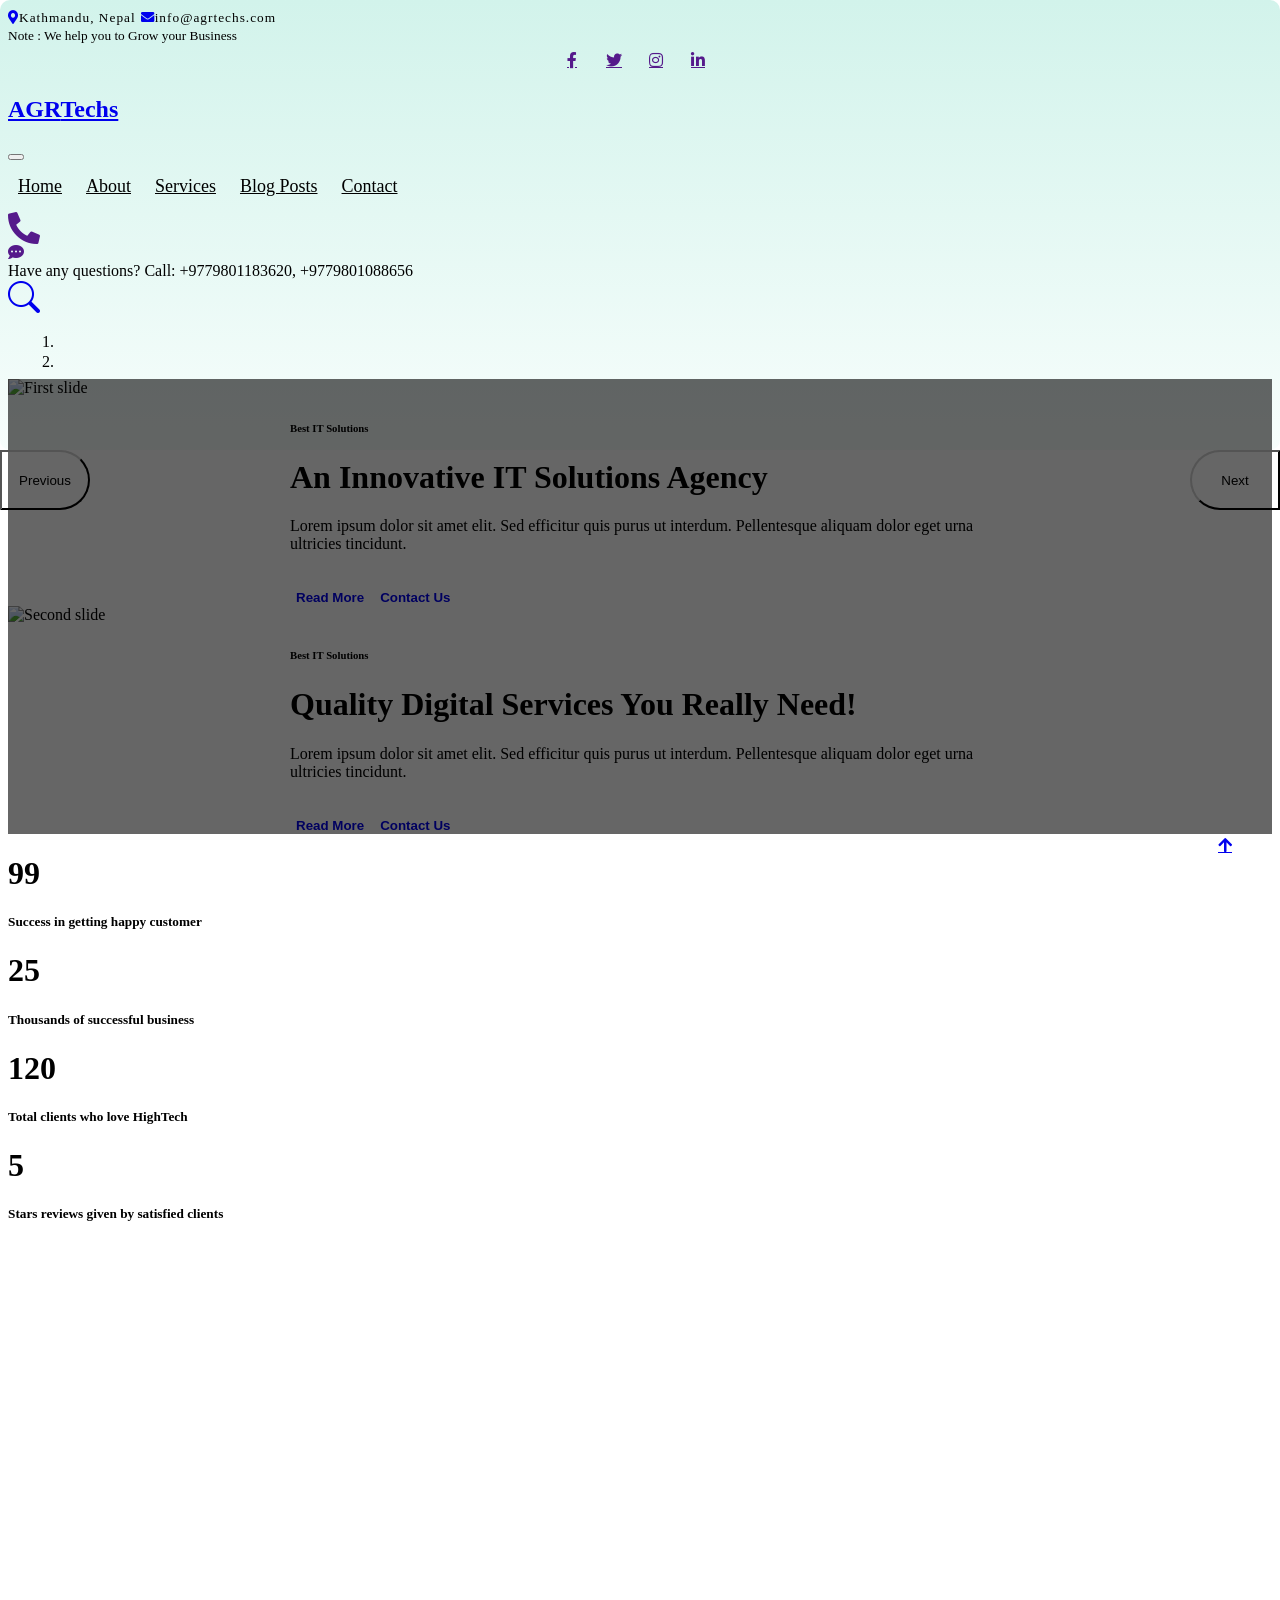
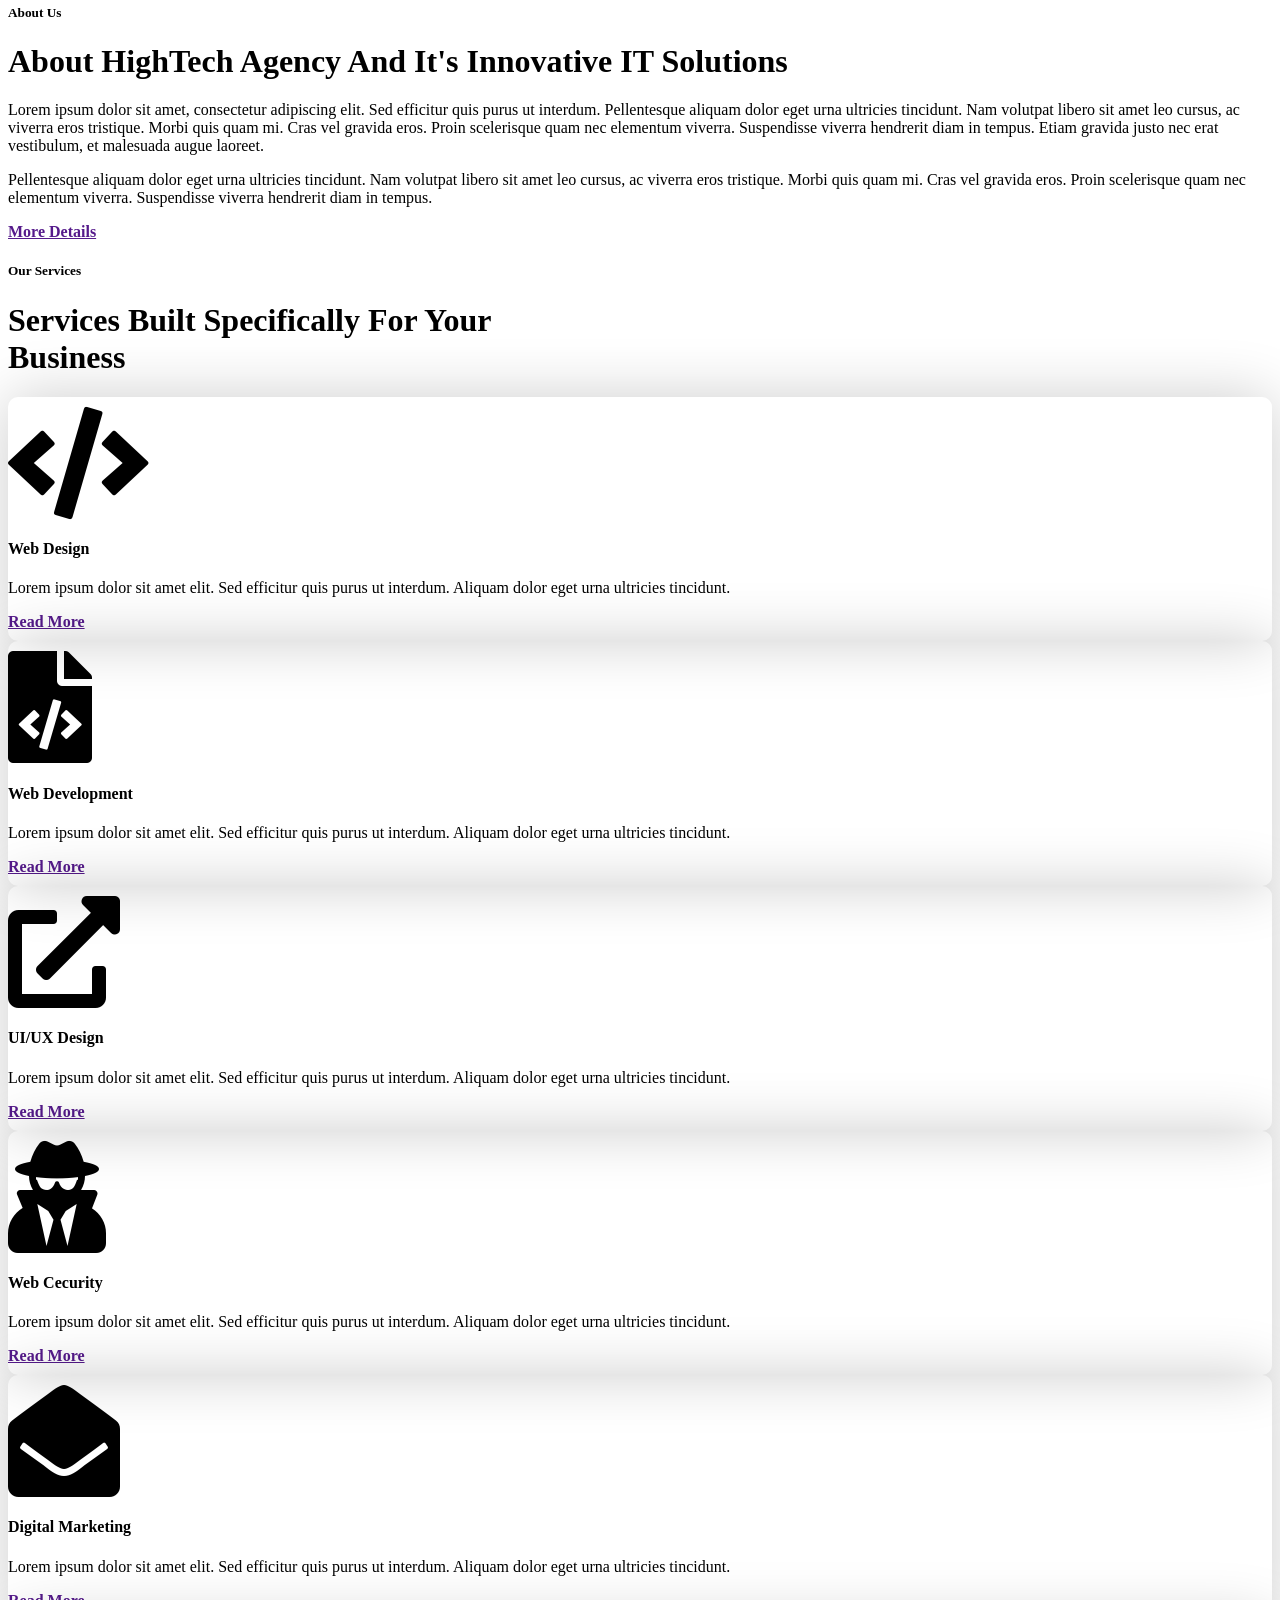
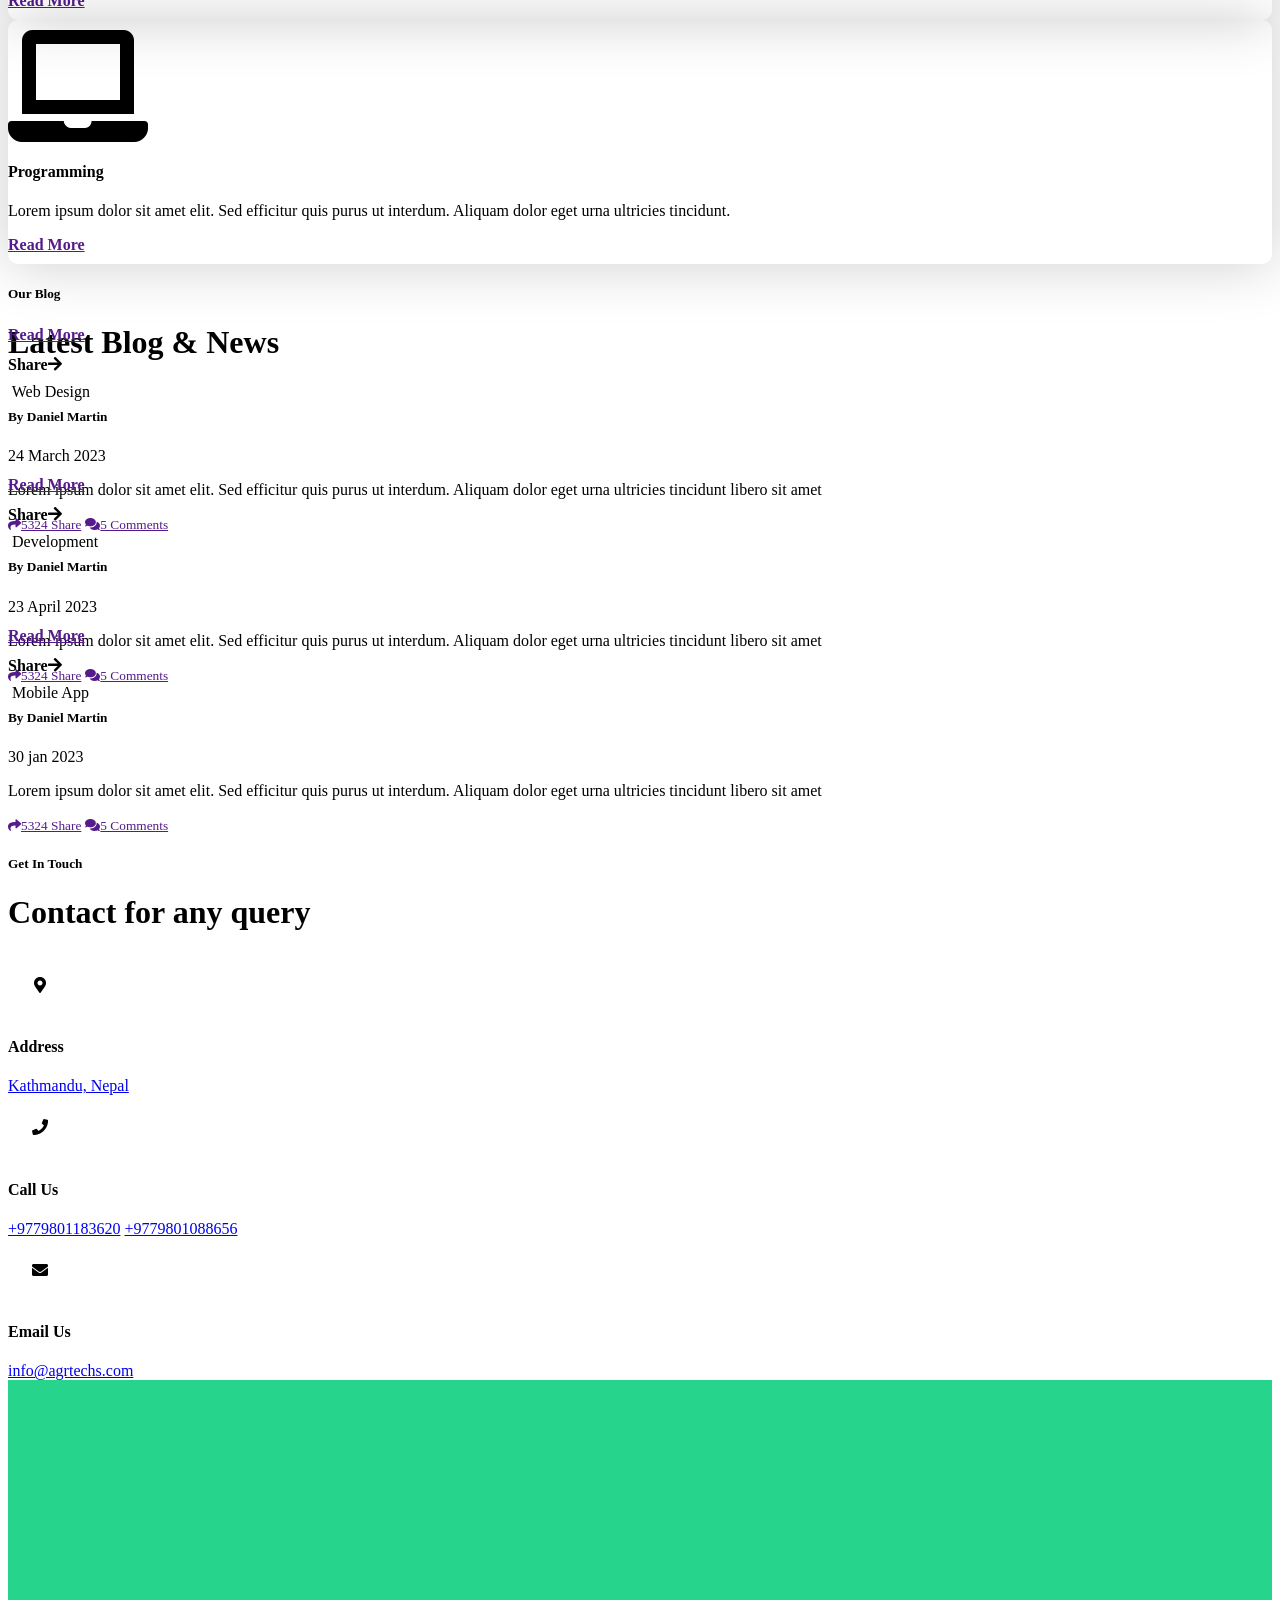
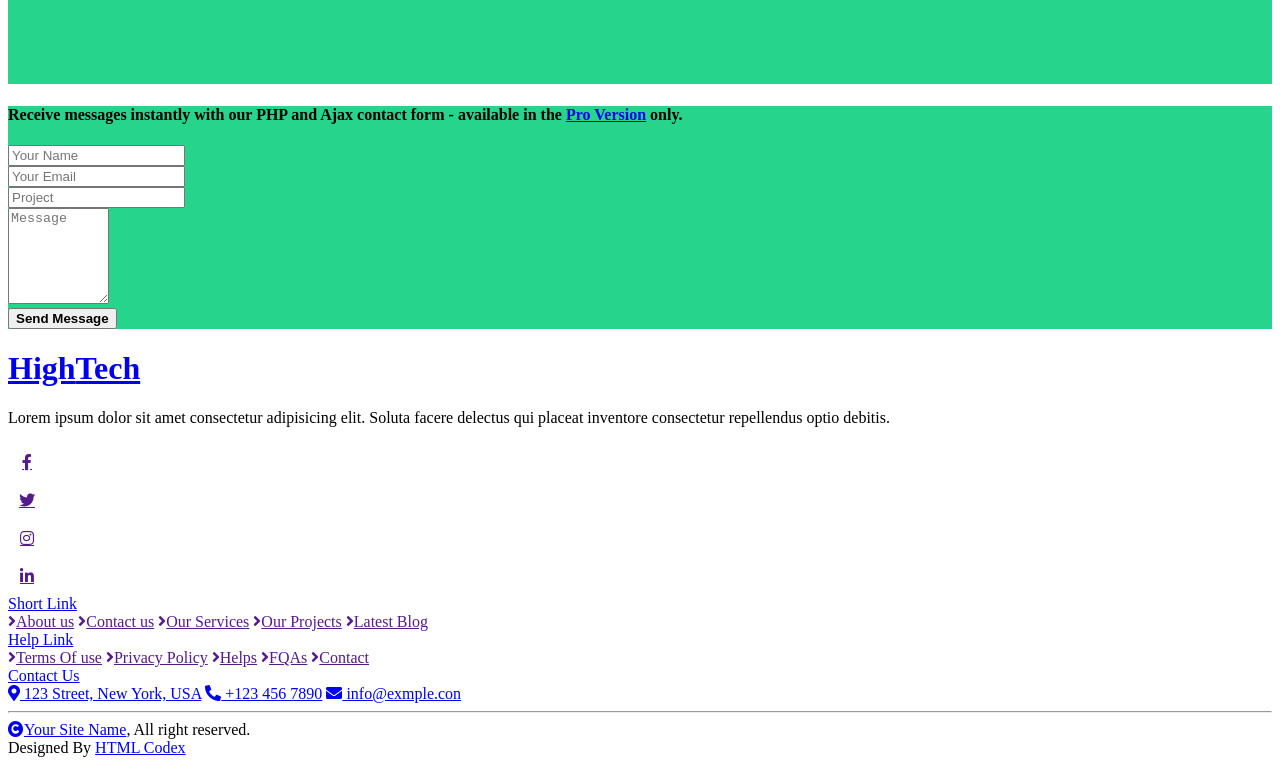
==== index.html @ 9f319d0f "Update index.html" ====
<!DOCTYPE html>
<html lang="en">

    <head>
        <meta charset="utf-8">
        <title>AGR Techs - IT Solutions</title>
        <meta content="width=device-width, initial-scale=1.0" name="viewport">
        <meta content="" name="keywords">
        <meta content="" name="description">

        <!-- Google Web Fonts -->
        <link rel="preconnect" href="https://fonts.googleapis.com">
        <link rel="preconnect" href="https://fonts.gstatic.com" crossorigin>
        <link href="https://fonts.googleapis.com/css2?family=Inter:wght@400;500;600&family=Saira:wght@500;600;700&display=swap" rel="stylesheet"> 

        <!-- Icon Font Stylesheet -->
        <link href="https://cdnjs.cloudflare.com/ajax/libs/font-awesome/5.10.0/css/all.min.css" rel="stylesheet">
        <link href="https://cdn.jsdelivr.net/npm/bootstrap-icons@1.4.1/font/bootstrap-icons.css" rel="stylesheet">

        <!-- Libraries Stylesheet -->
        <link href="lib/animate/animate.min.css" rel="stylesheet">

        <!-- Customized Bootstrap Stylesheet -->
        <link href="css/bootstrap.min.css" rel="stylesheet">

        <!-- Template Stylesheet -->
        <link href="css/style.css" rel="stylesheet">
    </head>

    <body>
        <!-- Spinner Start -->
        <div id="spinner" class="show position-fixed translate-middle w-100 vh-100 top-50 start-50 d-flex align-items-center justify-content-center">
            <div class="spinner-grow text-primary" role="status"></div>
        </div>
        <!-- Spinner End -->

        <!-- Topbar Start -->
        <div class="container-fluid bg-dark py-2 d-none d-md-flex">
            <div class="container">
                <div class="d-flex justify-content-between topbar">
                    <div class="top-info">
                        <small class="me-3 text-white-50"><a href="#"><i class="fas fa-map-marker-alt me-2 text-secondary"></i></a>Kathmandu, Nepal</small>
                        <small class="me-3 text-white-50"><a href="#"><i class="fas fa-envelope me-2 text-secondary"></i></a>info@agrtechs.com</small>
                    </div>
                    <div id="note" class="text-secondary d-none d-xl-flex"><small>Note : We help you to Grow your Business</small></div>
                    <div class="top-link">
                        <a href="" class="bg-light nav-fill btn btn-sm-square rounded-circle"><i class="fab fa-facebook-f text-primary"></i></a>
                        <a href="" class="bg-light nav-fill btn btn-sm-square rounded-circle"><i class="fab fa-twitter text-primary"></i></a>
                        <a href="" class="bg-light nav-fill btn btn-sm-square rounded-circle"><i class="fab fa-instagram text-primary"></i></a>
                        <a href="" class="bg-light nav-fill btn btn-sm-square rounded-circle me-0"><i class="fab fa-linkedin-in text-primary"></i></a>
                    </div>
                </div>
            </div>
        </div>
        <!-- Topbar End -->

        <!-- Navbar Start -->
        <div class="container-fluid bg-primary">
            <div class="container">
                <nav class="navbar navbar-dark navbar-expand-lg py-0">
                    <a href="index.html" class="navbar-brand">
                        <h1 class="text-white fw-bold d-block">AGR<span class="text-secondary">Techs</span> </h1>
                    </a>
                    <button type="button" class="navbar-toggler me-0" data-bs-toggle="collapse" data-bs-target="#navbarCollapse">
                        <span class="navbar-toggler-icon"></span>
                    </button>
                    <div class="collapse navbar-collapse bg-transparent" id="navbarCollapse">
                        <div class="navbar-nav ms-auto mx-xl-auto p-0">
                            <a href="index.html" class="nav-item nav-link active text-secondary">Home</a>
                            <a href="about.html" class="nav-item nav-link">About</a>
                            <a href="service.html" class="nav-item nav-link">Services</a>
                            <a href="blog.html" class="nav-item nav-link">Blog Posts</a>
                            <a href="contact.html" class="nav-item nav-link">Contact</a>
                        </div>
                    </div>
                    <div class="d-none d-xl-flex flex-shirink-0">
                        <div id="phone-tada" class="d-flex align-items-center justify-content-center me-4">
                            <a href="" class="position-relative animated tada infinite">
                                <i class="fa fa-phone-alt text-white fa-2x"></i>
                                <div class="position-absolute" style="top: -7px; left: 20px;">
                                    <span><i class="fa fa-comment-dots text-secondary"></i></span>
                                </div>
                            </a>
                        </div>
                        <div class="d-flex flex-column pe-4 border-end">
                            <span class="text-white-50">Have any questions?</span>
                            <span class="text-secondary">Call: +9779801183620, +9779801088656</span>
                        </div>
                        <div class="d-flex align-items-center justify-content-center ms-4 ">
                            <a href="#"><i class="bi bi-search text-white fa-2x"></i> </a>
                        </div>
                    </div>
                </nav>
            </div>
        </div>
        <!-- Navbar End -->

        <!-- Carousel Start -->
        <div class="container-fluid px-0">
            <div id="carouselId" class="carousel slide" data-bs-ride="carousel">
                <ol class="carousel-indicators">
                    <li data-bs-target="#carouselId" data-bs-slide-to="0" class="active" aria-current="true" aria-label="First slide"></li>
                    <li data-bs-target="#carouselId" data-bs-slide-to="1" aria-label="Second slide"></li>
                </ol>
                <div class="carousel-inner" role="listbox">
                    <div class="carousel-item active">
                        <img src="img/carousel-1.jpg" class="img-fluid" alt="First slide">
                        <div class="carousel-caption">
                            <div class="container carousel-content">
                                <h6 class="text-secondary h4 animated fadeInUp">Best IT Solutions</h6>
                                <h1 class="text-white display-1 mb-4 animated fadeInRight">An Innovative IT Solutions Agency</h1>
                                <p class="mb-4 text-white fs-5 animated fadeInDown">Lorem ipsum dolor sit amet elit. Sed efficitur quis purus ut interdum. Pellentesque aliquam dolor eget urna ultricies tincidunt.</p>
                                <a href="" class="me-2"><button type="button" class="px-4 py-sm-3 px-sm-5 btn btn-primary rounded-pill carousel-content-btn1 animated fadeInLeft">Read More</button></a>
                                <a href="" class="ms-2"><button type="button" class="px-4 py-sm-3 px-sm-5 btn btn-primary rounded-pill carousel-content-btn2 animated fadeInRight">Contact Us</button></a>
                            </div>
                        </div>
                    </div>
                    <div class="carousel-item">
                        <img src="img/carousel-2.jpg" class="img-fluid" alt="Second slide">
                        <div class="carousel-caption">
                            <div class="container carousel-content">
                                <h6 class="text-secondary h4 animated fadeInUp">Best IT Solutions</h6>
                                <h1 class="text-white display-1 mb-4 animated fadeInLeft">Quality Digital Services You Really Need!</h1>
                                <p class="mb-4 text-white fs-5 animated fadeInDown">Lorem ipsum dolor sit amet elit. Sed efficitur quis purus ut interdum. Pellentesque aliquam dolor eget urna ultricies tincidunt.</p>
                                <a href="" class="me-2"><button type="button" class="px-4 py-sm-3 px-sm-5 btn btn-primary rounded-pill carousel-content-btn1 animated fadeInLeft">Read More</button></a>
                                <a href="" class="ms-2"><button type="button" class="px-4 py-sm-3 px-sm-5 btn btn-primary rounded-pill carousel-content-btn2 animated fadeInRight">Contact Us</button></a>
                            </div>
                        </div>
                    </div>
                </div>
                <button class="carousel-control-prev" type="button" data-bs-target="#carouselId" data-bs-slide="prev">
                    <span class="carousel-control-prev-icon" aria-hidden="true"></span>
                    <span class="visually-hidden">Previous</span>
                </button>
                <button class="carousel-control-next" type="button" data-bs-target="#carouselId" data-bs-slide="next">
                    <span class="carousel-control-next-icon" aria-hidden="true"></span>
                    <span class="visually-hidden">Next</span>
                </button>
            </div>
        </div>
        <!-- Carousel End -->


        <!-- Fact Start -->
        <div class="container-fluid bg-secondary py-5">
            <div class="container">
                <div class="row">
                    <div class="col-lg-3 wow fadeIn" data-wow-delay=".1s">
                        <div class="d-flex counter">
                            <h1 class="me-3 text-primary counter-value">99</h1>
                            <h5 class="text-white mt-1">Success in getting happy customer</h5>
                        </div>
                    </div>
                    <div class="col-lg-3 wow fadeIn" data-wow-delay=".3s">
                        <div class="d-flex counter">
                            <h1 class="me-3 text-primary counter-value">25</h1>
                            <h5 class="text-white mt-1">Thousands of successful business</h5>
                        </div>
                    </div>
                    <div class="col-lg-3 wow fadeIn" data-wow-delay=".5s">
                        <div class="d-flex counter">
                            <h1 class="me-3 text-primary counter-value">120</h1>
                            <h5 class="text-white mt-1">Total clients who love HighTech</h5>
                        </div>
                    </div>
                    <div class="col-lg-3 wow fadeIn" data-wow-delay=".7s">
                        <div class="d-flex counter">
                            <h1 class="me-3 text-primary counter-value">5</h1>
                            <h5 class="text-white mt-1">Stars reviews given by satisfied clients</h5>
                        </div>
                    </div>
                </div>
            </div>
        </div>
        <!-- Fact End -->


        <!-- About Start -->
        <div class="container-fluid py-5 my-5">
            <div class="container pt-5">
                <div class="row g-5">
                    <div class="col-lg-5 col-md-6 col-sm-12 wow fadeIn" data-wow-delay=".3s">
                        <div class="h-100 position-relative">
                            <img src="img/about-1.jpg" class="img-fluid w-75 rounded" alt="" style="margin-bottom: 25%;">
                            <div class="position-absolute w-75" style="top: 25%; left: 25%;">
                                <img src="img/about-2.jpg" class="img-fluid w-100 rounded" alt="">
                            </div>
                        </div>
                    </div>
                    <div class="col-lg-7 col-md-6 col-sm-12 wow fadeIn" data-wow-delay=".5s">
                        <h5 class="text-primary">About Us</h5>
                        <h1 class="mb-4">About HighTech Agency And It's Innovative IT Solutions</h1>
                        <p>Lorem ipsum dolor sit amet, consectetur adipiscing elit. Sed efficitur quis purus ut interdum. Pellentesque aliquam dolor eget urna ultricies tincidunt. Nam volutpat libero sit amet leo cursus, ac viverra eros tristique. Morbi quis quam mi. Cras vel gravida eros. Proin scelerisque quam nec elementum viverra. Suspendisse viverra hendrerit diam in tempus. Etiam gravida justo nec erat vestibulum, et malesuada augue laoreet.</p>
                        <p class="mb-4">Pellentesque aliquam dolor eget urna ultricies tincidunt. Nam volutpat libero sit amet leo cursus, ac viverra eros tristique. Morbi quis quam mi. Cras vel gravida eros. Proin scelerisque quam nec elementum viverra. Suspendisse viverra hendrerit diam in tempus.</p>
                        <a href="" class="btn btn-secondary rounded-pill px-5 py-3 text-white">More Details</a>
                    </div>
                </div>
            </div>
        </div>
        <!-- About End -->


        <!-- Services Start -->
        <div class="container-fluid services py-5 mb-5">
            <div class="container">
                <div class="text-center mx-auto pb-5 wow fadeIn" data-wow-delay=".3s" style="max-width: 600px;">
                    <h5 class="text-primary">Our Services</h5>
                    <h1>Services Built Specifically For Your Business</h1>
                </div>
                <div class="row g-5 services-inner">
                    <div class="col-md-6 col-lg-4 wow fadeIn" data-wow-delay=".3s">
                        <div class="services-item bg-light">
                            <div class="p-4 text-center services-content">
                                <div class="services-content-icon">
                                    <i class="fa fa-code fa-7x mb-4 text-primary"></i>
                                    <h4 class="mb-3">Web Design</h4>
                                    <p class="mb-4">Lorem ipsum dolor sit amet elit. Sed efficitur quis purus ut interdum. Aliquam dolor eget urna ultricies tincidunt.</p>
                                    <a href="" class="btn btn-secondary text-white px-5 py-3 rounded-pill">Read More</a>
                                </div>
                            </div>
                        </div>
                    </div>
                    <div class="col-md-6 col-lg-4 wow fadeIn" data-wow-delay=".5s">
                        <div class="services-item bg-light">
                            <div class="p-4 text-center services-content">
                                <div class="services-content-icon">
                                    <i class="fa fa-file-code fa-7x mb-4 text-primary"></i>
                                    <h4 class="mb-3">Web Development</h4>
                                    <p class="mb-4">Lorem ipsum dolor sit amet elit. Sed efficitur quis purus ut interdum. Aliquam dolor eget urna ultricies tincidunt.</p>
                                    <a href="" class="btn btn-secondary text-white px-5 py-3 rounded-pill">Read More</a>
                                </div>
                            </div>
                        </div>
                    </div>
                    <div class="col-md-6 col-lg-4 wow fadeIn" data-wow-delay=".7s">
                        <div class="services-item bg-light">
                            <div class="p-4 text-center services-content">
                                <div class="services-content-icon">
                                    <i class="fa fa-external-link-alt fa-7x mb-4 text-primary"></i>
                                    <h4 class="mb-3">UI/UX Design</h4>
                                    <p class="mb-4">Lorem ipsum dolor sit amet elit. Sed efficitur quis purus ut interdum. Aliquam dolor eget urna ultricies tincidunt.</p>
                                    <a href="" class="btn btn-secondary text-white px-5 py-3 rounded-pill">Read More</a>
                                </div>
                            </div>
                        </div>
                    </div>
                    <div class="col-md-6 col-lg-4 wow fadeIn" data-wow-delay=".3s">
                        <div class="services-item bg-light">
                            <div class="p-4 text-center services-content">
                                <div class="services-content-icon">
                                    <i class="fas fa-user-secret fa-7x mb-4 text-primary"></i>
                                    <h4 class="mb-3">Web Cecurity</h4>
                                    <p class="mb-4">Lorem ipsum dolor sit amet elit. Sed efficitur quis purus ut interdum. Aliquam dolor eget urna ultricies tincidunt.</p>
                                    <a href="" class="btn btn-secondary text-white px-5 py-3 rounded-pill">Read More</a>
                                </div>
                                
                            </div>
                        </div>
                    </div>
                    <div class="col-md-6 col-lg-4 wow fadeIn" data-wow-delay=".5s">
                        <div class="services-item bg-light">
                            <div class="p-4 text-center services-content">
                                <div class="services-content-icon">
                                    <i class="fa fa-envelope-open fa-7x mb-4 text-primary"></i>
                                    <h4 class="mb-3">Digital Marketing</h4>
                                    <p class="mb-4">Lorem ipsum dolor sit amet elit. Sed efficitur quis purus ut interdum. Aliquam dolor eget urna ultricies tincidunt.</p>
                                    <a href="" class="btn btn-secondary text-white px-5 py-3 rounded-pill">Read More</a>
                                </div>
                            </div>
                        </div>
                    </div>
                    <div class="col-md-6 col-lg-4 wow fadeIn" data-wow-delay=".7s">
                        <div class="services-item bg-light">
                            <div class="p-4 text-center services-content">
                                <div class="services-content-icon">
                                    <i class="fas fa-laptop fa-7x mb-4 text-primary"></i>
                                    <h4 class="mb-3">Programming</h4>
                                    <p class="mb-4">Lorem ipsum dolor sit amet elit. Sed efficitur quis purus ut interdum. Aliquam dolor eget urna ultricies tincidunt.</p>
                                    <a href="" class="btn btn-secondary text-white px-5 py-3 rounded-pill">Read More</a>
                                </div>
                            </div>
                        </div>
                    </div>
                </div>
            </div>
        </div>
        <!-- Services End -->


        <!-- Blog Start -->
        <div class="container-fluid blog py-5 mb-5">
            <div class="container">
                <div class="text-center mx-auto pb-5 wow fadeIn" data-wow-delay=".3s" style="max-width: 600px;">
                    <h5 class="text-primary">Our Blog</h5>
                    <h1>Latest Blog & News</h1>
                </div>
                <div class="row g-5 justify-content-center">
                    <div class="col-lg-6 col-xl-4 wow fadeIn" data-wow-delay=".3s">
                        <div class="blog-item position-relative bg-light rounded">
                            <img src="img/blog-1.jpg" class="img-fluid w-100 rounded-top" alt="">
                            <span class="position-absolute px-4 py-3 bg-primary text-white rounded" style="top: -28px; right: 20px;">Web Design</span>
                            <div class="blog-btn d-flex justify-content-between position-relative px-3" style="margin-top: -75px;">
                                <div class="blog-icon btn btn-secondary px-3 rounded-pill my-auto">
                                    <a href="" class="btn text-white">Read More</a>
                                </div>
                                <div class="blog-btn-icon btn btn-secondary px-4 py-3 rounded-pill ">
                                    <div class="blog-icon-1">
                                        <p class="text-white px-2">Share<i class="fa fa-arrow-right ms-3"></i></p>
                                    </div>
                                    <div class="blog-icon-2">
                                        <a href="" class="btn me-1"><i class="fab fa-facebook-f text-white"></i></a>
                                        <a href="" class="btn me-1"><i class="fab fa-twitter text-white"></i></a>
                                        <a href="" class="btn me-1"><i class="fab fa-instagram text-white"></i></a>
                                    </div>
                                </div>
                            </div>
                            <div class="blog-content text-center position-relative px-3" style="margin-top: -25px;">
                                <img src="img/admin.jpg" class="img-fluid rounded-circle border border-4 border-white mb-3" alt="">
                                <h5 class="">By Daniel Martin</h5>
                                <span class="text-secondary">24 March 2023</span>
                                <p class="py-2">Lorem ipsum dolor sit amet elit. Sed efficitur quis purus ut interdum. Aliquam dolor eget urna ultricies tincidunt libero sit amet</p>
                            </div>
                            <div class="blog-coment d-flex justify-content-between px-4 py-2 border bg-primary rounded-bottom">
                                <a href="" class="text-white"><small><i class="fas fa-share me-2 text-secondary"></i>5324 Share</small></a>
                                <a href="" class="text-white"><small><i class="fa fa-comments me-2 text-secondary"></i>5 Comments</small></a>
                            </div>
                        </div>
                    </div>
                    <div class="col-lg-6 col-xl-4 wow fadeIn" data-wow-delay=".5s">
                        <div class="blog-item position-relative bg-light rounded">
                            <img src="img/blog-2.jpg" class="img-fluid w-100 rounded-top" alt="">
                            <span class="position-absolute px-4 py-3 bg-primary text-white rounded" style="top: -28px; right: 20px;">Development</span>
                            <div class="blog-btn d-flex justify-content-between position-relative px-3" style="margin-top: -75px;">
                                <div class="blog-icon btn btn-secondary px-3 rounded-pill my-auto">
                                    <a href="" class="btn text-white ">Read More</a>
                                </div>
                                <div class="blog-btn-icon btn btn-secondary px-4 py-3 rounded-pill ">
                                    <div class="blog-icon-1">
                                        <p class="text-white px-2">Share<i class="fa fa-arrow-right ms-3"></i></p>
                                    </div>
                                    <div class="blog-icon-2">
                                        <a href="" class="btn me-1"><i class="fab fa-facebook-f text-white"></i></a>
                                        <a href="" class="btn me-1"><i class="fab fa-twitter text-white"></i></a>
                                        <a href="" class="btn me-1"><i class="fab fa-instagram text-white"></i></a>
                                    </div>
                                </div>
                            </div>
                            <div class="blog-content text-center position-relative px-3" style="margin-top: -25px;">
                                <img src="img/admin.jpg" class="img-fluid rounded-circle border border-4 border-white mb-3" alt="">
                                <h5 class="">By Daniel Martin</h5>
                                <span class="text-secondary">23 April 2023</span>
                                <p class="py-2">Lorem ipsum dolor sit amet elit. Sed efficitur quis purus ut interdum. Aliquam dolor eget urna ultricies tincidunt libero sit amet</p>
                            </div>
                            <div class="blog-coment d-flex justify-content-between px-4 py-2 border bg-primary rounded-bottom">
                                <a href="" class="text-white"><small><i class="fas fa-share me-2 text-secondary"></i>5324 Share</small></a>
                                <a href="" class="text-white"><small><i class="fa fa-comments me-2 text-secondary"></i>5 Comments</small></a>
                            </div>
                        </div>
                    </div>
                    <div class="col-lg-6 col-xl-4 wow fadeIn" data-wow-delay=".7s">
                        <div class="blog-item position-relative bg-light rounded">
                            <img src="img/blog-3.jpg" class="img-fluid w-100 rounded-top" alt="">
                            <span class="position-absolute px-4 py-3 bg-primary text-white rounded" style="top: -28px; right: 20px;">Mobile App</span>
                            <div class="blog-btn d-flex justify-content-between position-relative px-3" style="margin-top: -75px;">
                                <div class="blog-icon btn btn-secondary px-3 rounded-pill my-auto">
                                    <a href="" class="btn text-white ">Read More</a>
                                </div>
                                <div class="blog-btn-icon btn btn-secondary px-4 py-3 rounded-pill ">
                                    <div class="blog-icon-1">
                                        <p class="text-white px-2">Share<i class="fa fa-arrow-right ms-3"></i></p>
                                    </div>
                                    <div class="blog-icon-2">
                                        <a href="" class="btn me-1"><i class="fab fa-facebook-f text-white"></i></a>
                                        <a href="" class="btn me-1"><i class="fab fa-twitter text-white"></i></a>
                                        <a href="" class="btn me-1"><i class="fab fa-instagram text-white"></i></a>
                                    </div>
                                </div>
                            </div>
                            <div class="blog-content text-center position-relative px-3" style="margin-top: -25px;">
                                <img src="img/admin.jpg" class="img-fluid rounded-circle border border-4 border-white mb-3" alt="">
                                <h5 class="">By Daniel Martin</h5>
                                <span class="text-secondary">30 jan 2023</span>
                                <p class="py-2">Lorem ipsum dolor sit amet elit. Sed efficitur quis purus ut interdum. Aliquam dolor eget urna ultricies tincidunt libero sit amet</p>
                            </div>
                            <div class="blog-coments d-flex justify-content-between px-4 py-2 border bg-primary rounded-bottom">
                                <a href="" class="text-white"><small><i class="fas fa-share me-2 text-secondary"></i>5324 Share</small></a>
                                <a href="" class="text-white"><small><i class="fa fa-comments me-2 text-secondary"></i>5 Comments</small></a>
                            </div>
                        </div>
                    </div>
                </div>
            </div>
        </div>
        <!-- Blog End -->


        <!-- Contact Start -->
        <div class="container-fluid py-5 mb-5">
            <div class="container">
                <div class="text-center mx-auto pb-5 wow fadeIn" data-wow-delay=".3s" style="max-width: 600px;">
                    <h5 class="text-primary">Get In Touch</h5>
                    <h1 class="mb-3">Contact for any query</h1>
                </div>
                <div class="contact-detail position-relative p-4 p-md-5">
                    <div class="row g-5 mb-5 justify-content-center">
                        <div class="col-xl-4 col-lg-6 wow fadeIn" data-wow-delay=".3s">
                            <div class="d-flex bg-light p-3 rounded">
                                <div class="flex-shrink-0 btn-square bg-secondary rounded-circle" style="width: 64px; height: 64px;">
                                    <i class="fas fa-map-marker-alt text-white"></i>
                                </div>
                                <div class="ms-3">
                                    <h4 class="text-primary">Address</h4>
                                    <a href="https://goo.gl/maps/Zd4BCynmTb98ivUJ6" target="_blank" class="h5">Kathmandu, Nepal</a>
                                </div>
                            </div>
                        </div>
                        <div class="col-xl-4 col-lg-6 wow fadeIn" data-wow-delay=".5s">
                            <div class="d-flex bg-light p-3 rounded">
                                <div class="flex-shrink-0 btn-square bg-secondary rounded-circle" style="width: 64px; height: 64px;">
                                    <i class="fa fa-phone text-white"></i>
                                </div>
                                <div class="ms-3">
                                    <h4 class="text-primary">Call Us</h4>
                                    <a class="h5" href="tel:+9779801183620" target="_blank">+9779801183620</a>
                                    <a class="h5" href="tel:+9779801088656" target="_blank">+9779801088656</a>
                                </div>
                            </div>
                        </div>
                        <div class="col-xl-4 col-lg-6 wow fadeIn" data-wow-delay=".7s">
                            <div class="d-flex bg-light p-3 rounded">
                                <div class="flex-shrink-0 btn-square bg-secondary rounded-circle" style="width: 64px; height: 64px;">
                                    <i class="fa fa-envelope text-white"></i>
                                </div>
                                <div class="ms-3">
                                    <h4 class="text-primary">Email Us</h4>
                                    <a class="h5" href="mailto:info@agrtechs.com" target="_blank">info@agrtechs.com</a>
                                </div>
                            </div>
                        </div>
                    </div>
                    <div class="row g-5">
                        <div class="col-lg-6 wow fadeIn" data-wow-delay=".3s">
                            <div class="p-4 p-md-5 h-100 rounded contact-map">
                                <iframe class="rounded w-100 h-100" src="https://www.google.com/maps/embed?pb=!1m18!1m12!1m3!1d3025.4710403339755!2d-73.82241512404069!3d40.685622471397615!2m3!1f0!2f0!3f0!3m2!1i1024!2i768!4f13.1!3m3!1m2!1s0x89c26749046ee14f%3A0xea672968476d962c!2s123rd%20St%2C%20Queens%2C%20NY%2C%20USA!5e0!3m2!1sen!2sbd!4v1686493221834!5m2!1sen!2sbd" style="border:0; min-height:300px;" allowfullscreen="" loading="lazy" referrerpolicy="no-referrer-when-downgrade"></iframe>
                            </div>
                        </div>
                        <div class="col-lg-6 wow fadeIn" data-wow-delay=".5s">
                            <div class="p-4 p-md-5 rounded contact-form">
                                <h4 class="mb-4">Receive messages instantly with our PHP and Ajax contact form - available in the <a href="https://htmlcodex.com/downloading/?item=2737">Pro Version</a> only.</h4>
                                <div class="mb-4">
                                    <input type="text" class="form-control border-0 py-3" placeholder="Your Name">
                                </div>
                                <div class="mb-4">
                                    <input type="email" class="form-control border-0 py-3" placeholder="Your Email">
                                </div>
                                <div class="mb-4">
                                    <input type="text" class="form-control border-0 py-3" placeholder="Project">
                                </div>
                                <div class="mb-4">
                                    <textarea class="w-100 form-control border-0 py-3" rows="6" cols="10" placeholder="Message"></textarea>
                                </div>
                                <div class="text-start">
                                    <button class="btn bg-primary text-white py-3 px-5" type="button">Send Message</button>
                                </div>
                            </div>
                        </div>
                    </div>
                </div>
            </div> 
        </div>
        <!-- Contact End -->


        <!-- Footer Start -->
         <div class="container-fluid footer bg-dark wow fadeIn" data-wow-delay=".3s">
            <div class="container pt-5 pb-4">
                <div class="row g-5">
                    <div class="col-lg-3 col-md-6">
                        <a href="index.html">
                            <h1 class="text-white fw-bold d-block">High<span class="text-secondary">Tech</span> </h1>
                        </a>
                        <p class="mt-4 text-light">Lorem ipsum dolor sit amet consectetur adipisicing elit. Soluta facere delectus qui placeat inventore consectetur repellendus optio debitis.</p>
                        <div class="d-flex hightech-link">
                            <a href="" class="btn-light nav-fill btn btn-square rounded-circle me-2"><i class="fab fa-facebook-f text-primary"></i></a>
                            <a href="" class="btn-light nav-fill btn btn-square rounded-circle me-2"><i class="fab fa-twitter text-primary"></i></a>
                            <a href="" class="btn-light nav-fill btn btn-square rounded-circle me-2"><i class="fab fa-instagram text-primary"></i></a>
                            <a href="" class="btn-light nav-fill btn btn-square rounded-circle me-0"><i class="fab fa-linkedin-in text-primary"></i></a>
                        </div>
                    </div>
                    <div class="col-lg-3 col-md-6">
                        <a href="#" class="h3 text-secondary">Short Link</a>
                        <div class="mt-4 d-flex flex-column short-link">
                            <a href="" class="mb-2 text-white"><i class="fas fa-angle-right text-secondary me-2"></i>About us</a>
                            <a href="" class="mb-2 text-white"><i class="fas fa-angle-right text-secondary me-2"></i>Contact us</a>
                            <a href="" class="mb-2 text-white"><i class="fas fa-angle-right text-secondary me-2"></i>Our Services</a>
                            <a href="" class="mb-2 text-white"><i class="fas fa-angle-right text-secondary me-2"></i>Our Projects</a>
                            <a href="" class="mb-2 text-white"><i class="fas fa-angle-right text-secondary me-2"></i>Latest Blog</a>
                        </div>
                    </div>
                    <div class="col-lg-3 col-md-6">
                        <a href="#" class="h3 text-secondary">Help Link</a>
                        <div class="mt-4 d-flex flex-column help-link">
                            <a href="" class="mb-2 text-white"><i class="fas fa-angle-right text-secondary me-2"></i>Terms Of use</a>
                            <a href="" class="mb-2 text-white"><i class="fas fa-angle-right text-secondary me-2"></i>Privacy Policy</a>
                            <a href="" class="mb-2 text-white"><i class="fas fa-angle-right text-secondary me-2"></i>Helps</a>
                            <a href="" class="mb-2 text-white"><i class="fas fa-angle-right text-secondary me-2"></i>FQAs</a>
                            <a href="" class="mb-2 text-white"><i class="fas fa-angle-right text-secondary me-2"></i>Contact</a>
                        </div>
                    </div>
                    <div class="col-lg-3 col-md-6">
                        <a href="#" class="h3 text-secondary">Contact Us</a>
                        <div class="text-white mt-4 d-flex flex-column contact-link">
                            <a href="#" class="pb-3 text-light border-bottom border-primary"><i class="fas fa-map-marker-alt text-secondary me-2"></i> 123 Street, New York, USA</a>
                            <a href="#" class="py-3 text-light border-bottom border-primary"><i class="fas fa-phone-alt text-secondary me-2"></i> +123 456 7890</a>
                            <a href="#" class="py-3 text-light border-bottom border-primary"><i class="fas fa-envelope text-secondary me-2"></i> info@exmple.con</a>
                        </div>
                    </div>
                </div>
                <hr class="text-light mt-5 mb-4">
                <div class="row">
                    <div class="col-md-6 text-center text-md-start">
                        <span class="text-light"><a href="#" class="text-secondary"><i class="fas fa-copyright text-secondary me-2"></i>Your Site Name</a>, All right reserved.</span>
                    </div>
                    <div class="col-md-6 text-center text-md-end">
                        <!--/*** The author’s attribution link must remain intact in the template. ***/-->
                        <!--/*** If you wish to remove this credit link, please purchase the Pro Version . ***/-->
                        <span class="text-light">Designed By <a href="https://htmlcodex.com" class="text-secondary">HTML Codex</a></span>
                    </div>
                </div>
            </div>
        </div>
        <!-- Footer End -->


        <!-- Back to Top -->
        <a href="#" class="btn btn-secondary btn-square rounded-circle back-to-top"><i class="fa fa-arrow-up text-white"></i></a>

        
        <!-- JavaScript Libraries -->
        <script src="https://ajax.googleapis.com/ajax/libs/jquery/3.6.4/jquery.min.js"></script>
        <script src="https://cdn.jsdelivr.net/npm/bootstrap@5.0.0/dist/js/bootstrap.bundle.min.js"></script>
        <script src="lib/wow/wow.min.js"></script>
        <script src="lib/easing/easing.min.js"></script>
        <script src="lib/waypoints/waypoints.min.js"></script>

        <!-- Template Javascript -->
        <script src="js/main.js"></script>
    </body>


</html>
---- css/style.css ----
/*** Spinner Start ***/

#spinner {
    opacity: 0;
    visibility: hidden;
    transition: opacity .8s ease-out, visibility 0s linear .5s;
    z-index: 99999;
 }

 #spinner.show {
     transition: opacity .8s ease-out, visibility 0s linear .0s;
     visibility: visible;
     opacity: 1;
 }

/*** Spinner End ***/


/*** Button Start ***/
.btn {
    font-weight: 600;
    transition: .5s;
}

.btn-square {
    width: 38px;
    height: 38px;
}

.btn-sm-square {
    width: 32px;
    height: 32px;
}

.btn-md-square {
    width: 46px;
    height: 46px;
}

.btn-lg-square {
    width: 58px;
    height: 58px;
}

.btn-square,
.btn-sm-square,
.btn-md-square,
.btn-lg-square {
    padding: 0;
    display: flex;
    align-items: center;
    justify-content: center;
    font-weight: normal;
}

.back-to-top {
    position: fixed;
    width: 50px;
    height: 50px;
    right: 30px;
    bottom: 30px;
    z-index: 99;
}

/*** Button End ***/


/*** Topbar Start ***/

.topbar .top-info {
    letter-spacing: 1px;
}

.topbar .top-link {
    display: flex;
    align-items: center;
    justify-content: center;
}

.topbar .top-link a {
    margin-right: 10px;
}

#note {
    width: 500px;
    overflow: hidden;
}

#note small {
    position: relative;
    display: inline-block;
    animation: mymove 5s infinite;
    animation-timing-function: all;
}

@keyframes mymove {
    from {left: -100%;}
    to {left: 100%;}
}

/*** Topbar End ***/


/*** Navbar Start ***/
.navbar .navbar-nav {
    padding: 15px 0;
}

.navbar .navbar-nav .nav-link {
    padding: 10px;
    color: var(--bs-white);
    font-size: 18px;
    outline: none;
    
}

.navbar .navbar-nav .nav-link:hover,
.navbar .navbar-nav .nav-link.active {
    color: var(--bs-secondary) !important;
}

.navbar .dropdown-toggle::after {
    border: none;
    content: "\f107";
    font-family: "font awesome 5 free";
    font-weight: 900;
    vertical-align: middle;
    margin-left: 8px;
}

@media (min-width: 992px) {
    .navbar .nav-item .dropdown-menu {
        display: block;
        visibility: hidden;
        top: 100%;
        transform: rotateX(-75deg);
        transform-origin: 0% 0%;
        transition: .5s;
        opacity: 0;
    }
}

.navbar .nav-item:hover .dropdown-menu {
    transform: rotateX(0deg);
    visibility: visible;
    transition: .5s;
    opacity: 1;
}

/*** Navbar End ***/


/*** Carousel Start ***/

.carousel-item {
    position: relative;
}

.carousel-item::after {
    content: "";
    width: 100%;
    height: 100%;
    position: absolute;
    top: 0;
    left: 0;
    background: rgba(0, 0, 0, .6);
}

.carousel-caption {
    height: 100%;
    display: flex;
    align-items: center;
    justify-content: center;
    z-index: 1;
}

.carousel-item p {
    max-width: 700px;
    margin: 0 auto 35px auto;
}

.carousel-control-prev {
    width: 90px;
    height: 60px;
    position: absolute;
    top: 50%;
    left: 0;
    background: var(--bs-primary);
    border-radius: 0 50px 50px 0;
    opacity: 1;
}

.carousel-control-prev:hover {
    background: var(--bs-secondary);
    transition: .8s;
}

.carousel-control-next {
    width: 90px;
    height: 60px;
    position: absolute;
    top: 50%;
    right: 0;
    background: var(--bs-primary);
    border-radius: 50px 0 0 50px;
    opacity: 1;
}

.carousel-control-next:hover {
    background: var(--bs-secondary);
    transition: .8s;
}

.carousel-caption .carousel-content a button.carousel-content-btn1 {
    background: var(--bs-secondary);
    color: var(--bs-dark);
    opacity: 1;
    border: 0;
    border-radius: 20px;
}

.carousel-caption .carousel-content a button.carousel-content-btn1:hover {
    background: var(--bs-primary);
    color: #ffffff;
    border: 0;
    opacity: 1;
    transition: 1s;
    border-radius: 20px;
}

.carousel-caption .carousel-content a button.carousel-content-btn2 {
    background: var(--bs-primary);
    color: var(--bs-white);
    opacity: 1;
    border: 0;
    border-radius: 20px;
}

.carousel-caption .carousel-content a button.carousel-content-btn2:hover {
    background: var(--bs-secondary);
    color: var(--bs-dark);
    border: 0;
    opacity: 1;
    transition: 1s;
    border-radius: 20px;
}

#carouselId .carousel-indicators li {
    width: 30px;
    height: 10px;
    background: var(--bs-primary);
    margin: 10px;
    border-radius: 30px;
    opacity: 1;
}

#carouselId .carousel-indicators li:hover {
    background: var(--bs-secondary);
    opacity: 1;
}

@media (max-width: 992px) {
    .carousel-item {
        min-height: 500px;
    }
    
    .carousel-item img {
        min-height: 500px;
        object-fit: cover;
    }

    .carousel-item h1 {
        font-size: 40px !important;
    }

    .carousel-item p {
        font-size: 16px !important;
    }
}

@media (max-width: 768px) {
    .carousel-item {
        min-height: 400px;
    }
    
    .carousel-item img {
        min-height: 400px;
        object-fit: cover;
    }

    .carousel-item h1 {
        font-size: 28px !important;
    }

    .carousel-item p {
        font-size: 14px !important;
    }
}

.page-header {
    background: linear-gradient(rgba(0, 0, 0, .6), rgba(0, 0, 0, .6)), url(../img/carousel-1.jpg) center center no-repeat;
    background-size: cover;
}

.page-header .breadcrumb-item+.breadcrumb-item::before {
    color: var(--bs-white);
}

.page-header .breadcrumb-item,
.page-header .breadcrumb-item a {
    font-size: 18px;
    color: var(--bs-white);
}

/*** Carousel End ***/


/*** Services Start ***/

.services .services-item {
    box-shadow: 0 0 60px rgba(0, 0, 0, .2);
    width: 100%;
    height: 100%;
    border-radius: 10px;
    padding: 10px 0;
    position: relative;
}


.services-content::after {
    position: absolute;
    content: "";
    width: 100%;
    height: 0;
    top: 0;
    left: 0;
    border-radius: 10px 10px 0 0;
    background: rgba(3, 43, 243, 0.8);
    transition: .5s;
}

.services-content::after {
    top: 0;
    bottom: auto;
    border-radius: 10px 10px 10px 10px;
}

.services-item:hover .services-content::after {
    height: 100%;
    opacity: 1;
    transition: .5s;
}

.services-item:hover .services-content-icon {
    position: relative;
    z-index: 2;
}

.services-item .services-content-icon i,
.services-item .services-content-icon p {
    transition: .5s;
}

.services-item:hover .services-content-icon i {
    color: var(--bs-secondary) !important;
}

.services-item:hover .services-content-icon p {
    color: var(--bs-white);
}

/*** Services End ***/


/*** Blog Start ***/
.blog-item .blog-btn {
    z-index: 2;
}

.blog-btn .blog-btn-icon {
    height: 50px;
    position: relative;
    overflow: hidden;
}

.blog-btn-icon .blog-icon-2 {
    display: flex;
    position: absolute;
    top: 6px;
    left: -140px;
    
}

.blog-btn-icon:hover .blog-icon-2 {
    transition: 1s;
    left: 5px;
    top: 6px;
    padding-bottom: 5px;
}
.blog-icon-1 {
    position: relative;
    top: -4px;
}
.blog-btn-icon:hover .blog-icon-1 {
    top: 0;
    right: -140px;
    transition: 1s;
}
/*** Blog End ***/


/*** Contact Start ***/
.contact-detail::before {
    position: absolute;
    content: "";
    height: 50%;
    width: 100%;
    top: 0;
    left: 0;
    background: linear-gradient(rgb(210, 243, 235, 1), rgba(230, 250, 245, .3)), url(../img/background.jpg) center center no-repeat;
    background-size: cover;
    border-radius: 10px;
    z-index: -1;
}

.contact-map {
    background: #26d48c;
}

.contact-form {
    background: #26d48c;
}

/*** Contact End ***/


/*** Footer Start ***/

.footer .short-link a,
.footer .help-link a,
.footer .contact-link a {
    transition: .5s;
}

.footer .short-link a:hover,
.footer .help-link a:hover,
.footer .contact-link a:hover {
    letter-spacing: 1px;
}

.footer .hightech-link a:hover {
    background: var(--bs-secondary);
    border: 0;
}

/*** Footer End ***/
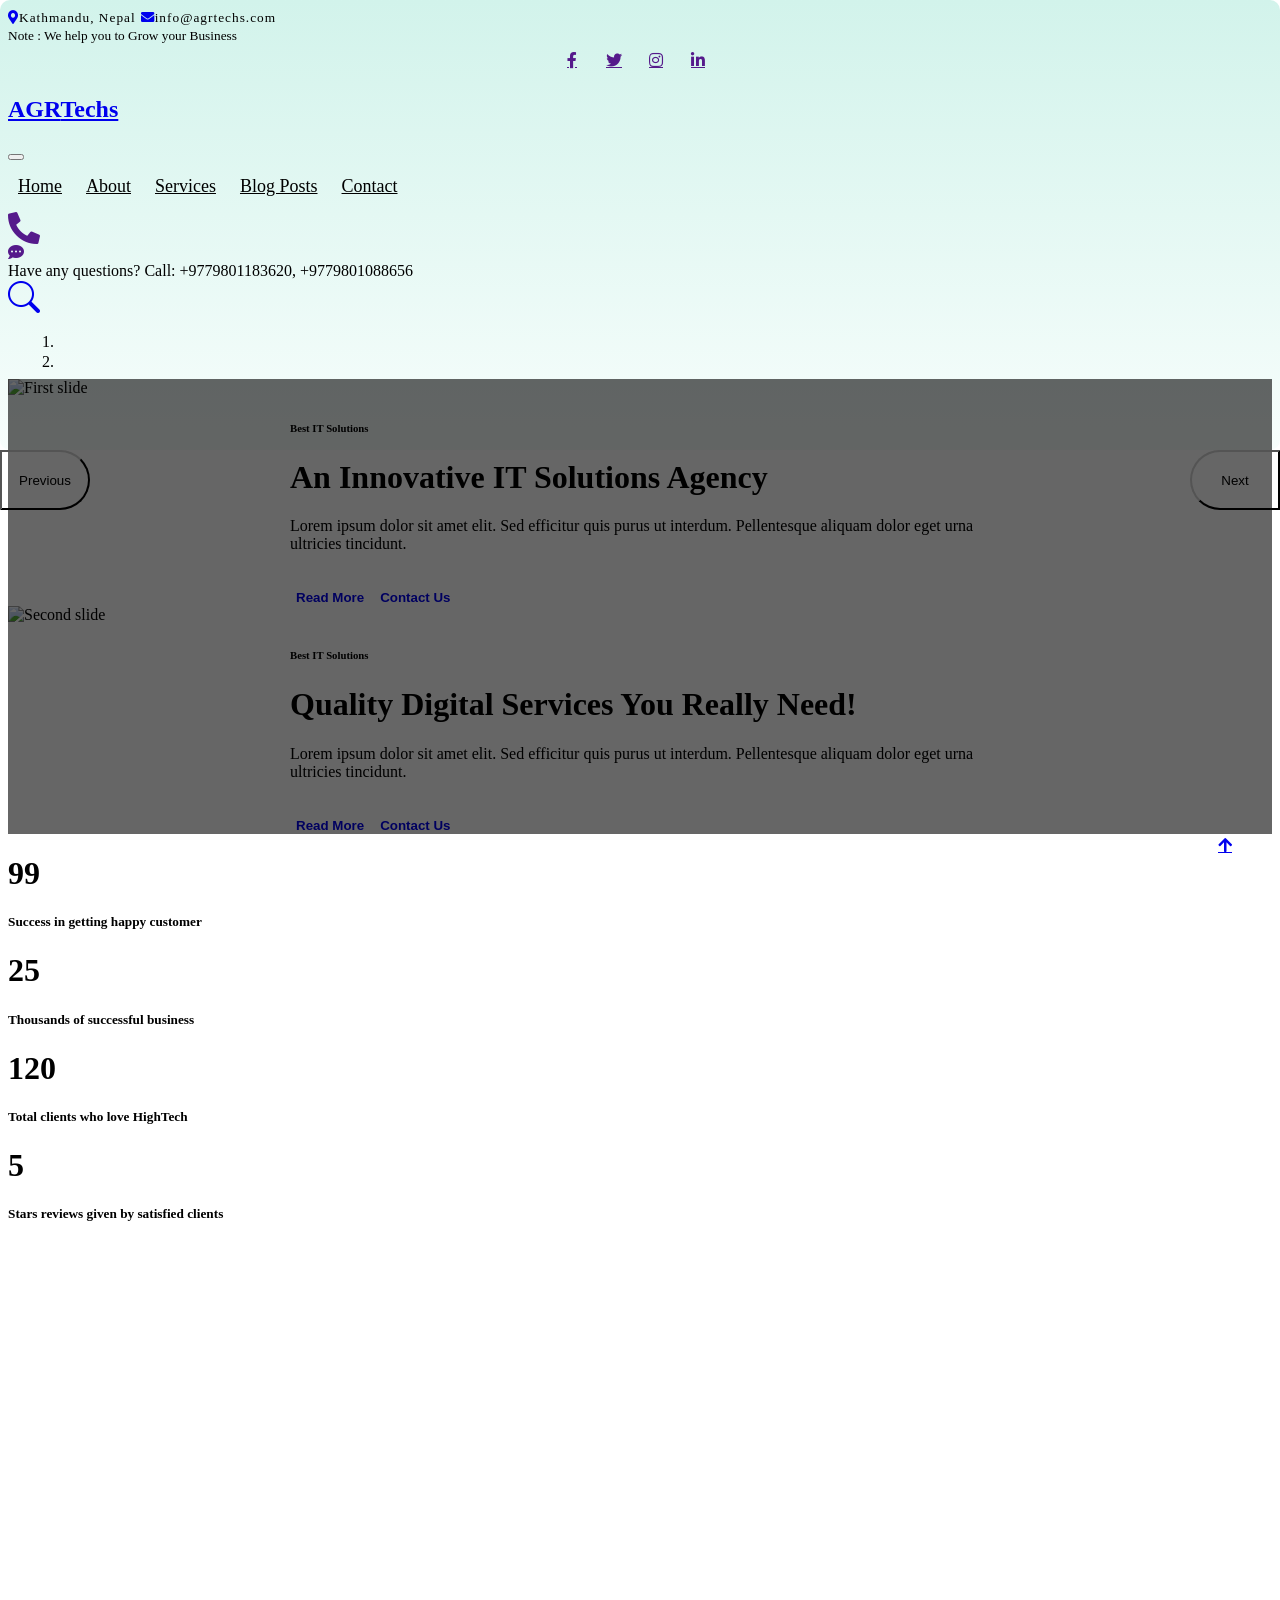
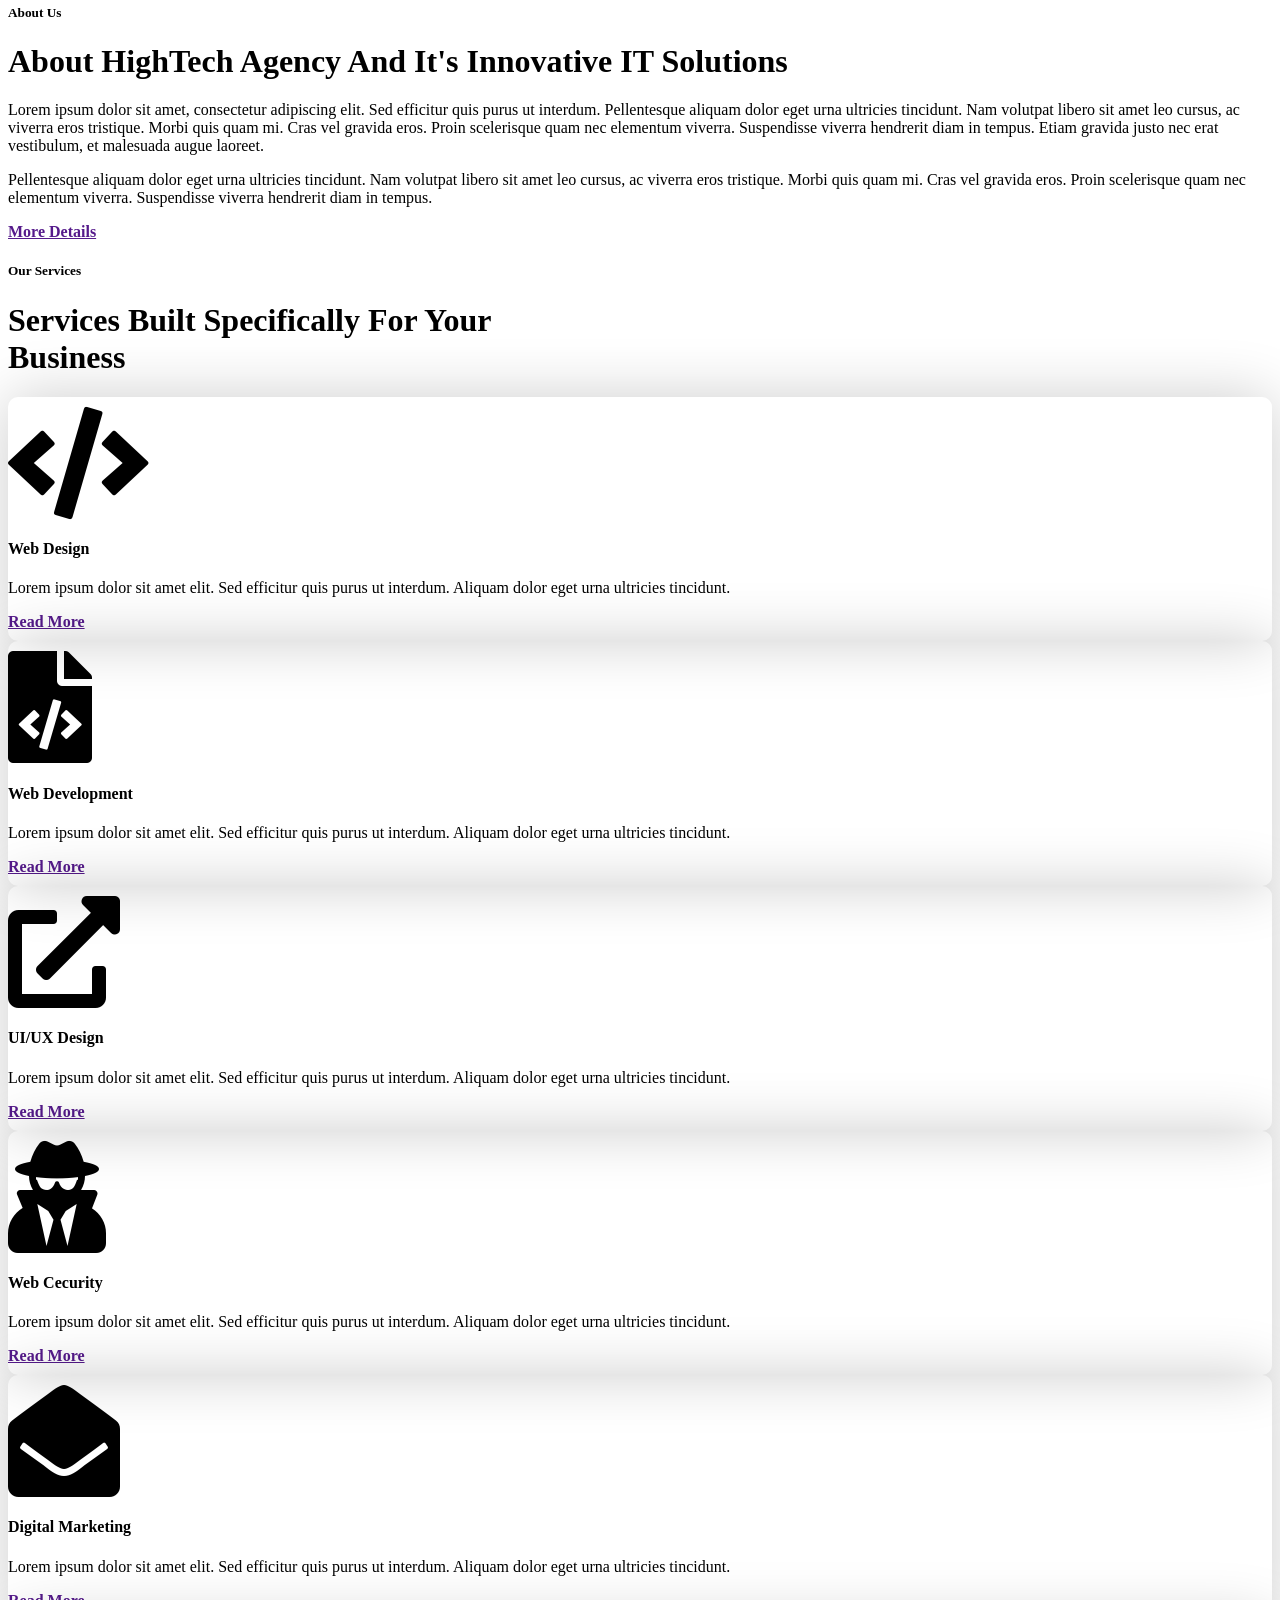
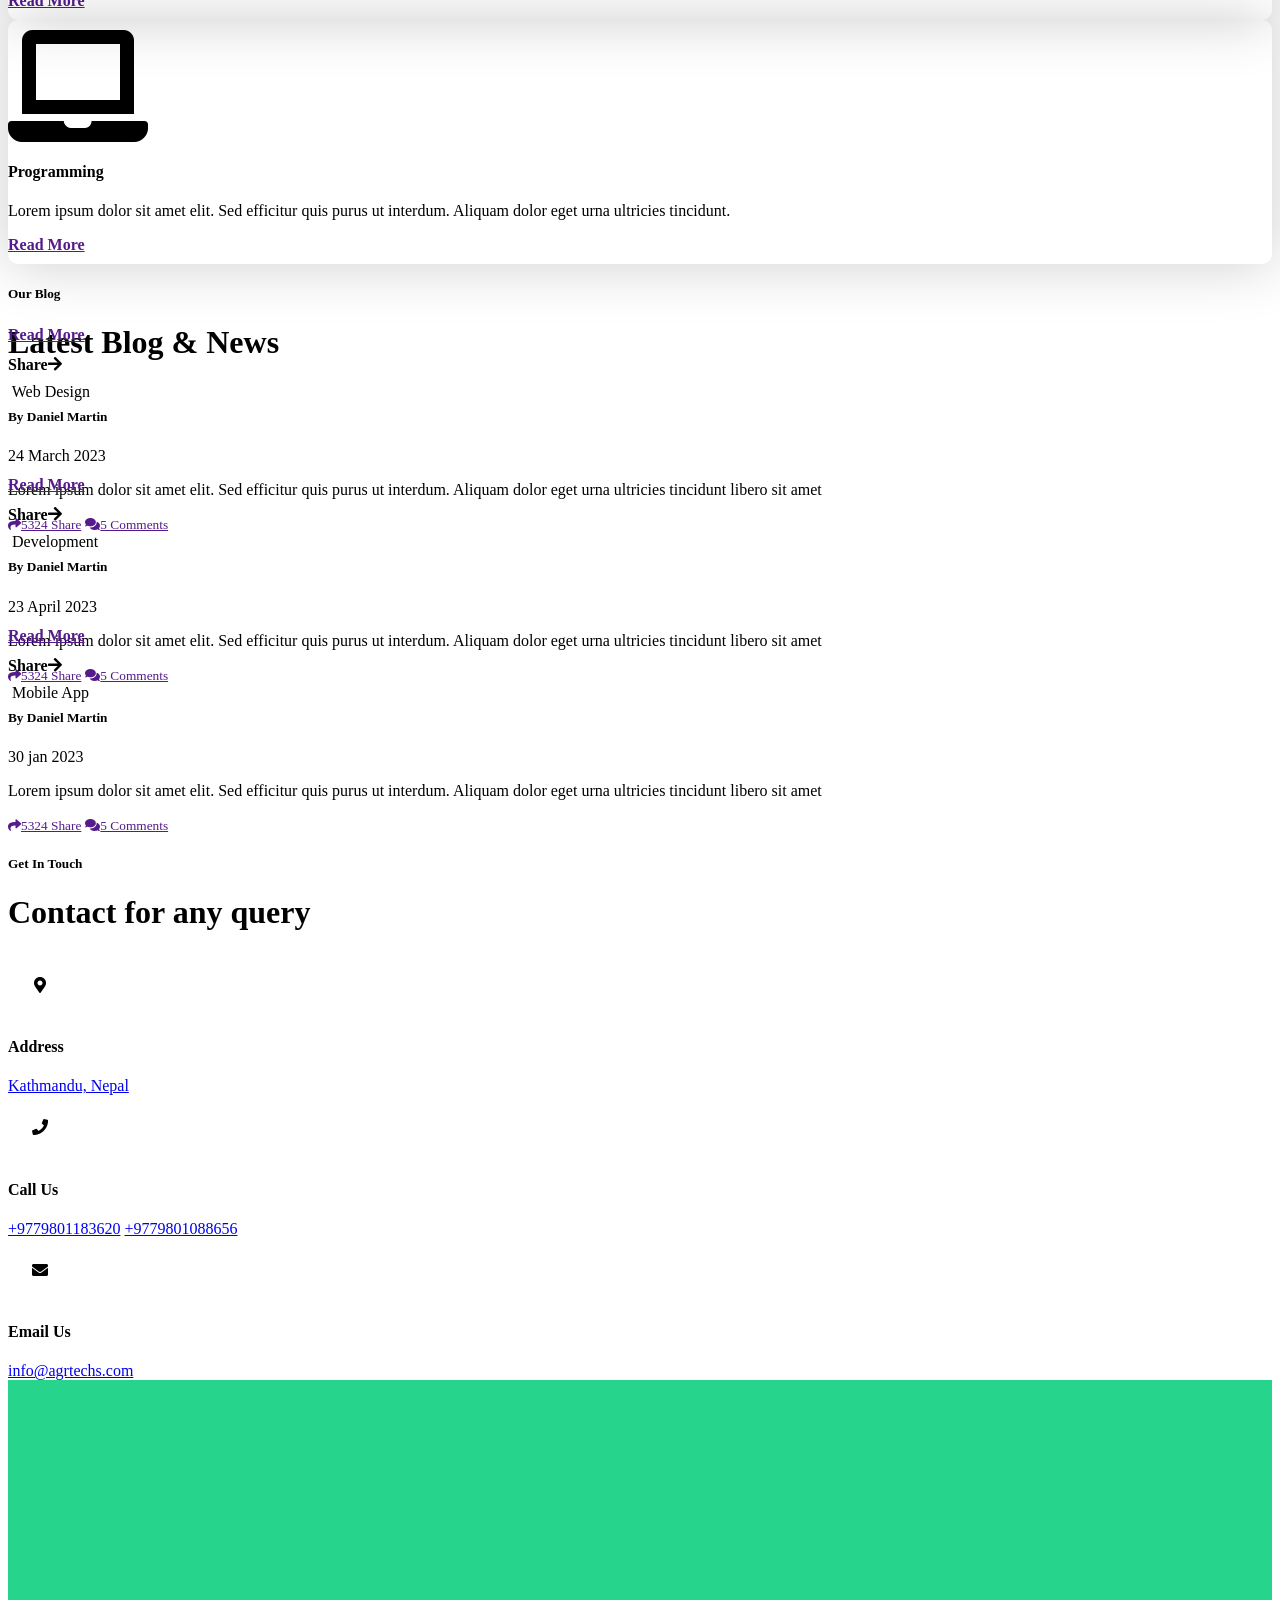
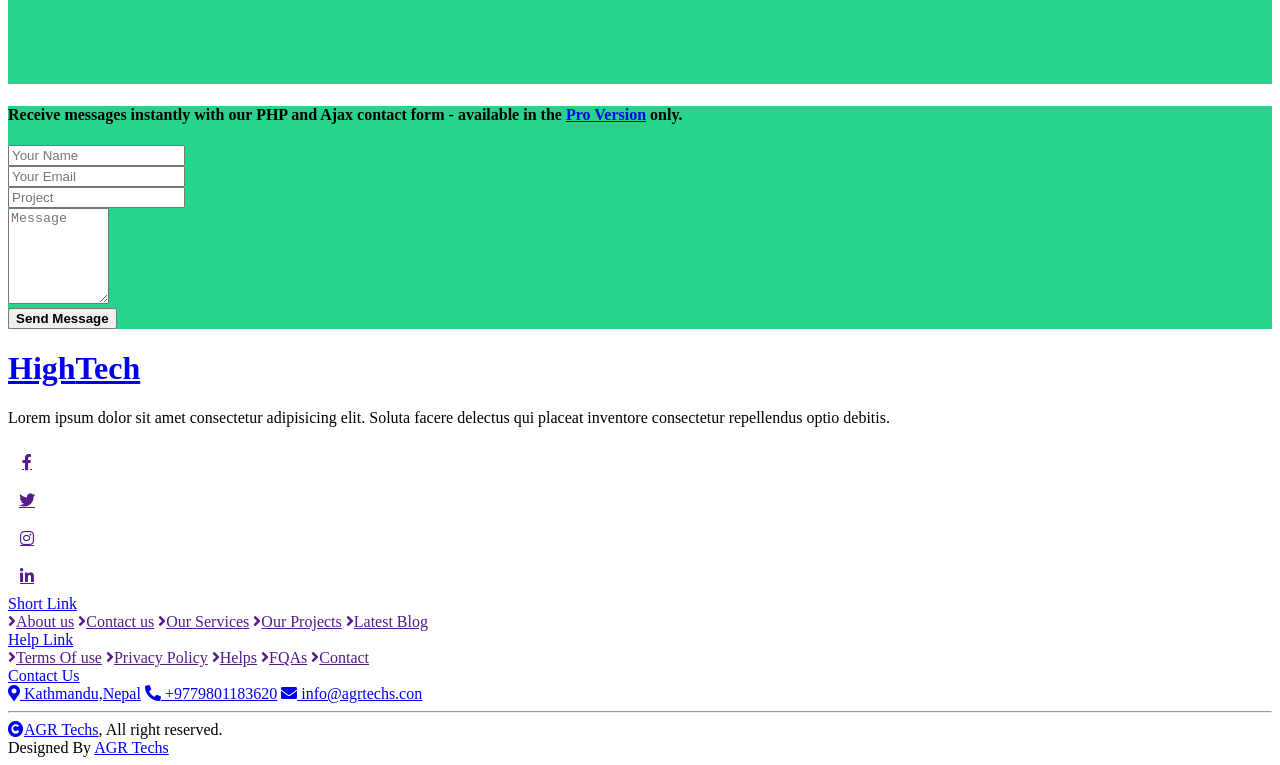
==== commit 5d90b431: "Update index.html" ====
--- a/index.html
+++ b/index.html
@@ -510,21 +510,21 @@
                     <div class="col-lg-3 col-md-6">
                         <a href="#" class="h3 text-secondary">Contact Us</a>
                         <div class="text-white mt-4 d-flex flex-column contact-link">
-                            <a href="#" class="pb-3 text-light border-bottom border-primary"><i class="fas fa-map-marker-alt text-secondary me-2"></i> 123 Street, New York, USA</a>
-                            <a href="#" class="py-3 text-light border-bottom border-primary"><i class="fas fa-phone-alt text-secondary me-2"></i> +123 456 7890</a>
-                            <a href="#" class="py-3 text-light border-bottom border-primary"><i class="fas fa-envelope text-secondary me-2"></i> info@exmple.con</a>
+                            <a href="#" class="pb-3 text-light border-bottom border-primary"><i class="fas fa-map-marker-alt text-secondary me-2"></i> Kathmandu,Nepal</a>
+                            <a href="#" class="py-3 text-light border-bottom border-primary"><i class="fas fa-phone-alt text-secondary me-2"></i> +9779801183620</a>
+                            <a href="#" class="py-3 text-light border-bottom border-primary"><i class="fas fa-envelope text-secondary me-2"></i> info@agrtechs.con</a>
                         </div>
                     </div>
                 </div>
                 <hr class="text-light mt-5 mb-4">
                 <div class="row">
                     <div class="col-md-6 text-center text-md-start">
-                        <span class="text-light"><a href="#" class="text-secondary"><i class="fas fa-copyright text-secondary me-2"></i>Your Site Name</a>, All right reserved.</span>
+                        <span class="text-light"><a href="#" class="text-secondary"><i class="fas fa-copyright text-secondary me-2"></i>AGR Techs</a>, All right reserved.</span>
                     </div>
                     <div class="col-md-6 text-center text-md-end">
                         <!--/*** The author’s attribution link must remain intact in the template. ***/-->
                         <!--/*** If you wish to remove this credit link, please purchase the Pro Version . ***/-->
-                        <span class="text-light">Designed By <a href="https://htmlcodex.com" class="text-secondary">HTML Codex</a></span>
+                        <span class="text-light">Designed By <a href="https://htmlcodex.com" class="text-secondary">AGR Techs</a></span>
                     </div>
                 </div>
             </div>
@@ -549,3 +549,4 @@
 
 
 </html>
+
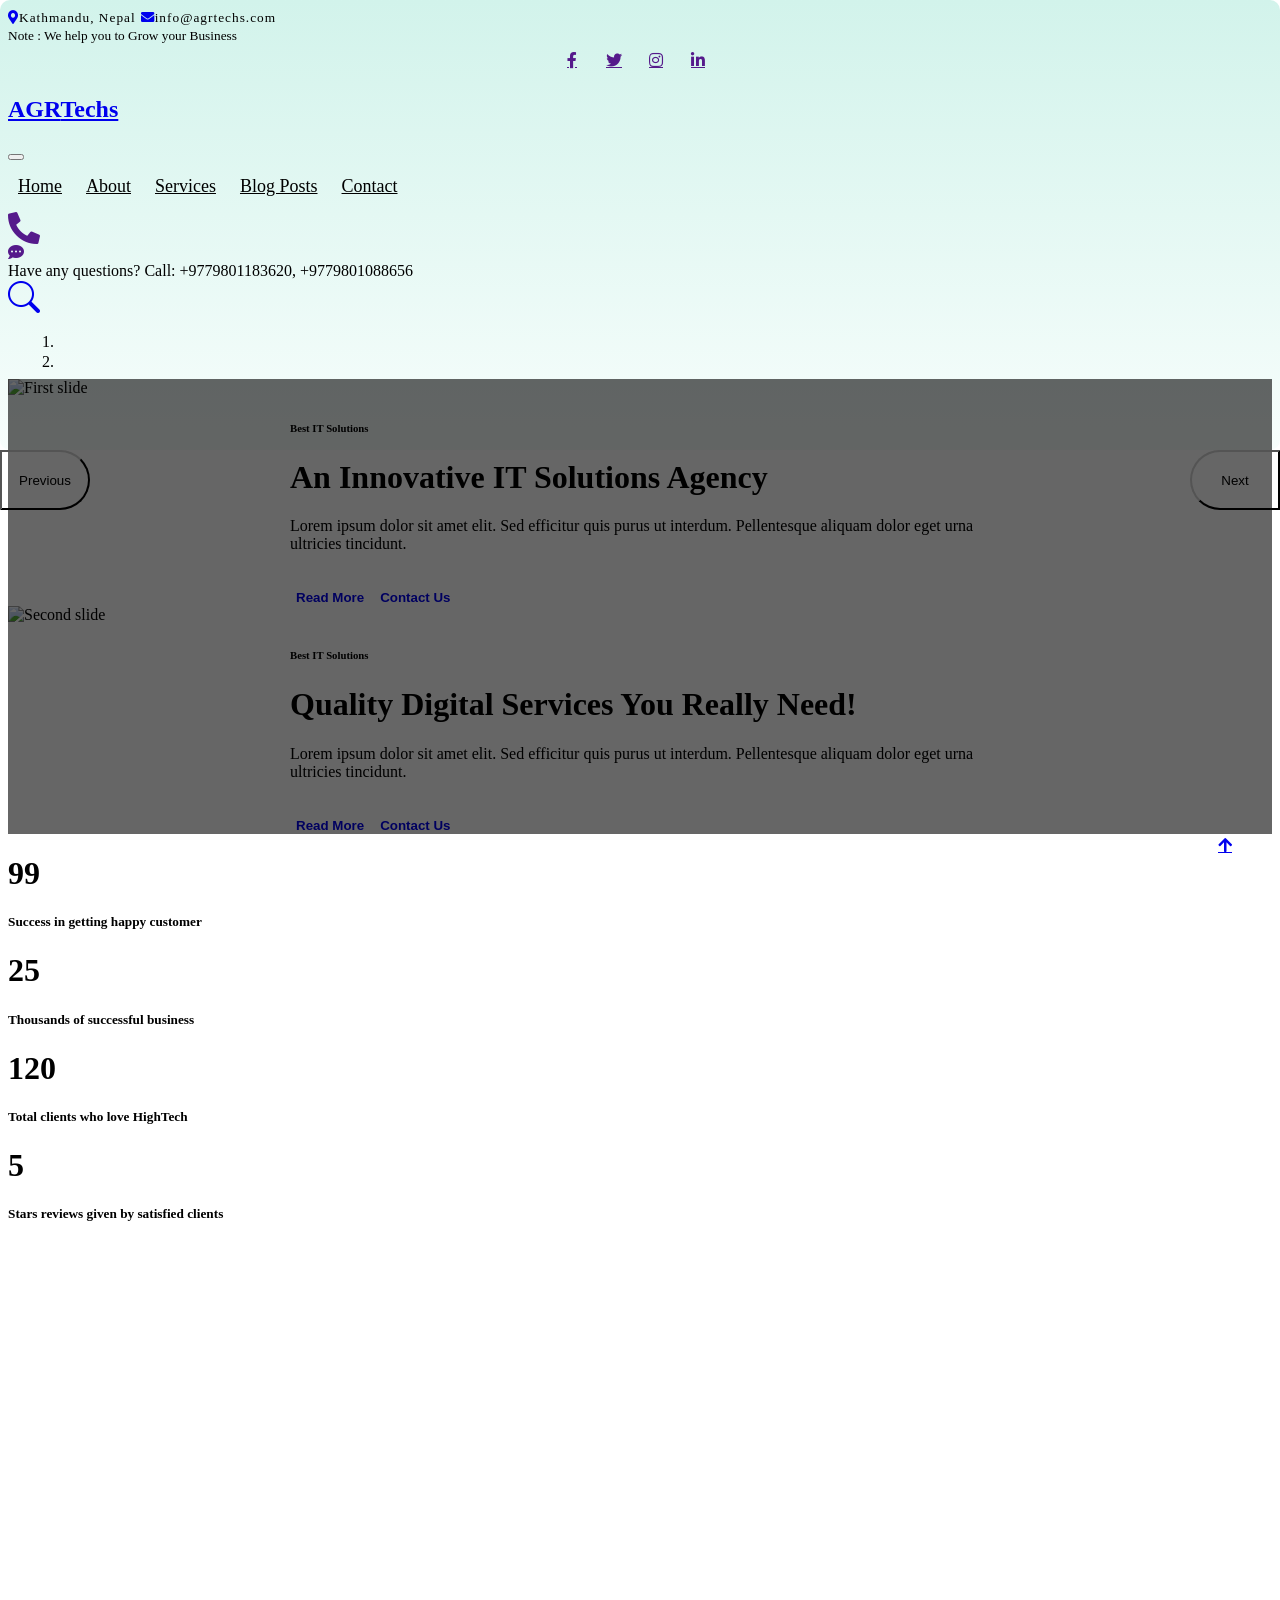
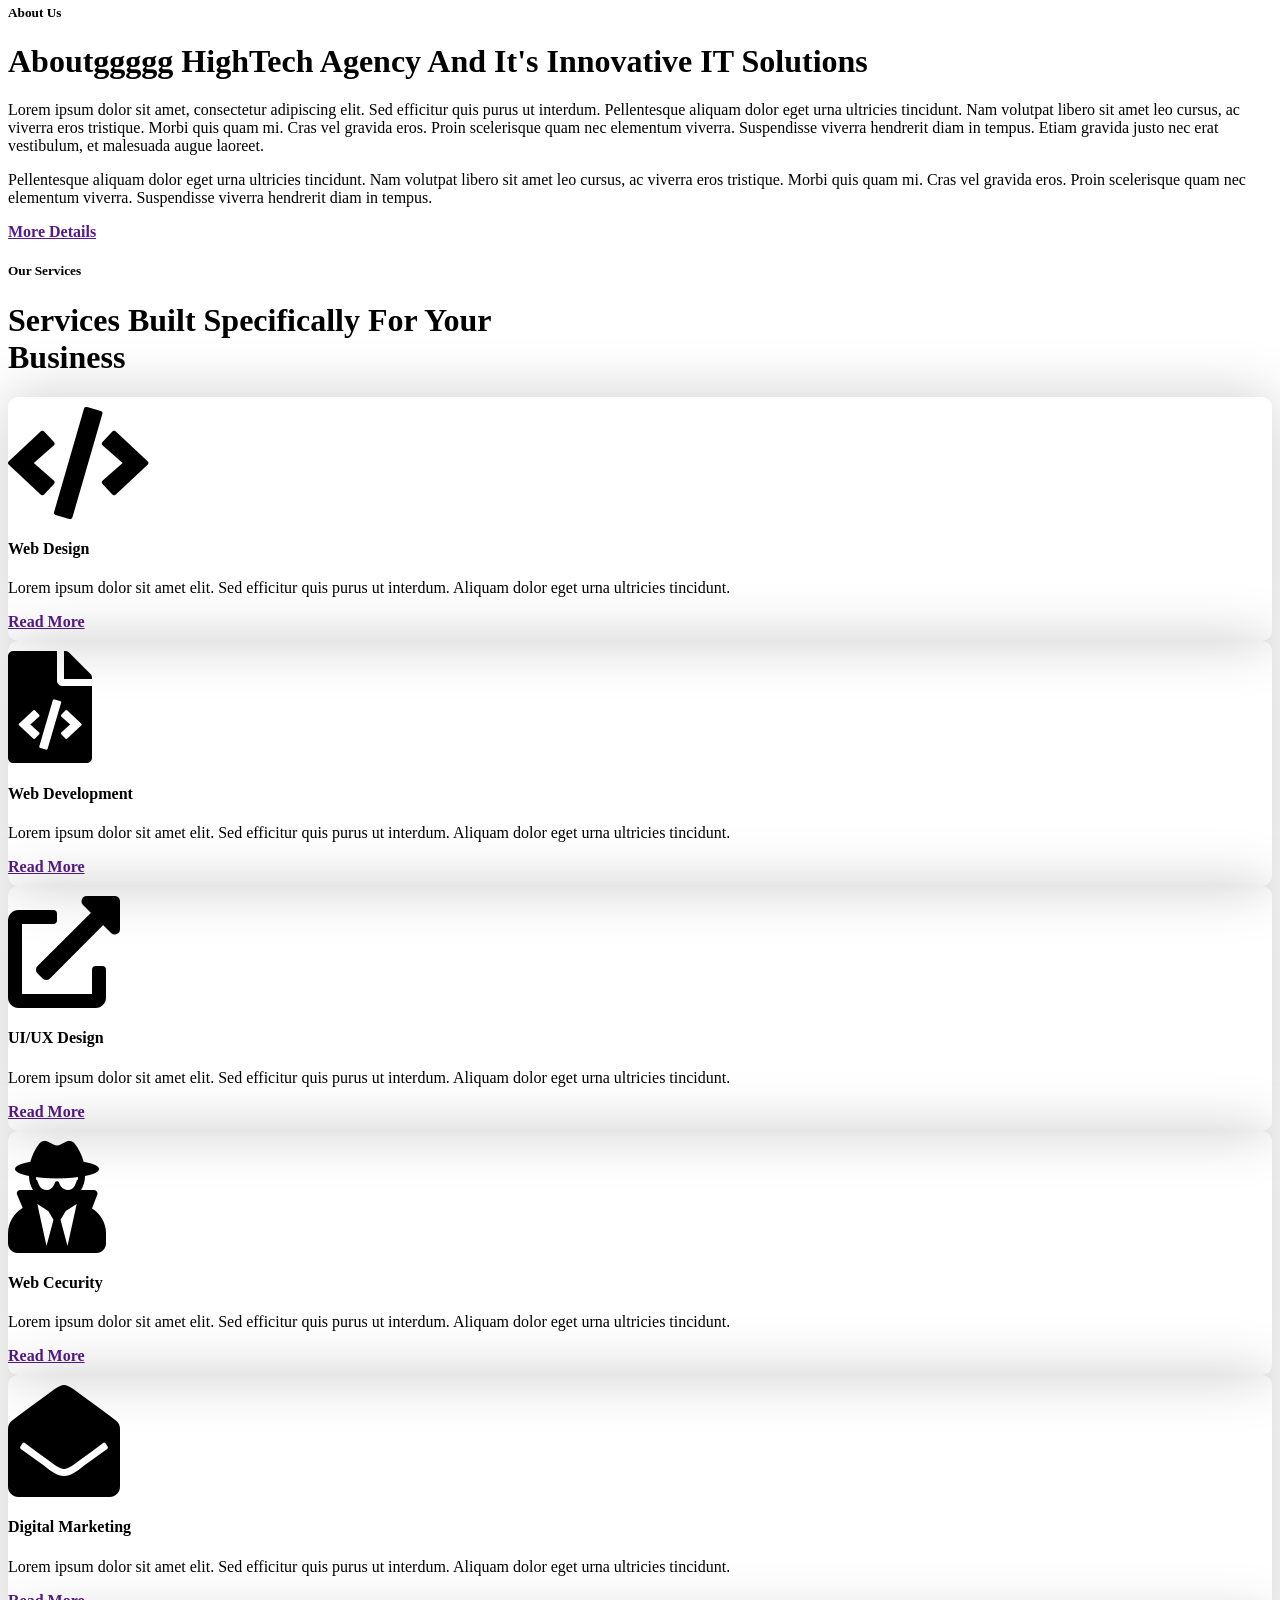
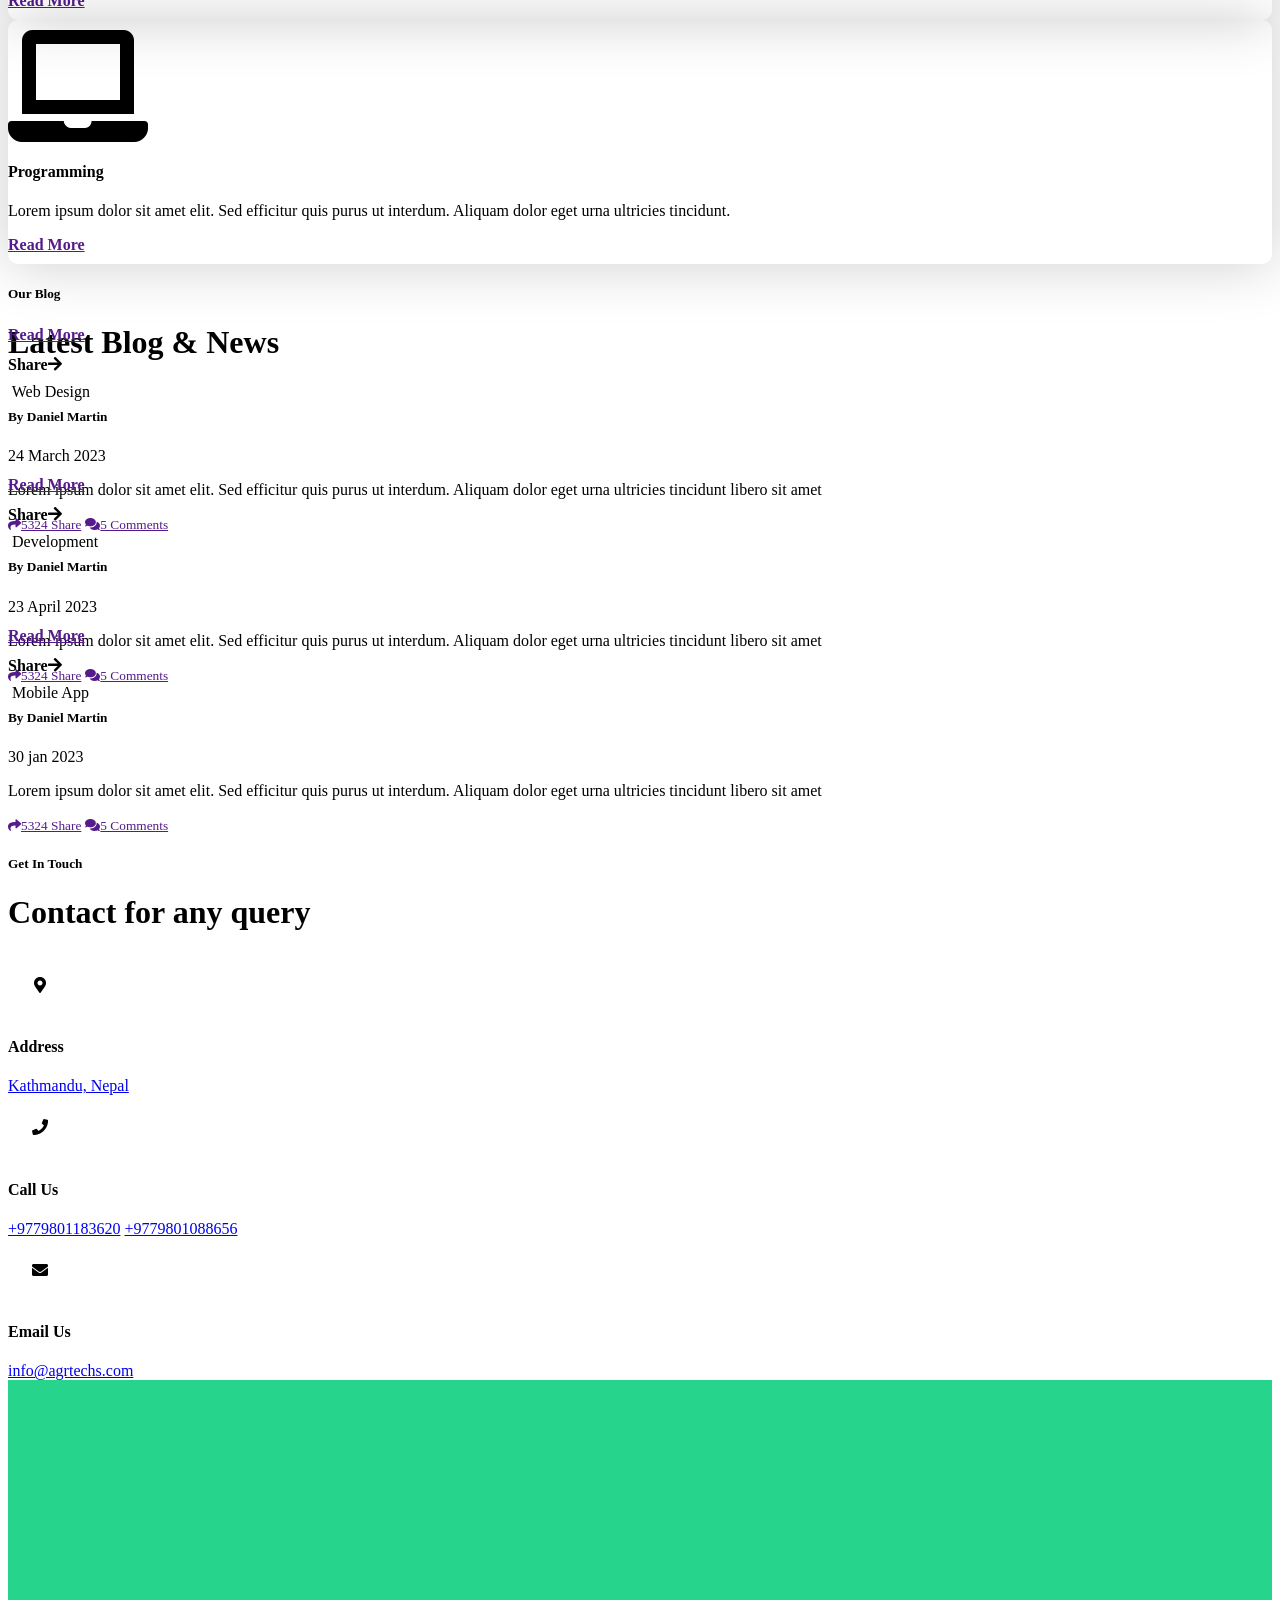
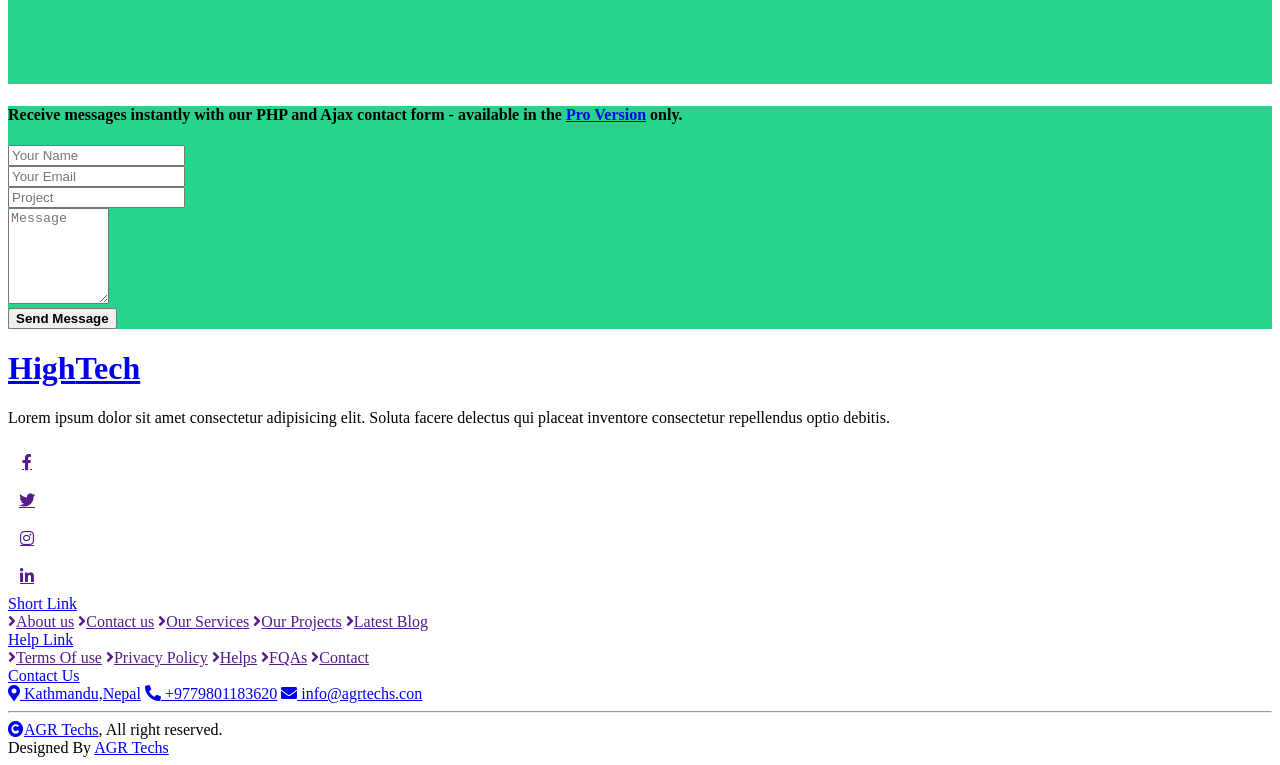
==== commit b2a67f68: "i have modified" ====
--- a/index.html
+++ b/index.html
@@ -4,6 +4,7 @@
     <head>
         <meta charset="utf-8">
         <title>AGR Techs - IT Solutions</title>
+        <link rel="icon" href="img/favicon.ico" type="image/x-icon">
         <meta content="width=device-width, initial-scale=1.0" name="viewport">
         <meta content="" name="keywords">
         <meta content="" name="description">
@@ -189,7 +190,7 @@
                     </div>
                     <div class="col-lg-7 col-md-6 col-sm-12 wow fadeIn" data-wow-delay=".5s">
                         <h5 class="text-primary">About Us</h5>
-                        <h1 class="mb-4">About HighTech Agency And It's Innovative IT Solutions</h1>
+                        <h1 class="mb-4">Aboutggggg HighTech Agency And It's Innovative IT Solutions</h1>
                         <p>Lorem ipsum dolor sit amet, consectetur adipiscing elit. Sed efficitur quis purus ut interdum. Pellentesque aliquam dolor eget urna ultricies tincidunt. Nam volutpat libero sit amet leo cursus, ac viverra eros tristique. Morbi quis quam mi. Cras vel gravida eros. Proin scelerisque quam nec elementum viverra. Suspendisse viverra hendrerit diam in tempus. Etiam gravida justo nec erat vestibulum, et malesuada augue laoreet.</p>
                         <p class="mb-4">Pellentesque aliquam dolor eget urna ultricies tincidunt. Nam volutpat libero sit amet leo cursus, ac viverra eros tristique. Morbi quis quam mi. Cras vel gravida eros. Proin scelerisque quam nec elementum viverra. Suspendisse viverra hendrerit diam in tempus.</p>
                         <a href="" class="btn btn-secondary rounded-pill px-5 py-3 text-white">More Details</a>
@@ -550,3 +551,5 @@
 
 </html>
 
+
+
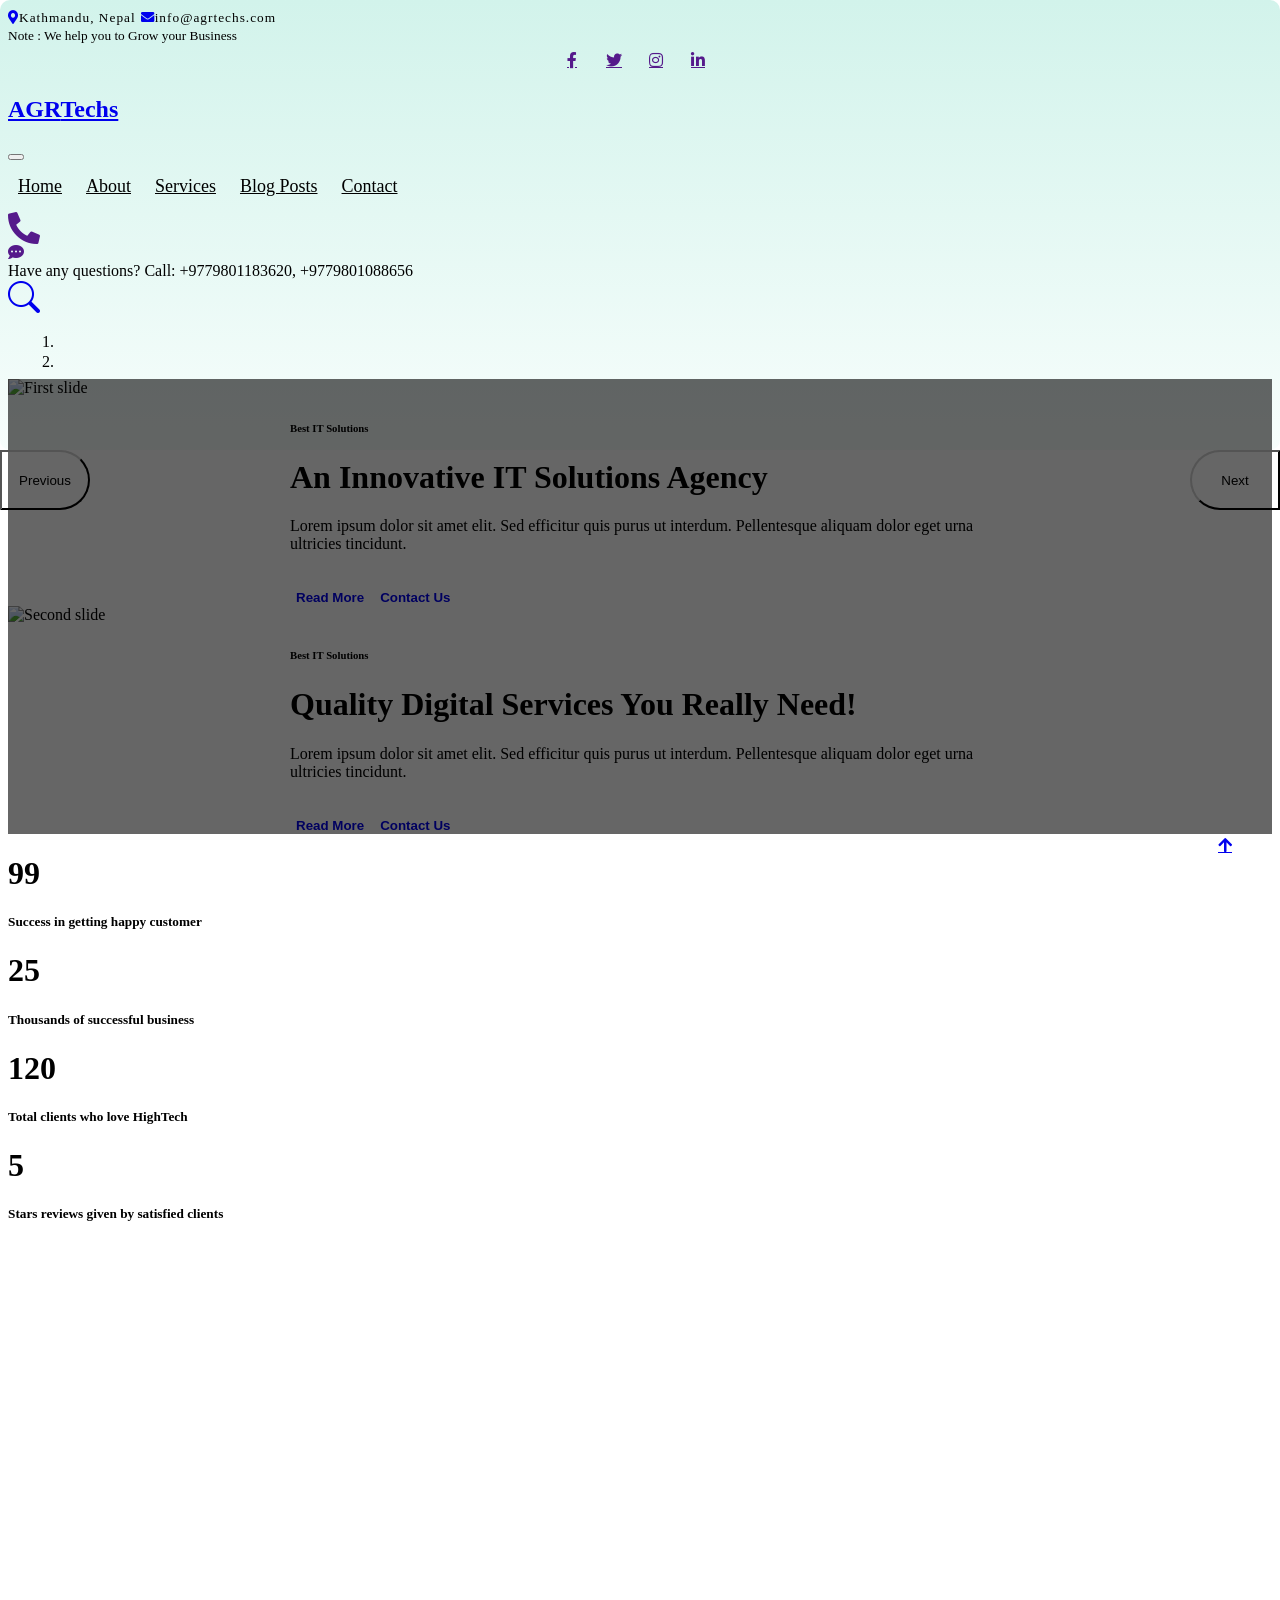
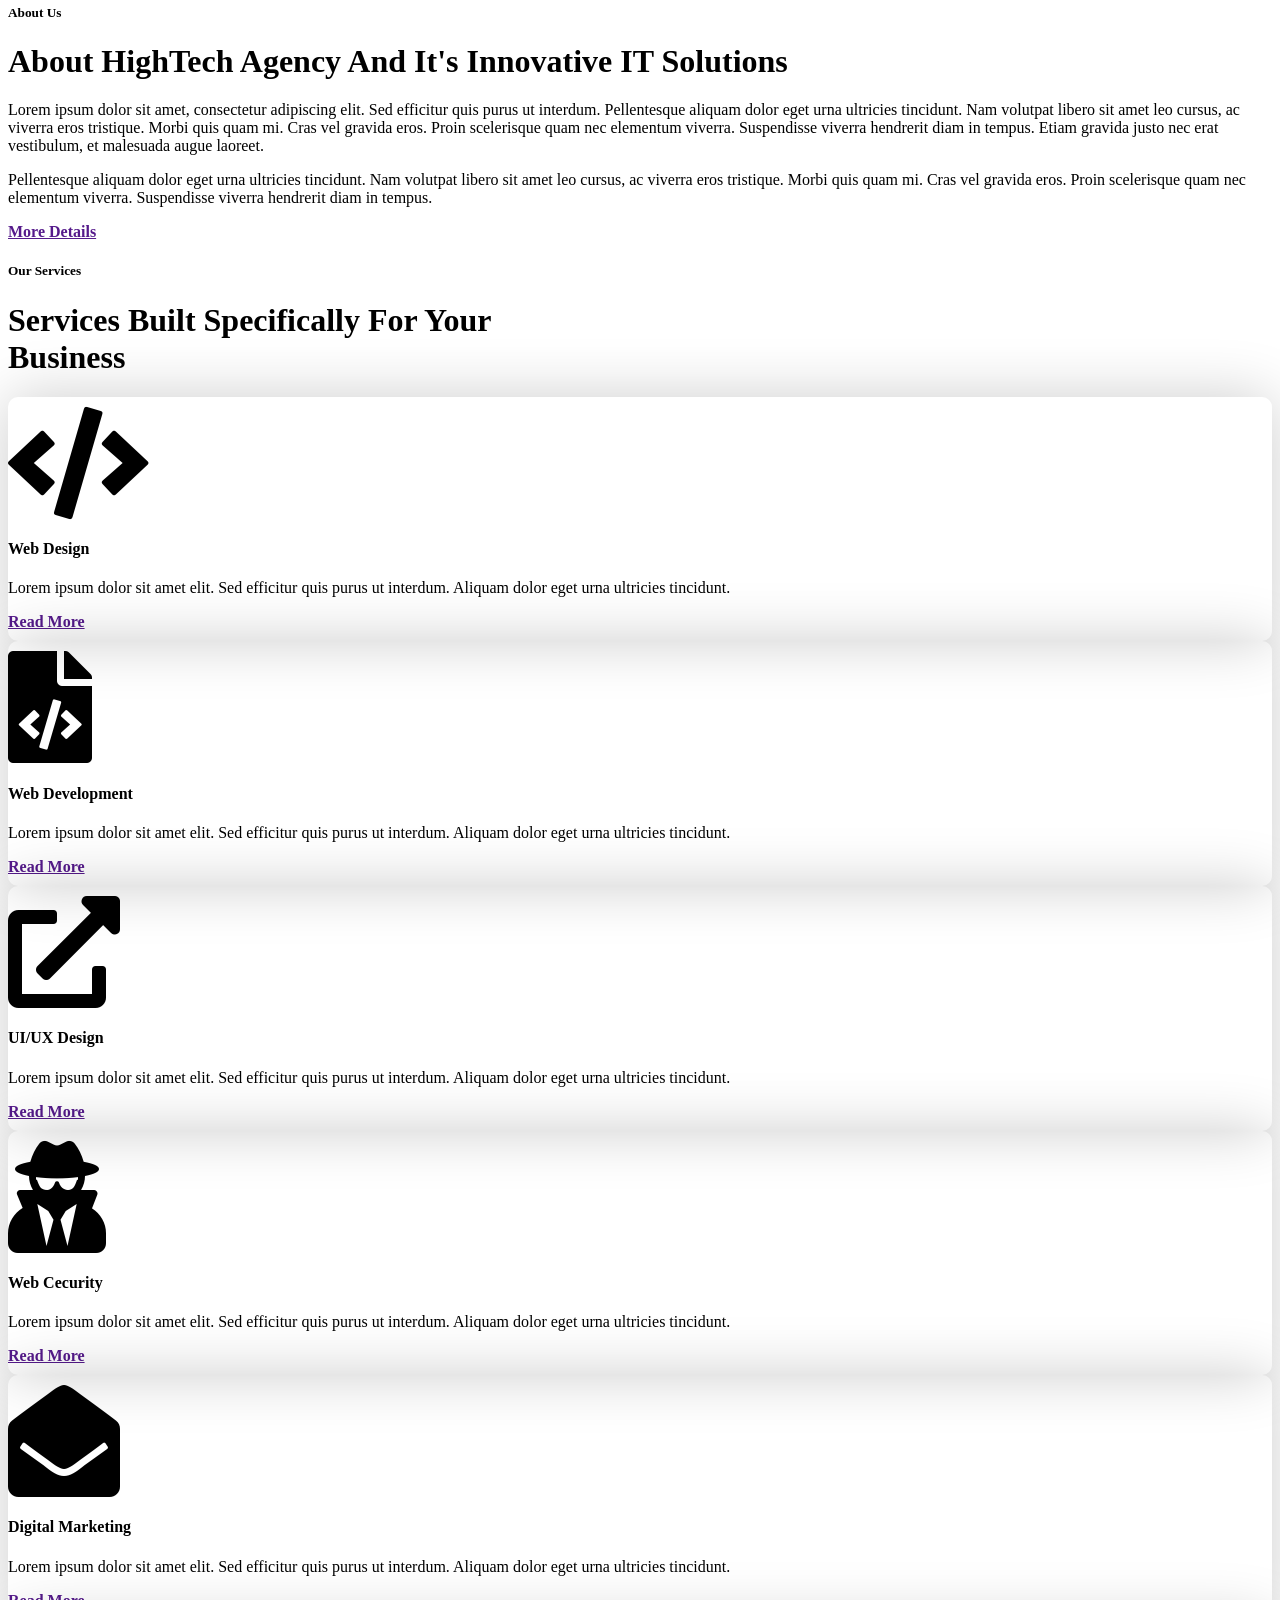
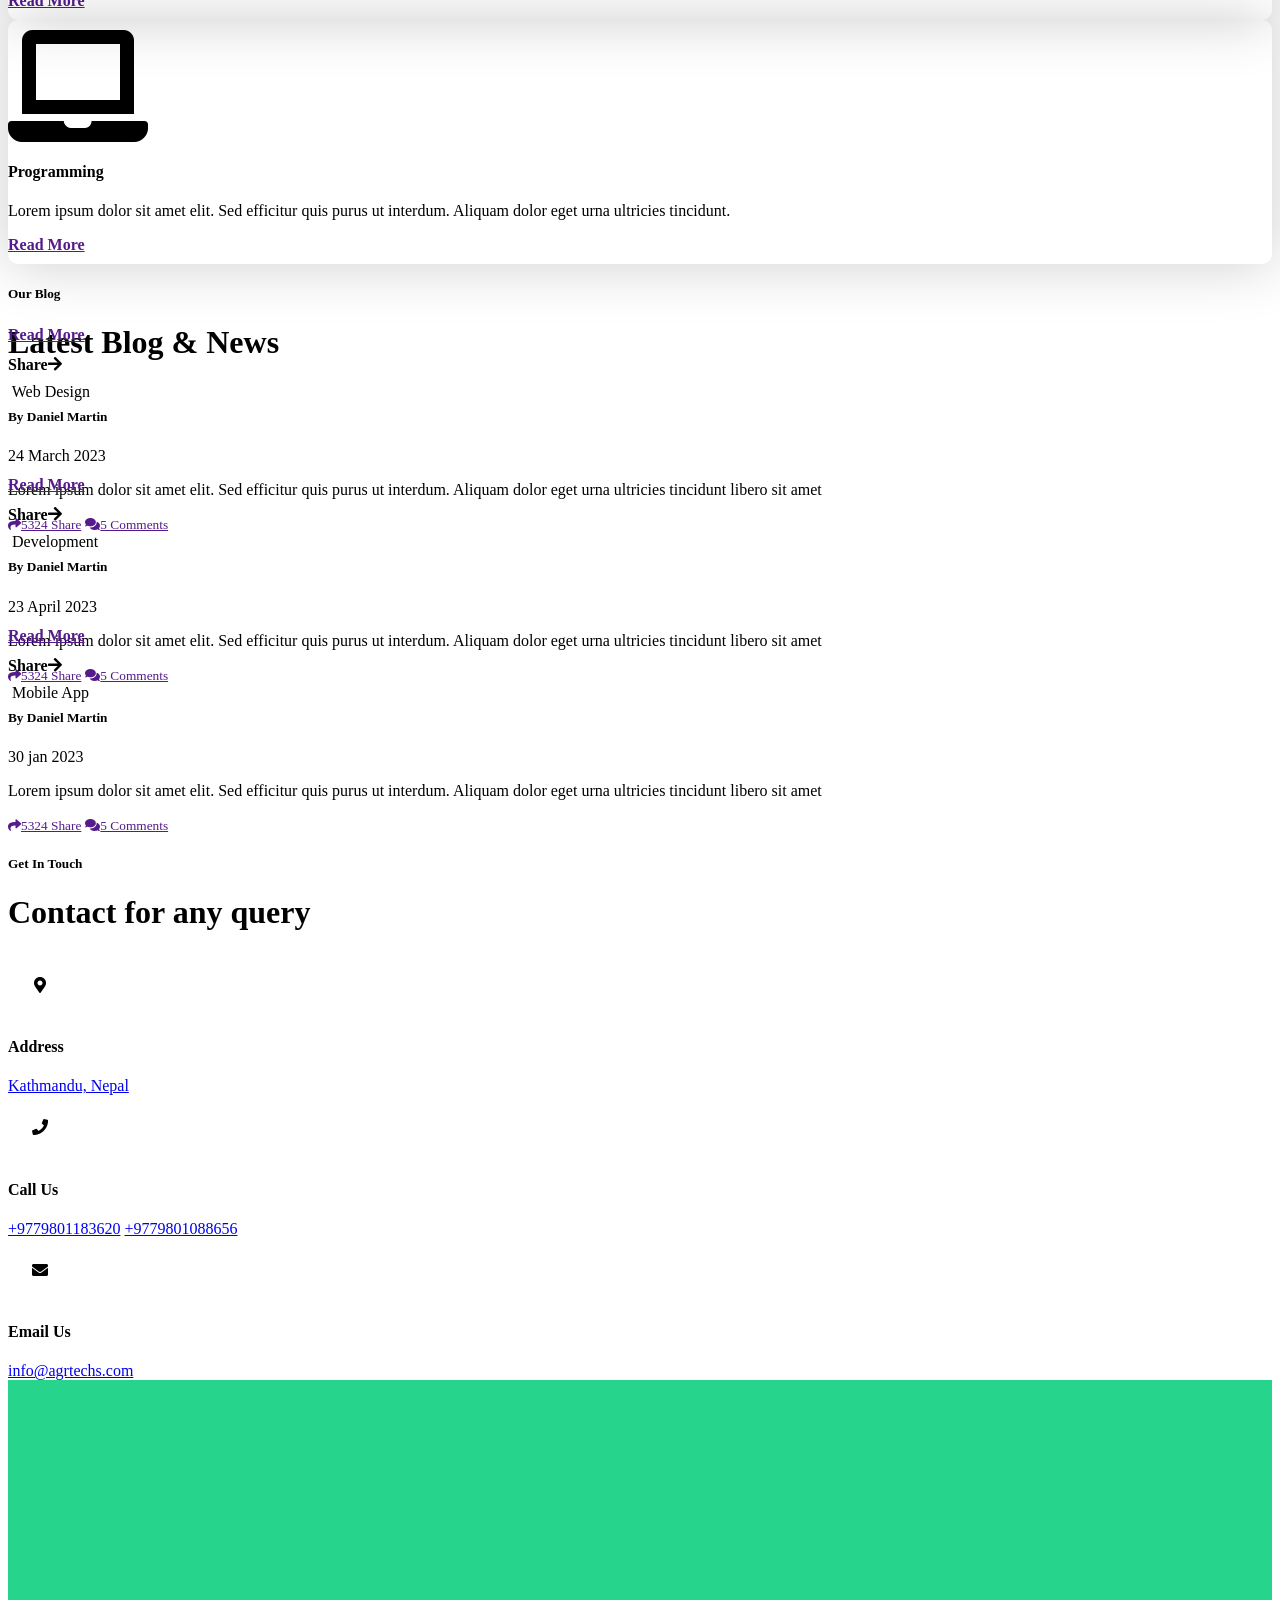
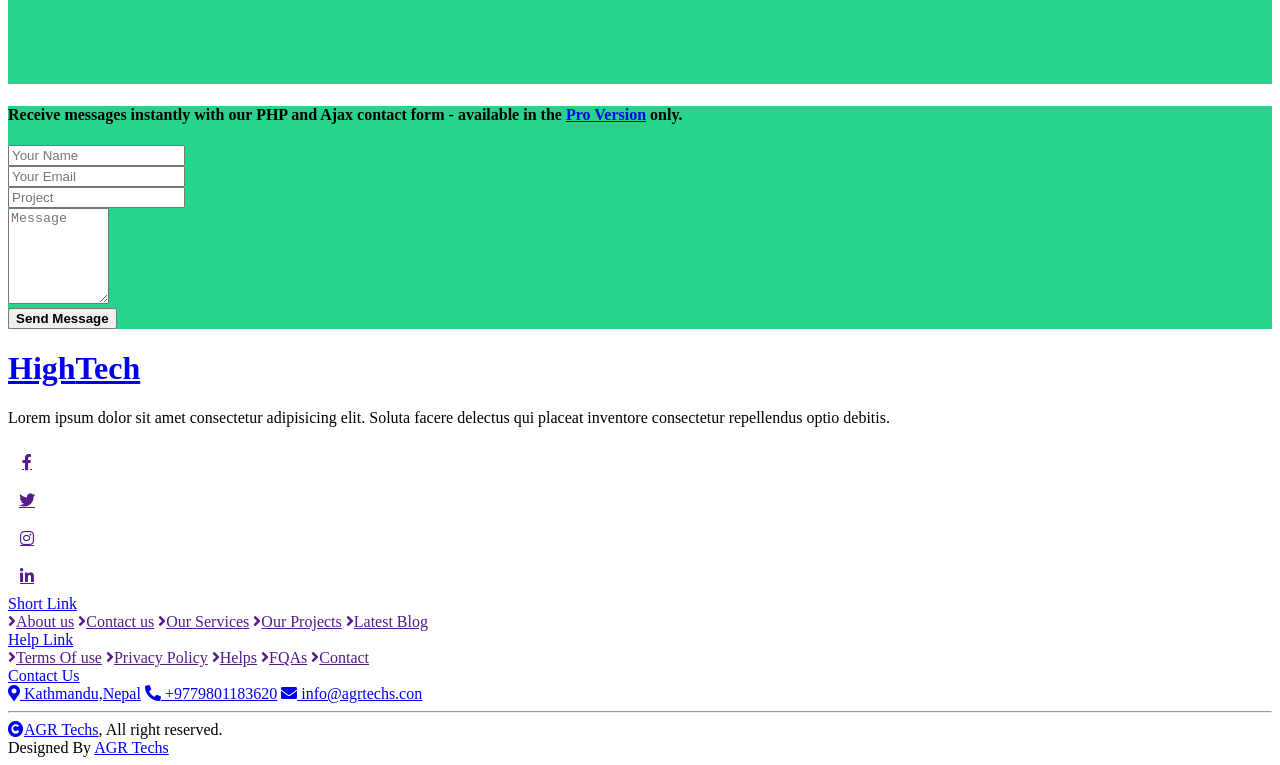
==== commit da2d5b47: "i have modified" ====
--- a/index.html
+++ b/index.html
@@ -190,7 +190,7 @@
                     </div>
                     <div class="col-lg-7 col-md-6 col-sm-12 wow fadeIn" data-wow-delay=".5s">
                         <h5 class="text-primary">About Us</h5>
-                        <h1 class="mb-4">Aboutggggg HighTech Agency And It's Innovative IT Solutions</h1>
+                        <h1 class="mb-4">About HighTech Agency And It's Innovative IT Solutions</h1>
                         <p>Lorem ipsum dolor sit amet, consectetur adipiscing elit. Sed efficitur quis purus ut interdum. Pellentesque aliquam dolor eget urna ultricies tincidunt. Nam volutpat libero sit amet leo cursus, ac viverra eros tristique. Morbi quis quam mi. Cras vel gravida eros. Proin scelerisque quam nec elementum viverra. Suspendisse viverra hendrerit diam in tempus. Etiam gravida justo nec erat vestibulum, et malesuada augue laoreet.</p>
                         <p class="mb-4">Pellentesque aliquam dolor eget urna ultricies tincidunt. Nam volutpat libero sit amet leo cursus, ac viverra eros tristique. Morbi quis quam mi. Cras vel gravida eros. Proin scelerisque quam nec elementum viverra. Suspendisse viverra hendrerit diam in tempus.</p>
                         <a href="" class="btn btn-secondary rounded-pill px-5 py-3 text-white">More Details</a>
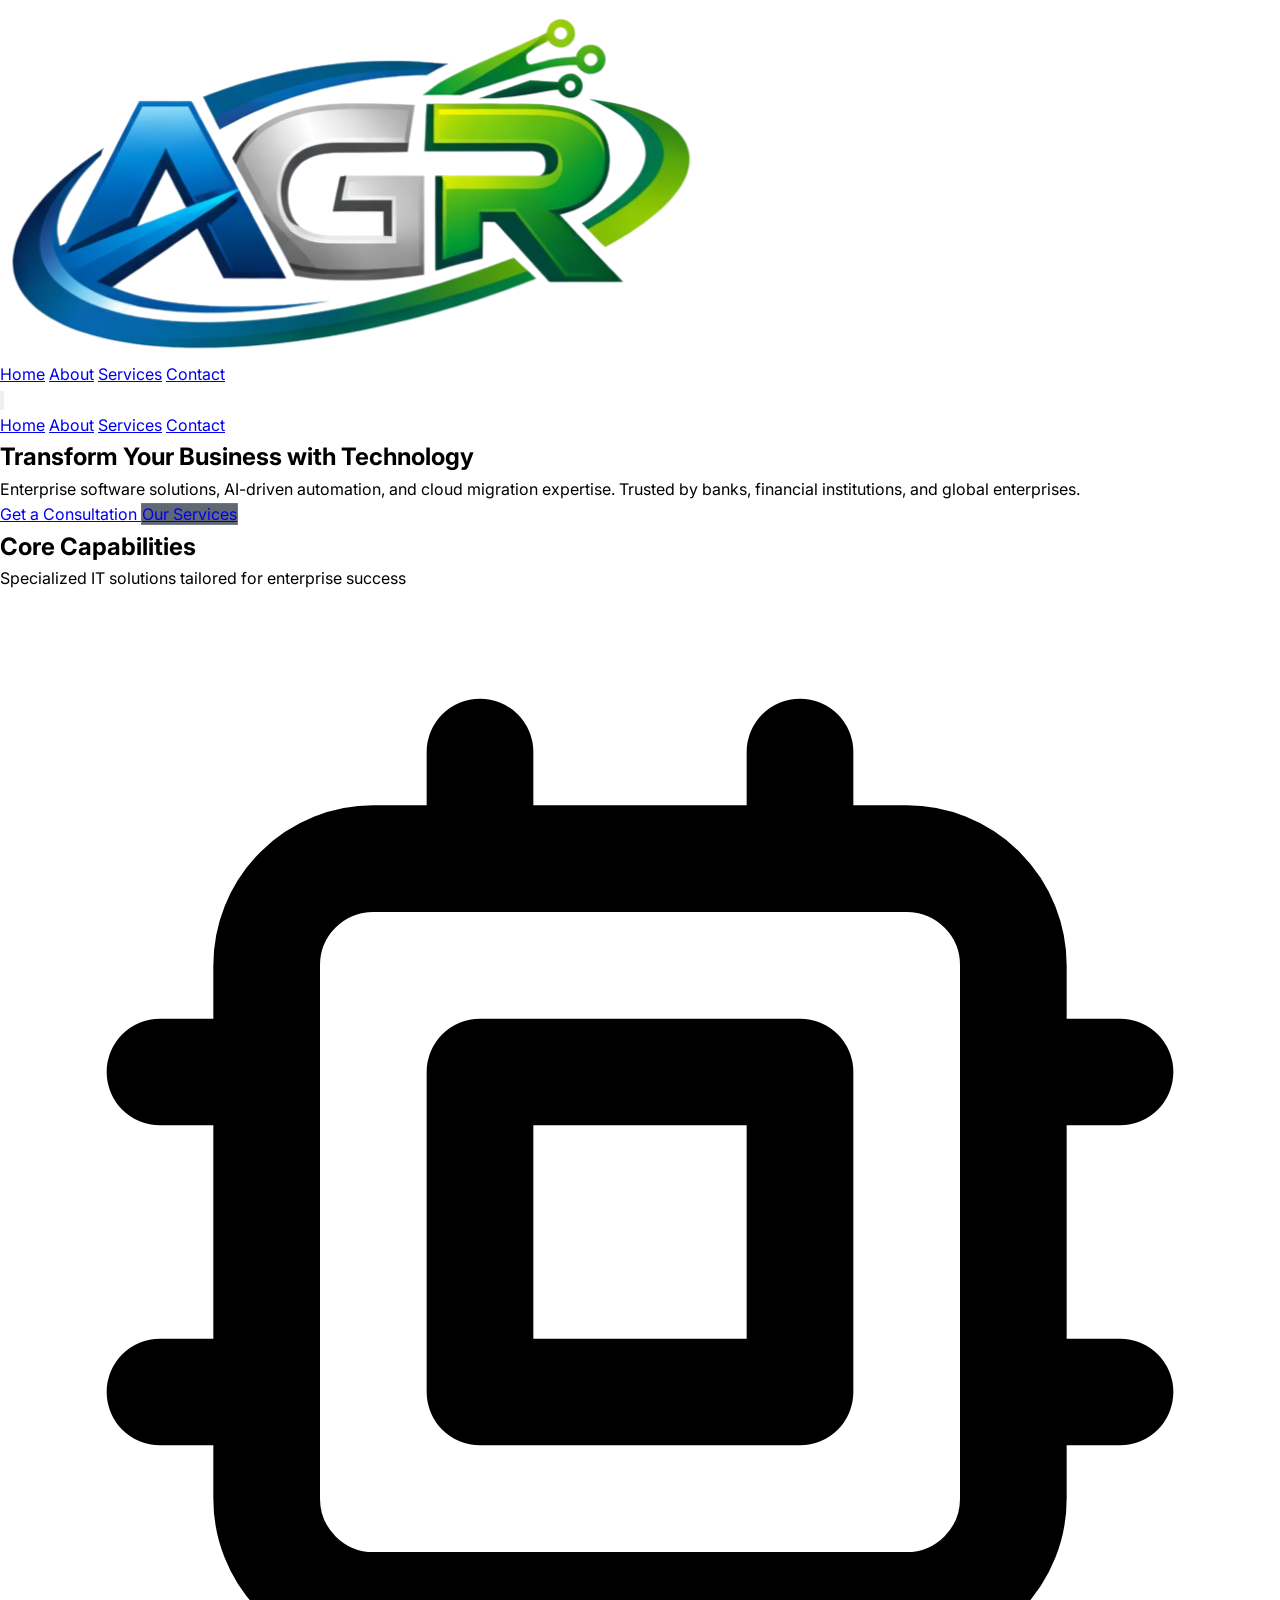
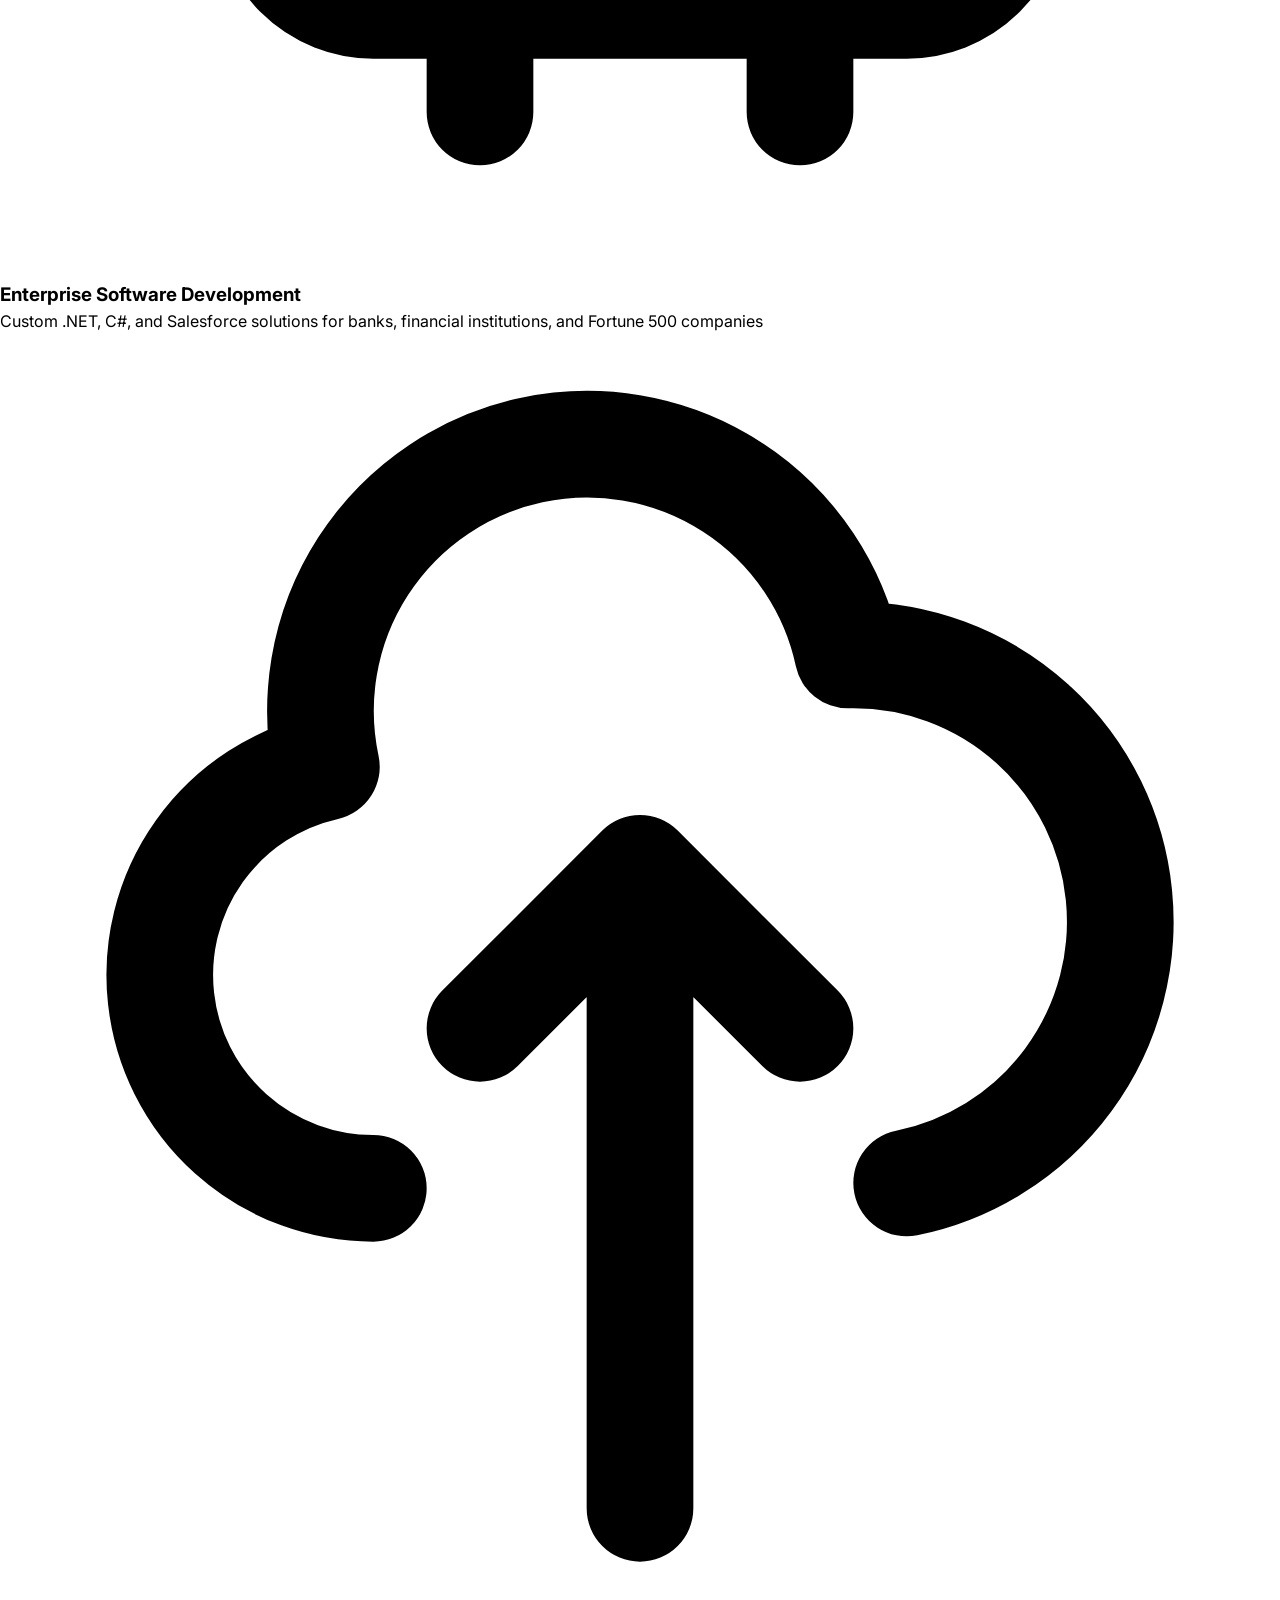
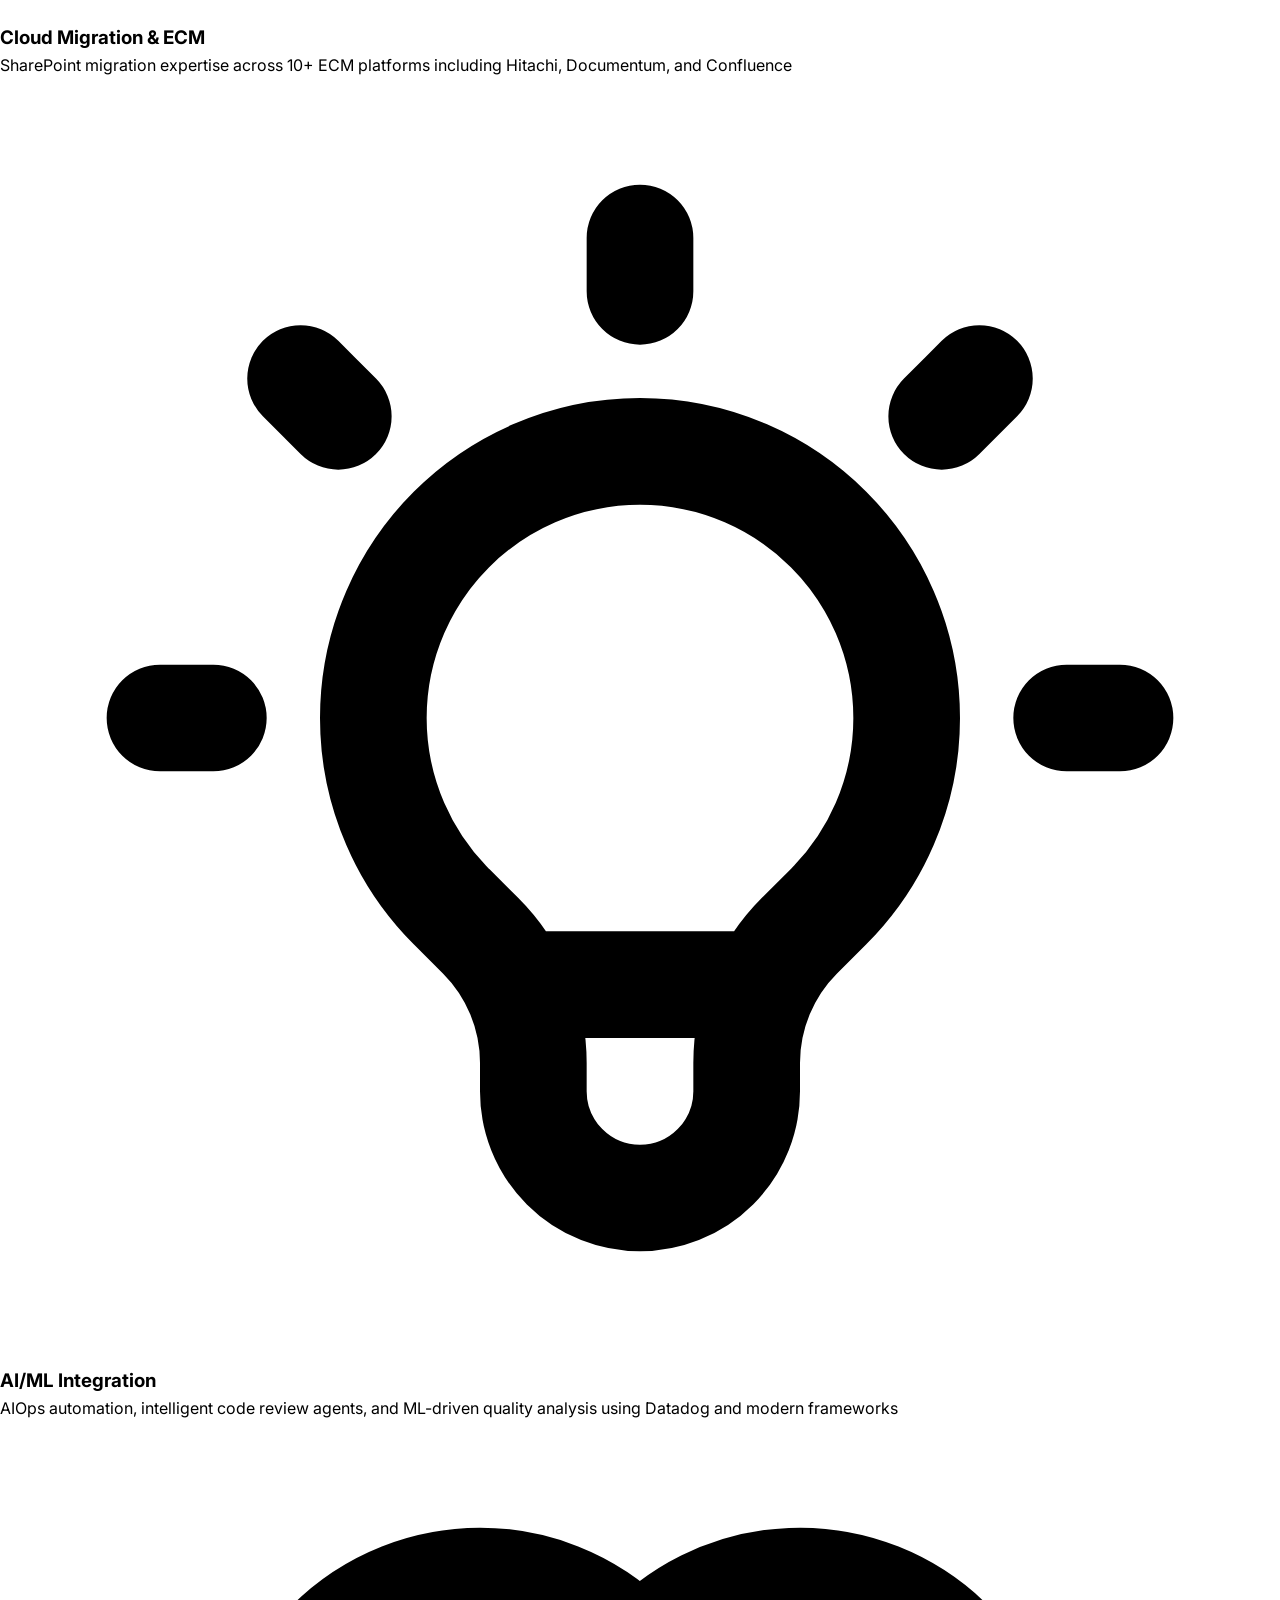
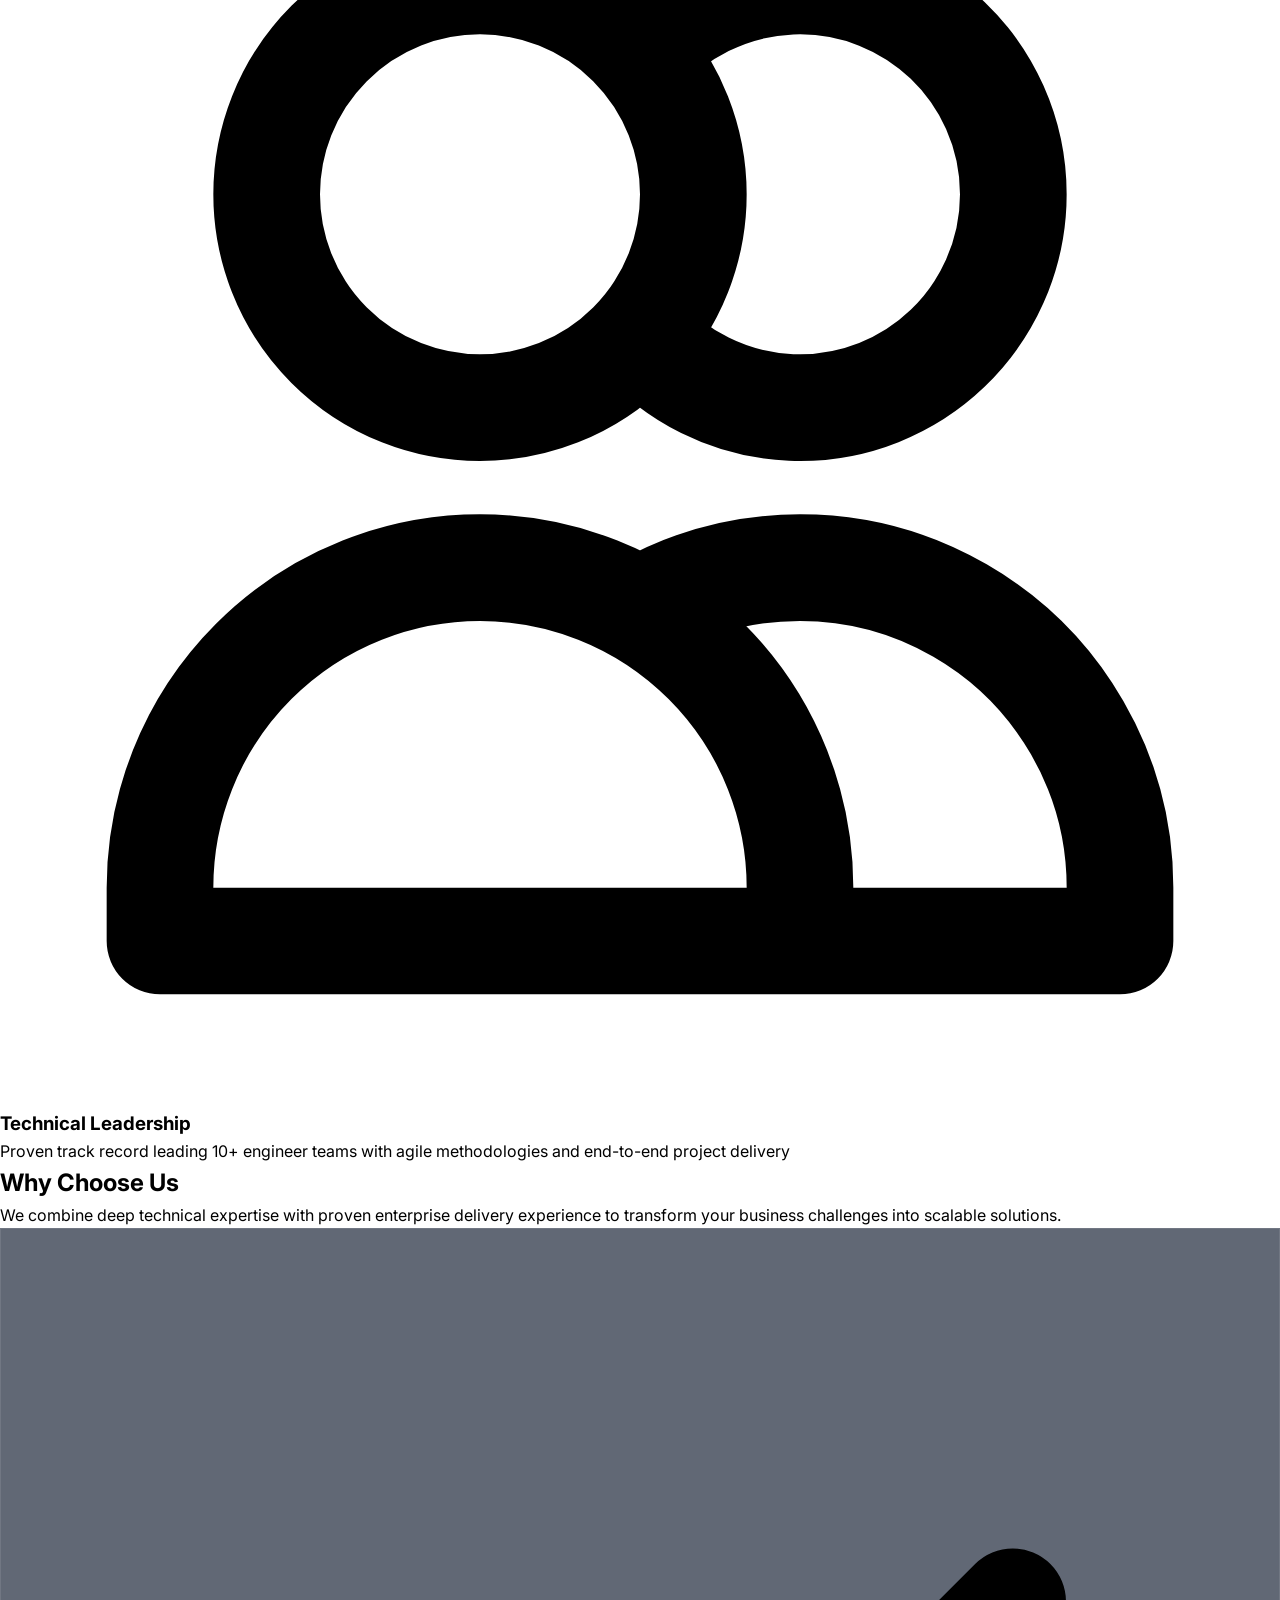
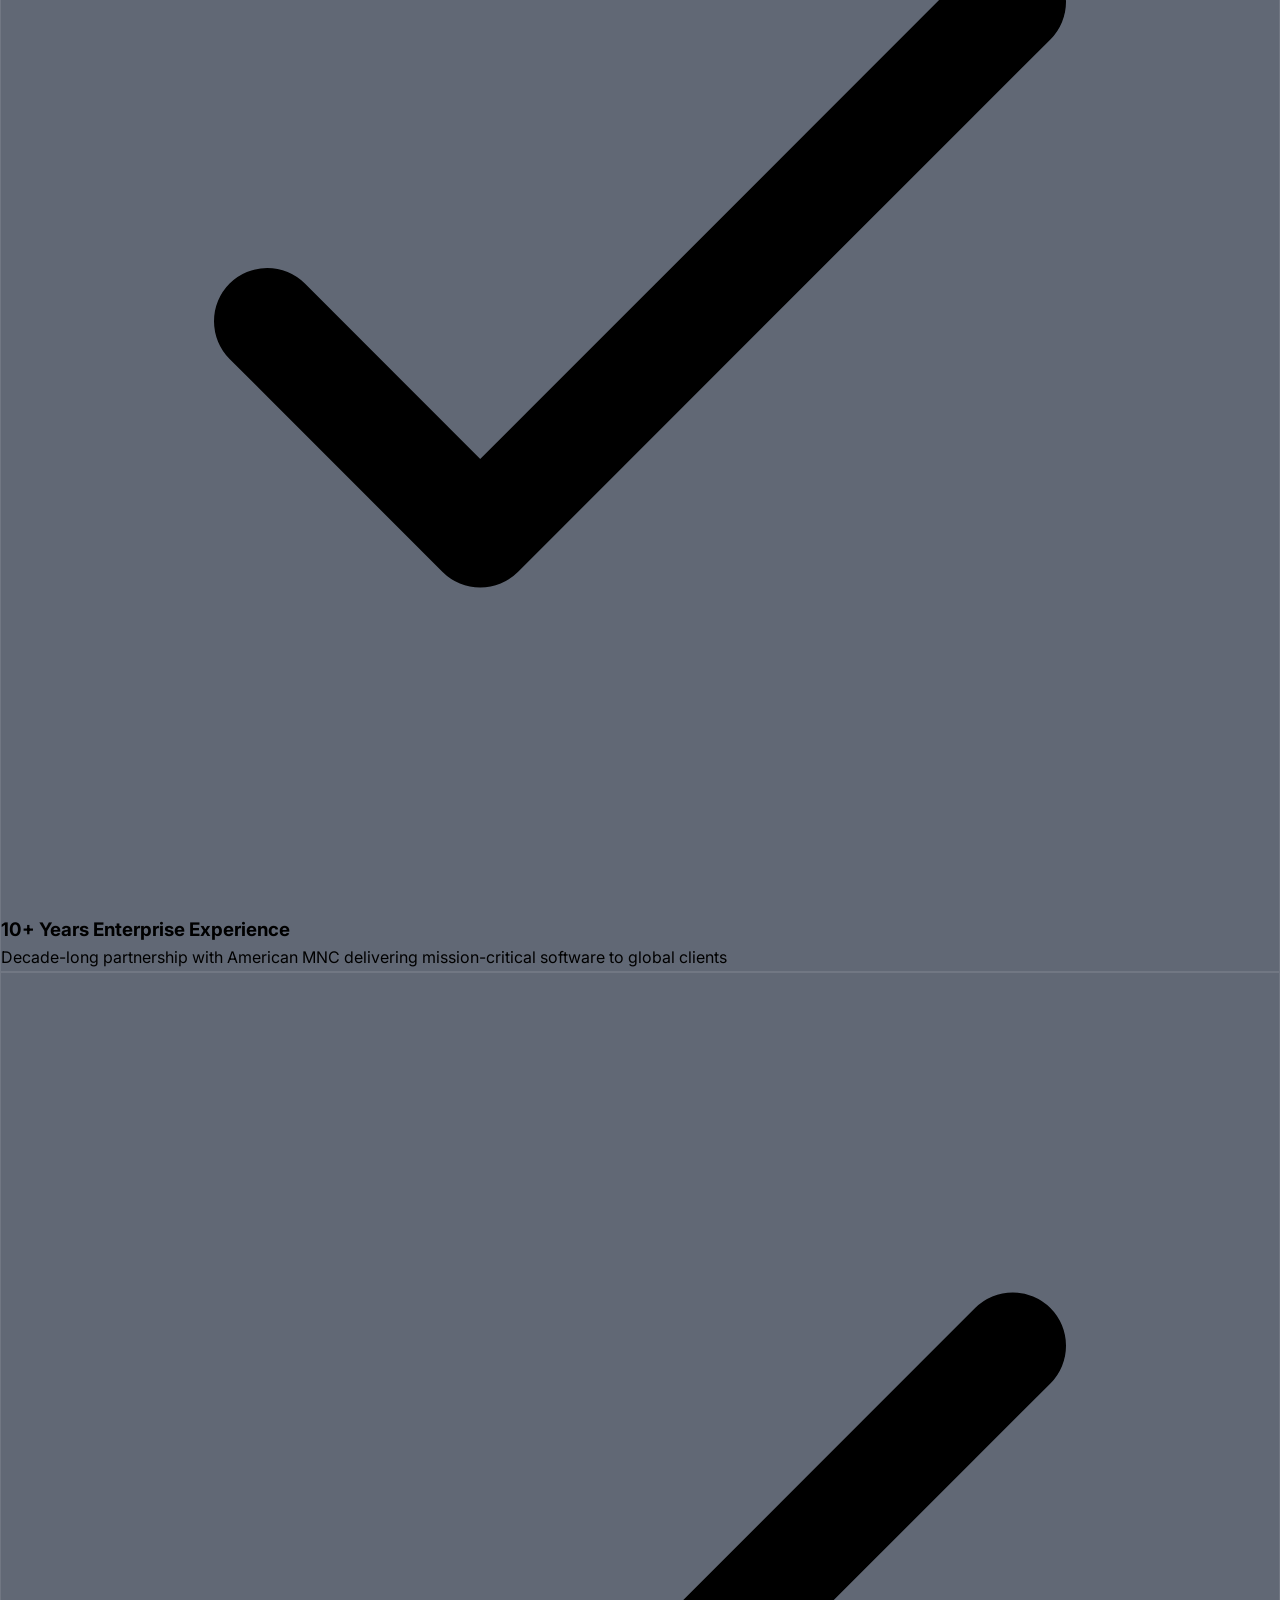
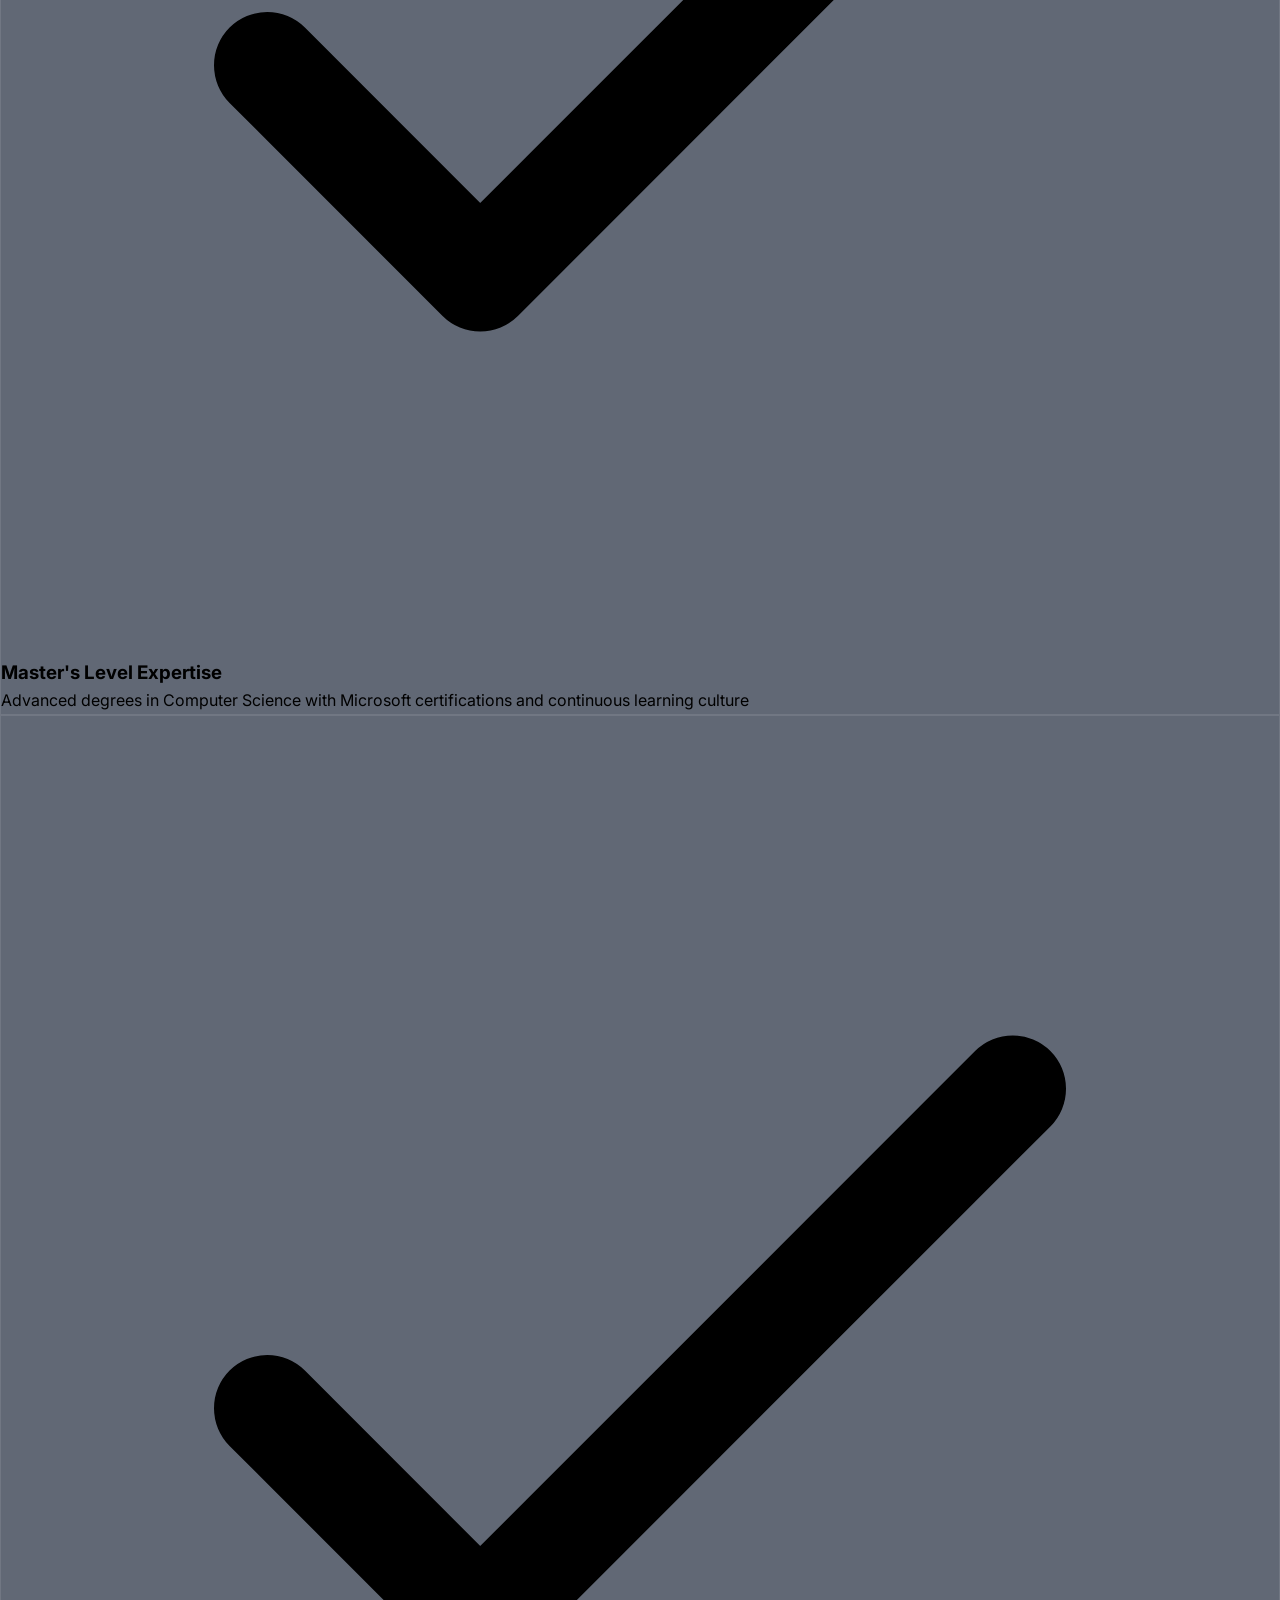
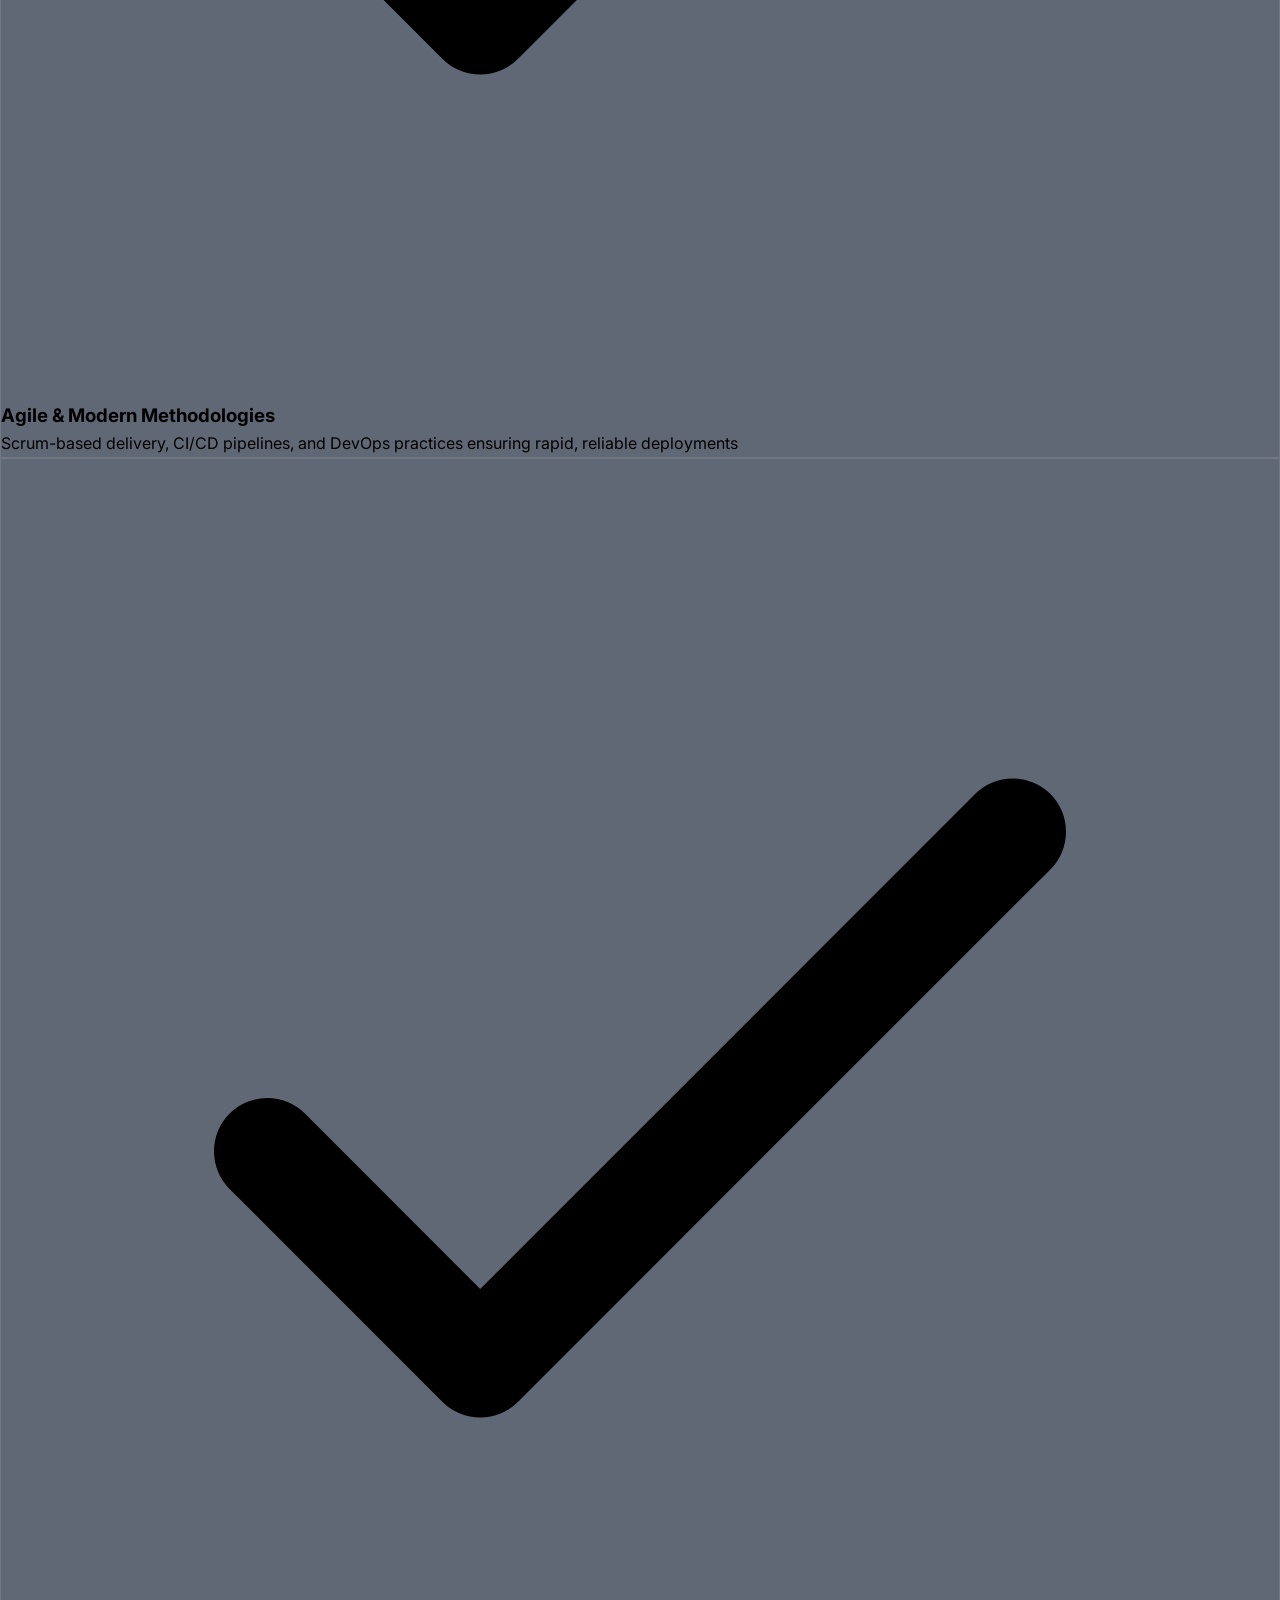
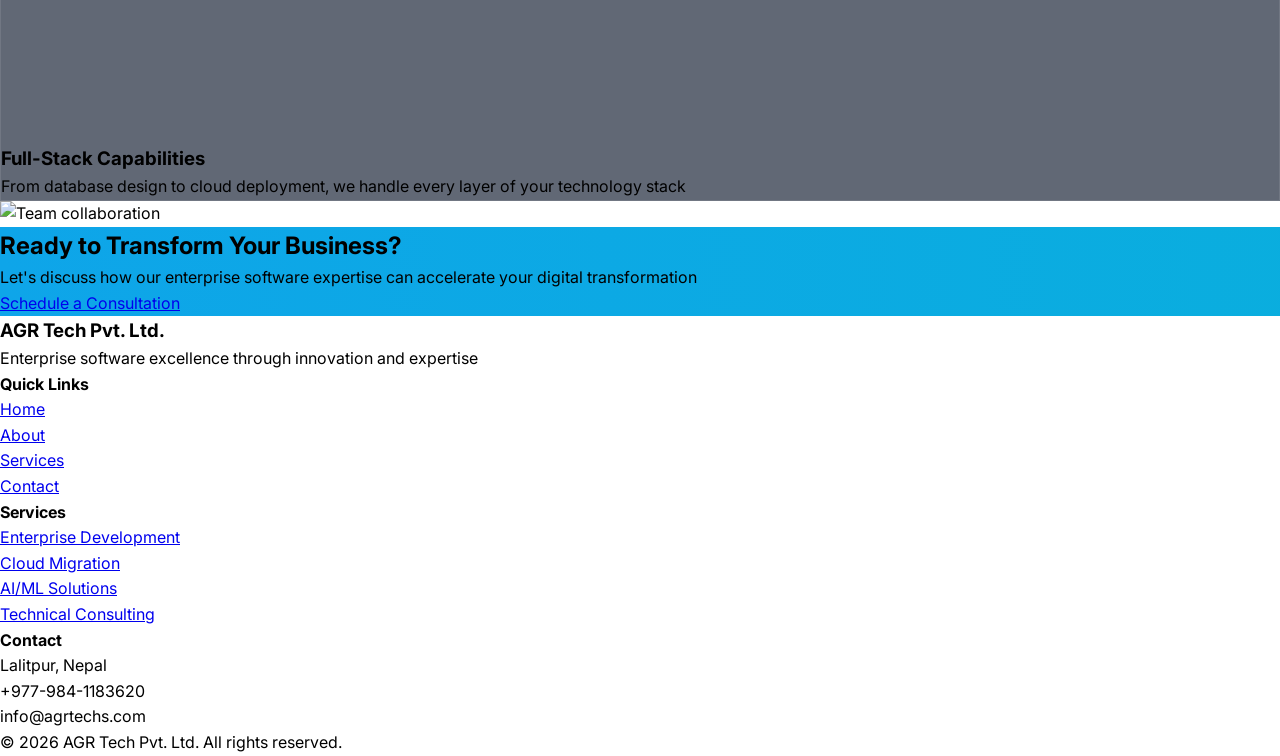
==== commit b4028449: "Add files via upload" ====
--- a/index.html
+++ b/index.html
@@ -1,555 +1,291 @@
-<!DOCTYPE html>
-<html lang="en">
-
-    <head>
-        <meta charset="utf-8">
-        <title>AGR Techs - IT Solutions</title>
-        <link rel="icon" href="img/favicon.ico" type="image/x-icon">
-        <meta content="width=device-width, initial-scale=1.0" name="viewport">
-        <meta content="" name="keywords">
-        <meta content="" name="description">
-
-        <!-- Google Web Fonts -->
-        <link rel="preconnect" href="https://fonts.googleapis.com">
-        <link rel="preconnect" href="https://fonts.gstatic.com" crossorigin>
-        <link href="https://fonts.googleapis.com/css2?family=Inter:wght@400;500;600&family=Saira:wght@500;600;700&display=swap" rel="stylesheet"> 
-
-        <!-- Icon Font Stylesheet -->
-        <link href="https://cdnjs.cloudflare.com/ajax/libs/font-awesome/5.10.0/css/all.min.css" rel="stylesheet">
-        <link href="https://cdn.jsdelivr.net/npm/bootstrap-icons@1.4.1/font/bootstrap-icons.css" rel="stylesheet">
-
-        <!-- Libraries Stylesheet -->
-        <link href="lib/animate/animate.min.css" rel="stylesheet">
-
-        <!-- Customized Bootstrap Stylesheet -->
-        <link href="css/bootstrap.min.css" rel="stylesheet">
-
-        <!-- Template Stylesheet -->
-        <link href="css/style.css" rel="stylesheet">
-    </head>
-
-    <body>
-        <!-- Spinner Start -->
-        <div id="spinner" class="show position-fixed translate-middle w-100 vh-100 top-50 start-50 d-flex align-items-center justify-content-center">
-            <div class="spinner-grow text-primary" role="status"></div>
-        </div>
-        <!-- Spinner End -->
-
-        <!-- Topbar Start -->
-        <div class="container-fluid bg-dark py-2 d-none d-md-flex">
-            <div class="container">
-                <div class="d-flex justify-content-between topbar">
-                    <div class="top-info">
-                        <small class="me-3 text-white-50"><a href="#"><i class="fas fa-map-marker-alt me-2 text-secondary"></i></a>Kathmandu, Nepal</small>
-                        <small class="me-3 text-white-50"><a href="#"><i class="fas fa-envelope me-2 text-secondary"></i></a>info@agrtechs.com</small>
-                    </div>
-                    <div id="note" class="text-secondary d-none d-xl-flex"><small>Note : We help you to Grow your Business</small></div>
-                    <div class="top-link">
-                        <a href="" class="bg-light nav-fill btn btn-sm-square rounded-circle"><i class="fab fa-facebook-f text-primary"></i></a>
-                        <a href="" class="bg-light nav-fill btn btn-sm-square rounded-circle"><i class="fab fa-twitter text-primary"></i></a>
-                        <a href="" class="bg-light nav-fill btn btn-sm-square rounded-circle"><i class="fab fa-instagram text-primary"></i></a>
-                        <a href="" class="bg-light nav-fill btn btn-sm-square rounded-circle me-0"><i class="fab fa-linkedin-in text-primary"></i></a>
-                    </div>
-                </div>
-            </div>
-        </div>
-        <!-- Topbar End -->
-
-        <!-- Navbar Start -->
-        <div class="container-fluid bg-primary">
-            <div class="container">
-                <nav class="navbar navbar-dark navbar-expand-lg py-0">
-                    <a href="index.html" class="navbar-brand">
-                        <h1 class="text-white fw-bold d-block">AGR<span class="text-secondary">Techs</span> </h1>
-                    </a>
-                    <button type="button" class="navbar-toggler me-0" data-bs-toggle="collapse" data-bs-target="#navbarCollapse">
-                        <span class="navbar-toggler-icon"></span>
-                    </button>
-                    <div class="collapse navbar-collapse bg-transparent" id="navbarCollapse">
-                        <div class="navbar-nav ms-auto mx-xl-auto p-0">
-                            <a href="index.html" class="nav-item nav-link active text-secondary">Home</a>
-                            <a href="about.html" class="nav-item nav-link">About</a>
-                            <a href="service.html" class="nav-item nav-link">Services</a>
-                            <a href="blog.html" class="nav-item nav-link">Blog Posts</a>
-                            <a href="contact.html" class="nav-item nav-link">Contact</a>
-                        </div>
-                    </div>
-                    <div class="d-none d-xl-flex flex-shirink-0">
-                        <div id="phone-tada" class="d-flex align-items-center justify-content-center me-4">
-                            <a href="" class="position-relative animated tada infinite">
-                                <i class="fa fa-phone-alt text-white fa-2x"></i>
-                                <div class="position-absolute" style="top: -7px; left: 20px;">
-                                    <span><i class="fa fa-comment-dots text-secondary"></i></span>
-                                </div>
-                            </a>
-                        </div>
-                        <div class="d-flex flex-column pe-4 border-end">
-                            <span class="text-white-50">Have any questions?</span>
-                            <span class="text-secondary">Call: +9779801183620, +9779801088656</span>
-                        </div>
-                        <div class="d-flex align-items-center justify-content-center ms-4 ">
-                            <a href="#"><i class="bi bi-search text-white fa-2x"></i> </a>
-                        </div>
-                    </div>
-                </nav>
-            </div>
-        </div>
-        <!-- Navbar End -->
-
-        <!-- Carousel Start -->
-        <div class="container-fluid px-0">
-            <div id="carouselId" class="carousel slide" data-bs-ride="carousel">
-                <ol class="carousel-indicators">
-                    <li data-bs-target="#carouselId" data-bs-slide-to="0" class="active" aria-current="true" aria-label="First slide"></li>
-                    <li data-bs-target="#carouselId" data-bs-slide-to="1" aria-label="Second slide"></li>
-                </ol>
-                <div class="carousel-inner" role="listbox">
-                    <div class="carousel-item active">
-                        <img src="img/carousel-1.jpg" class="img-fluid" alt="First slide">
-                        <div class="carousel-caption">
-                            <div class="container carousel-content">
-                                <h6 class="text-secondary h4 animated fadeInUp">Best IT Solutions</h6>
-                                <h1 class="text-white display-1 mb-4 animated fadeInRight">An Innovative IT Solutions Agency</h1>
-                                <p class="mb-4 text-white fs-5 animated fadeInDown">Lorem ipsum dolor sit amet elit. Sed efficitur quis purus ut interdum. Pellentesque aliquam dolor eget urna ultricies tincidunt.</p>
-                                <a href="" class="me-2"><button type="button" class="px-4 py-sm-3 px-sm-5 btn btn-primary rounded-pill carousel-content-btn1 animated fadeInLeft">Read More</button></a>
-                                <a href="" class="ms-2"><button type="button" class="px-4 py-sm-3 px-sm-5 btn btn-primary rounded-pill carousel-content-btn2 animated fadeInRight">Contact Us</button></a>
-                            </div>
-                        </div>
-                    </div>
-                    <div class="carousel-item">
-                        <img src="img/carousel-2.jpg" class="img-fluid" alt="Second slide">
-                        <div class="carousel-caption">
-                            <div class="container carousel-content">
-                                <h6 class="text-secondary h4 animated fadeInUp">Best IT Solutions</h6>
-                                <h1 class="text-white display-1 mb-4 animated fadeInLeft">Quality Digital Services You Really Need!</h1>
-                                <p class="mb-4 text-white fs-5 animated fadeInDown">Lorem ipsum dolor sit amet elit. Sed efficitur quis purus ut interdum. Pellentesque aliquam dolor eget urna ultricies tincidunt.</p>
-                                <a href="" class="me-2"><button type="button" class="px-4 py-sm-3 px-sm-5 btn btn-primary rounded-pill carousel-content-btn1 animated fadeInLeft">Read More</button></a>
-                                <a href="" class="ms-2"><button type="button" class="px-4 py-sm-3 px-sm-5 btn btn-primary rounded-pill carousel-content-btn2 animated fadeInRight">Contact Us</button></a>
-                            </div>
-                        </div>
-                    </div>
-                </div>
-                <button class="carousel-control-prev" type="button" data-bs-target="#carouselId" data-bs-slide="prev">
-                    <span class="carousel-control-prev-icon" aria-hidden="true"></span>
-                    <span class="visually-hidden">Previous</span>
-                </button>
-                <button class="carousel-control-next" type="button" data-bs-target="#carouselId" data-bs-slide="next">
-                    <span class="carousel-control-next-icon" aria-hidden="true"></span>
-                    <span class="visually-hidden">Next</span>
-                </button>
-            </div>
-        </div>
-        <!-- Carousel End -->
-
-
-        <!-- Fact Start -->
-        <div class="container-fluid bg-secondary py-5">
-            <div class="container">
-                <div class="row">
-                    <div class="col-lg-3 wow fadeIn" data-wow-delay=".1s">
-                        <div class="d-flex counter">
-                            <h1 class="me-3 text-primary counter-value">99</h1>
-                            <h5 class="text-white mt-1">Success in getting happy customer</h5>
-                        </div>
-                    </div>
-                    <div class="col-lg-3 wow fadeIn" data-wow-delay=".3s">
-                        <div class="d-flex counter">
-                            <h1 class="me-3 text-primary counter-value">25</h1>
-                            <h5 class="text-white mt-1">Thousands of successful business</h5>
-                        </div>
-                    </div>
-                    <div class="col-lg-3 wow fadeIn" data-wow-delay=".5s">
-                        <div class="d-flex counter">
-                            <h1 class="me-3 text-primary counter-value">120</h1>
-                            <h5 class="text-white mt-1">Total clients who love HighTech</h5>
-                        </div>
-                    </div>
-                    <div class="col-lg-3 wow fadeIn" data-wow-delay=".7s">
-                        <div class="d-flex counter">
-                            <h1 class="me-3 text-primary counter-value">5</h1>
-                            <h5 class="text-white mt-1">Stars reviews given by satisfied clients</h5>
-                        </div>
-                    </div>
-                </div>
-            </div>
-        </div>
-        <!-- Fact End -->
-
-
-        <!-- About Start -->
-        <div class="container-fluid py-5 my-5">
-            <div class="container pt-5">
-                <div class="row g-5">
-                    <div class="col-lg-5 col-md-6 col-sm-12 wow fadeIn" data-wow-delay=".3s">
-                        <div class="h-100 position-relative">
-                            <img src="img/about-1.jpg" class="img-fluid w-75 rounded" alt="" style="margin-bottom: 25%;">
-                            <div class="position-absolute w-75" style="top: 25%; left: 25%;">
-                                <img src="img/about-2.jpg" class="img-fluid w-100 rounded" alt="">
-                            </div>
-                        </div>
-                    </div>
-                    <div class="col-lg-7 col-md-6 col-sm-12 wow fadeIn" data-wow-delay=".5s">
-                        <h5 class="text-primary">About Us</h5>
-                        <h1 class="mb-4">About HighTech Agency And It's Innovative IT Solutions</h1>
-                        <p>Lorem ipsum dolor sit amet, consectetur adipiscing elit. Sed efficitur quis purus ut interdum. Pellentesque aliquam dolor eget urna ultricies tincidunt. Nam volutpat libero sit amet leo cursus, ac viverra eros tristique. Morbi quis quam mi. Cras vel gravida eros. Proin scelerisque quam nec elementum viverra. Suspendisse viverra hendrerit diam in tempus. Etiam gravida justo nec erat vestibulum, et malesuada augue laoreet.</p>
-                        <p class="mb-4">Pellentesque aliquam dolor eget urna ultricies tincidunt. Nam volutpat libero sit amet leo cursus, ac viverra eros tristique. Morbi quis quam mi. Cras vel gravida eros. Proin scelerisque quam nec elementum viverra. Suspendisse viverra hendrerit diam in tempus.</p>
-                        <a href="" class="btn btn-secondary rounded-pill px-5 py-3 text-white">More Details</a>
-                    </div>
-                </div>
-            </div>
-        </div>
-        <!-- About End -->
-
-
-        <!-- Services Start -->
-        <div class="container-fluid services py-5 mb-5">
-            <div class="container">
-                <div class="text-center mx-auto pb-5 wow fadeIn" data-wow-delay=".3s" style="max-width: 600px;">
-                    <h5 class="text-primary">Our Services</h5>
-                    <h1>Services Built Specifically For Your Business</h1>
-                </div>
-                <div class="row g-5 services-inner">
-                    <div class="col-md-6 col-lg-4 wow fadeIn" data-wow-delay=".3s">
-                        <div class="services-item bg-light">
-                            <div class="p-4 text-center services-content">
-                                <div class="services-content-icon">
-                                    <i class="fa fa-code fa-7x mb-4 text-primary"></i>
-                                    <h4 class="mb-3">Web Design</h4>
-                                    <p class="mb-4">Lorem ipsum dolor sit amet elit. Sed efficitur quis purus ut interdum. Aliquam dolor eget urna ultricies tincidunt.</p>
-                                    <a href="" class="btn btn-secondary text-white px-5 py-3 rounded-pill">Read More</a>
-                                </div>
-                            </div>
-                        </div>
-                    </div>
-                    <div class="col-md-6 col-lg-4 wow fadeIn" data-wow-delay=".5s">
-                        <div class="services-item bg-light">
-                            <div class="p-4 text-center services-content">
-                                <div class="services-content-icon">
-                                    <i class="fa fa-file-code fa-7x mb-4 text-primary"></i>
-                                    <h4 class="mb-3">Web Development</h4>
-                                    <p class="mb-4">Lorem ipsum dolor sit amet elit. Sed efficitur quis purus ut interdum. Aliquam dolor eget urna ultricies tincidunt.</p>
-                                    <a href="" class="btn btn-secondary text-white px-5 py-3 rounded-pill">Read More</a>
-                                </div>
-                            </div>
-                        </div>
-                    </div>
-                    <div class="col-md-6 col-lg-4 wow fadeIn" data-wow-delay=".7s">
-                        <div class="services-item bg-light">
-                            <div class="p-4 text-center services-content">
-                                <div class="services-content-icon">
-                                    <i class="fa fa-external-link-alt fa-7x mb-4 text-primary"></i>
-                                    <h4 class="mb-3">UI/UX Design</h4>
-                                    <p class="mb-4">Lorem ipsum dolor sit amet elit. Sed efficitur quis purus ut interdum. Aliquam dolor eget urna ultricies tincidunt.</p>
-                                    <a href="" class="btn btn-secondary text-white px-5 py-3 rounded-pill">Read More</a>
-                                </div>
-                            </div>
-                        </div>
-                    </div>
-                    <div class="col-md-6 col-lg-4 wow fadeIn" data-wow-delay=".3s">
-                        <div class="services-item bg-light">
-                            <div class="p-4 text-center services-content">
-                                <div class="services-content-icon">
-                                    <i class="fas fa-user-secret fa-7x mb-4 text-primary"></i>
-                                    <h4 class="mb-3">Web Cecurity</h4>
-                                    <p class="mb-4">Lorem ipsum dolor sit amet elit. Sed efficitur quis purus ut interdum. Aliquam dolor eget urna ultricies tincidunt.</p>
-                                    <a href="" class="btn btn-secondary text-white px-5 py-3 rounded-pill">Read More</a>
-                                </div>
-                                
-                            </div>
-                        </div>
-                    </div>
-                    <div class="col-md-6 col-lg-4 wow fadeIn" data-wow-delay=".5s">
-                        <div class="services-item bg-light">
-                            <div class="p-4 text-center services-content">
-                                <div class="services-content-icon">
-                                    <i class="fa fa-envelope-open fa-7x mb-4 text-primary"></i>
-                                    <h4 class="mb-3">Digital Marketing</h4>
-                                    <p class="mb-4">Lorem ipsum dolor sit amet elit. Sed efficitur quis purus ut interdum. Aliquam dolor eget urna ultricies tincidunt.</p>
-                                    <a href="" class="btn btn-secondary text-white px-5 py-3 rounded-pill">Read More</a>
-                                </div>
-                            </div>
-                        </div>
-                    </div>
-                    <div class="col-md-6 col-lg-4 wow fadeIn" data-wow-delay=".7s">
-                        <div class="services-item bg-light">
-                            <div class="p-4 text-center services-content">
-                                <div class="services-content-icon">
-                                    <i class="fas fa-laptop fa-7x mb-4 text-primary"></i>
-                                    <h4 class="mb-3">Programming</h4>
-                                    <p class="mb-4">Lorem ipsum dolor sit amet elit. Sed efficitur quis purus ut interdum. Aliquam dolor eget urna ultricies tincidunt.</p>
-                                    <a href="" class="btn btn-secondary text-white px-5 py-3 rounded-pill">Read More</a>
-                                </div>
-                            </div>
-                        </div>
-                    </div>
-                </div>
-            </div>
-        </div>
-        <!-- Services End -->
-
-
-        <!-- Blog Start -->
-        <div class="container-fluid blog py-5 mb-5">
-            <div class="container">
-                <div class="text-center mx-auto pb-5 wow fadeIn" data-wow-delay=".3s" style="max-width: 600px;">
-                    <h5 class="text-primary">Our Blog</h5>
-                    <h1>Latest Blog & News</h1>
-                </div>
-                <div class="row g-5 justify-content-center">
-                    <div class="col-lg-6 col-xl-4 wow fadeIn" data-wow-delay=".3s">
-                        <div class="blog-item position-relative bg-light rounded">
-                            <img src="img/blog-1.jpg" class="img-fluid w-100 rounded-top" alt="">
-                            <span class="position-absolute px-4 py-3 bg-primary text-white rounded" style="top: -28px; right: 20px;">Web Design</span>
-                            <div class="blog-btn d-flex justify-content-between position-relative px-3" style="margin-top: -75px;">
-                                <div class="blog-icon btn btn-secondary px-3 rounded-pill my-auto">
-                                    <a href="" class="btn text-white">Read More</a>
-                                </div>
-                                <div class="blog-btn-icon btn btn-secondary px-4 py-3 rounded-pill ">
-                                    <div class="blog-icon-1">
-                                        <p class="text-white px-2">Share<i class="fa fa-arrow-right ms-3"></i></p>
-                                    </div>
-                                    <div class="blog-icon-2">
-                                        <a href="" class="btn me-1"><i class="fab fa-facebook-f text-white"></i></a>
-                                        <a href="" class="btn me-1"><i class="fab fa-twitter text-white"></i></a>
-                                        <a href="" class="btn me-1"><i class="fab fa-instagram text-white"></i></a>
-                                    </div>
-                                </div>
-                            </div>
-                            <div class="blog-content text-center position-relative px-3" style="margin-top: -25px;">
-                                <img src="img/admin.jpg" class="img-fluid rounded-circle border border-4 border-white mb-3" alt="">
-                                <h5 class="">By Daniel Martin</h5>
-                                <span class="text-secondary">24 March 2023</span>
-                                <p class="py-2">Lorem ipsum dolor sit amet elit. Sed efficitur quis purus ut interdum. Aliquam dolor eget urna ultricies tincidunt libero sit amet</p>
-                            </div>
-                            <div class="blog-coment d-flex justify-content-between px-4 py-2 border bg-primary rounded-bottom">
-                                <a href="" class="text-white"><small><i class="fas fa-share me-2 text-secondary"></i>5324 Share</small></a>
-                                <a href="" class="text-white"><small><i class="fa fa-comments me-2 text-secondary"></i>5 Comments</small></a>
-                            </div>
-                        </div>
-                    </div>
-                    <div class="col-lg-6 col-xl-4 wow fadeIn" data-wow-delay=".5s">
-                        <div class="blog-item position-relative bg-light rounded">
-                            <img src="img/blog-2.jpg" class="img-fluid w-100 rounded-top" alt="">
-                            <span class="position-absolute px-4 py-3 bg-primary text-white rounded" style="top: -28px; right: 20px;">Development</span>
-                            <div class="blog-btn d-flex justify-content-between position-relative px-3" style="margin-top: -75px;">
-                                <div class="blog-icon btn btn-secondary px-3 rounded-pill my-auto">
-                                    <a href="" class="btn text-white ">Read More</a>
-                                </div>
-                                <div class="blog-btn-icon btn btn-secondary px-4 py-3 rounded-pill ">
-                                    <div class="blog-icon-1">
-                                        <p class="text-white px-2">Share<i class="fa fa-arrow-right ms-3"></i></p>
-                                    </div>
-                                    <div class="blog-icon-2">
-                                        <a href="" class="btn me-1"><i class="fab fa-facebook-f text-white"></i></a>
-                                        <a href="" class="btn me-1"><i class="fab fa-twitter text-white"></i></a>
-                                        <a href="" class="btn me-1"><i class="fab fa-instagram text-white"></i></a>
-                                    </div>
-                                </div>
-                            </div>
-                            <div class="blog-content text-center position-relative px-3" style="margin-top: -25px;">
-                                <img src="img/admin.jpg" class="img-fluid rounded-circle border border-4 border-white mb-3" alt="">
-                                <h5 class="">By Daniel Martin</h5>
-                                <span class="text-secondary">23 April 2023</span>
-                                <p class="py-2">Lorem ipsum dolor sit amet elit. Sed efficitur quis purus ut interdum. Aliquam dolor eget urna ultricies tincidunt libero sit amet</p>
-                            </div>
-                            <div class="blog-coment d-flex justify-content-between px-4 py-2 border bg-primary rounded-bottom">
-                                <a href="" class="text-white"><small><i class="fas fa-share me-2 text-secondary"></i>5324 Share</small></a>
-                                <a href="" class="text-white"><small><i class="fa fa-comments me-2 text-secondary"></i>5 Comments</small></a>
-                            </div>
-                        </div>
-                    </div>
-                    <div class="col-lg-6 col-xl-4 wow fadeIn" data-wow-delay=".7s">
-                        <div class="blog-item position-relative bg-light rounded">
-                            <img src="img/blog-3.jpg" class="img-fluid w-100 rounded-top" alt="">
-                            <span class="position-absolute px-4 py-3 bg-primary text-white rounded" style="top: -28px; right: 20px;">Mobile App</span>
-                            <div class="blog-btn d-flex justify-content-between position-relative px-3" style="margin-top: -75px;">
-                                <div class="blog-icon btn btn-secondary px-3 rounded-pill my-auto">
-                                    <a href="" class="btn text-white ">Read More</a>
-                                </div>
-                                <div class="blog-btn-icon btn btn-secondary px-4 py-3 rounded-pill ">
-                                    <div class="blog-icon-1">
-                                        <p class="text-white px-2">Share<i class="fa fa-arrow-right ms-3"></i></p>
-                                    </div>
-                                    <div class="blog-icon-2">
-                                        <a href="" class="btn me-1"><i class="fab fa-facebook-f text-white"></i></a>
-                                        <a href="" class="btn me-1"><i class="fab fa-twitter text-white"></i></a>
-                                        <a href="" class="btn me-1"><i class="fab fa-instagram text-white"></i></a>
-                                    </div>
-                                </div>
-                            </div>
-                            <div class="blog-content text-center position-relative px-3" style="margin-top: -25px;">
-                                <img src="img/admin.jpg" class="img-fluid rounded-circle border border-4 border-white mb-3" alt="">
-                                <h5 class="">By Daniel Martin</h5>
-                                <span class="text-secondary">30 jan 2023</span>
-                                <p class="py-2">Lorem ipsum dolor sit amet elit. Sed efficitur quis purus ut interdum. Aliquam dolor eget urna ultricies tincidunt libero sit amet</p>
-                            </div>
-                            <div class="blog-coments d-flex justify-content-between px-4 py-2 border bg-primary rounded-bottom">
-                                <a href="" class="text-white"><small><i class="fas fa-share me-2 text-secondary"></i>5324 Share</small></a>
-                                <a href="" class="text-white"><small><i class="fa fa-comments me-2 text-secondary"></i>5 Comments</small></a>
-                            </div>
-                        </div>
-                    </div>
-                </div>
-            </div>
-        </div>
-        <!-- Blog End -->
-
-
-        <!-- Contact Start -->
-        <div class="container-fluid py-5 mb-5">
-            <div class="container">
-                <div class="text-center mx-auto pb-5 wow fadeIn" data-wow-delay=".3s" style="max-width: 600px;">
-                    <h5 class="text-primary">Get In Touch</h5>
-                    <h1 class="mb-3">Contact for any query</h1>
-                </div>
-                <div class="contact-detail position-relative p-4 p-md-5">
-                    <div class="row g-5 mb-5 justify-content-center">
-                        <div class="col-xl-4 col-lg-6 wow fadeIn" data-wow-delay=".3s">
-                            <div class="d-flex bg-light p-3 rounded">
-                                <div class="flex-shrink-0 btn-square bg-secondary rounded-circle" style="width: 64px; height: 64px;">
-                                    <i class="fas fa-map-marker-alt text-white"></i>
-                                </div>
-                                <div class="ms-3">
-                                    <h4 class="text-primary">Address</h4>
-                                    <a href="https://goo.gl/maps/Zd4BCynmTb98ivUJ6" target="_blank" class="h5">Kathmandu, Nepal</a>
-                                </div>
-                            </div>
-                        </div>
-                        <div class="col-xl-4 col-lg-6 wow fadeIn" data-wow-delay=".5s">
-                            <div class="d-flex bg-light p-3 rounded">
-                                <div class="flex-shrink-0 btn-square bg-secondary rounded-circle" style="width: 64px; height: 64px;">
-                                    <i class="fa fa-phone text-white"></i>
-                                </div>
-                                <div class="ms-3">
-                                    <h4 class="text-primary">Call Us</h4>
-                                    <a class="h5" href="tel:+9779801183620" target="_blank">+9779801183620</a>
-                                    <a class="h5" href="tel:+9779801088656" target="_blank">+9779801088656</a>
-                                </div>
-                            </div>
-                        </div>
-                        <div class="col-xl-4 col-lg-6 wow fadeIn" data-wow-delay=".7s">
-                            <div class="d-flex bg-light p-3 rounded">
-                                <div class="flex-shrink-0 btn-square bg-secondary rounded-circle" style="width: 64px; height: 64px;">
-                                    <i class="fa fa-envelope text-white"></i>
-                                </div>
-                                <div class="ms-3">
-                                    <h4 class="text-primary">Email Us</h4>
-                                    <a class="h5" href="mailto:info@agrtechs.com" target="_blank">info@agrtechs.com</a>
-                                </div>
-                            </div>
-                        </div>
-                    </div>
-                    <div class="row g-5">
-                        <div class="col-lg-6 wow fadeIn" data-wow-delay=".3s">
-                            <div class="p-4 p-md-5 h-100 rounded contact-map">
-                                <iframe class="rounded w-100 h-100" src="https://www.google.com/maps/embed?pb=!1m18!1m12!1m3!1d3025.4710403339755!2d-73.82241512404069!3d40.685622471397615!2m3!1f0!2f0!3f0!3m2!1i1024!2i768!4f13.1!3m3!1m2!1s0x89c26749046ee14f%3A0xea672968476d962c!2s123rd%20St%2C%20Queens%2C%20NY%2C%20USA!5e0!3m2!1sen!2sbd!4v1686493221834!5m2!1sen!2sbd" style="border:0; min-height:300px;" allowfullscreen="" loading="lazy" referrerpolicy="no-referrer-when-downgrade"></iframe>
-                            </div>
-                        </div>
-                        <div class="col-lg-6 wow fadeIn" data-wow-delay=".5s">
-                            <div class="p-4 p-md-5 rounded contact-form">
-                                <h4 class="mb-4">Receive messages instantly with our PHP and Ajax contact form - available in the <a href="https://htmlcodex.com/downloading/?item=2737">Pro Version</a> only.</h4>
-                                <div class="mb-4">
-                                    <input type="text" class="form-control border-0 py-3" placeholder="Your Name">
-                                </div>
-                                <div class="mb-4">
-                                    <input type="email" class="form-control border-0 py-3" placeholder="Your Email">
-                                </div>
-                                <div class="mb-4">
-                                    <input type="text" class="form-control border-0 py-3" placeholder="Project">
-                                </div>
-                                <div class="mb-4">
-                                    <textarea class="w-100 form-control border-0 py-3" rows="6" cols="10" placeholder="Message"></textarea>
-                                </div>
-                                <div class="text-start">
-                                    <button class="btn bg-primary text-white py-3 px-5" type="button">Send Message</button>
-                                </div>
-                            </div>
-                        </div>
-                    </div>
-                </div>
-            </div> 
-        </div>
-        <!-- Contact End -->
-
-
-        <!-- Footer Start -->
-         <div class="container-fluid footer bg-dark wow fadeIn" data-wow-delay=".3s">
-            <div class="container pt-5 pb-4">
-                <div class="row g-5">
-                    <div class="col-lg-3 col-md-6">
-                        <a href="index.html">
-                            <h1 class="text-white fw-bold d-block">High<span class="text-secondary">Tech</span> </h1>
-                        </a>
-                        <p class="mt-4 text-light">Lorem ipsum dolor sit amet consectetur adipisicing elit. Soluta facere delectus qui placeat inventore consectetur repellendus optio debitis.</p>
-                        <div class="d-flex hightech-link">
-                            <a href="" class="btn-light nav-fill btn btn-square rounded-circle me-2"><i class="fab fa-facebook-f text-primary"></i></a>
-                            <a href="" class="btn-light nav-fill btn btn-square rounded-circle me-2"><i class="fab fa-twitter text-primary"></i></a>
-                            <a href="" class="btn-light nav-fill btn btn-square rounded-circle me-2"><i class="fab fa-instagram text-primary"></i></a>
-                            <a href="" class="btn-light nav-fill btn btn-square rounded-circle me-0"><i class="fab fa-linkedin-in text-primary"></i></a>
-                        </div>
-                    </div>
-                    <div class="col-lg-3 col-md-6">
-                        <a href="#" class="h3 text-secondary">Short Link</a>
-                        <div class="mt-4 d-flex flex-column short-link">
-                            <a href="" class="mb-2 text-white"><i class="fas fa-angle-right text-secondary me-2"></i>About us</a>
-                            <a href="" class="mb-2 text-white"><i class="fas fa-angle-right text-secondary me-2"></i>Contact us</a>
-                            <a href="" class="mb-2 text-white"><i class="fas fa-angle-right text-secondary me-2"></i>Our Services</a>
-                            <a href="" class="mb-2 text-white"><i class="fas fa-angle-right text-secondary me-2"></i>Our Projects</a>
-                            <a href="" class="mb-2 text-white"><i class="fas fa-angle-right text-secondary me-2"></i>Latest Blog</a>
-                        </div>
-                    </div>
-                    <div class="col-lg-3 col-md-6">
-                        <a href="#" class="h3 text-secondary">Help Link</a>
-                        <div class="mt-4 d-flex flex-column help-link">
-                            <a href="" class="mb-2 text-white"><i class="fas fa-angle-right text-secondary me-2"></i>Terms Of use</a>
-                            <a href="" class="mb-2 text-white"><i class="fas fa-angle-right text-secondary me-2"></i>Privacy Policy</a>
-                            <a href="" class="mb-2 text-white"><i class="fas fa-angle-right text-secondary me-2"></i>Helps</a>
-                            <a href="" class="mb-2 text-white"><i class="fas fa-angle-right text-secondary me-2"></i>FQAs</a>
-                            <a href="" class="mb-2 text-white"><i class="fas fa-angle-right text-secondary me-2"></i>Contact</a>
-                        </div>
-                    </div>
-                    <div class="col-lg-3 col-md-6">
-                        <a href="#" class="h3 text-secondary">Contact Us</a>
-                        <div class="text-white mt-4 d-flex flex-column contact-link">
-                            <a href="#" class="pb-3 text-light border-bottom border-primary"><i class="fas fa-map-marker-alt text-secondary me-2"></i> Kathmandu,Nepal</a>
-                            <a href="#" class="py-3 text-light border-bottom border-primary"><i class="fas fa-phone-alt text-secondary me-2"></i> +9779801183620</a>
-                            <a href="#" class="py-3 text-light border-bottom border-primary"><i class="fas fa-envelope text-secondary me-2"></i> info@agrtechs.con</a>
-                        </div>
-                    </div>
-                </div>
-                <hr class="text-light mt-5 mb-4">
-                <div class="row">
-                    <div class="col-md-6 text-center text-md-start">
-                        <span class="text-light"><a href="#" class="text-secondary"><i class="fas fa-copyright text-secondary me-2"></i>AGR Techs</a>, All right reserved.</span>
-                    </div>
-                    <div class="col-md-6 text-center text-md-end">
-                        <!--/*** The author’s attribution link must remain intact in the template. ***/-->
-                        <!--/*** If you wish to remove this credit link, please purchase the Pro Version . ***/-->
-                        <span class="text-light">Designed By <a href="https://htmlcodex.com" class="text-secondary">AGR Techs</a></span>
-                    </div>
-                </div>
-            </div>
-        </div>
-        <!-- Footer End -->
-
-
-        <!-- Back to Top -->
-        <a href="#" class="btn btn-secondary btn-square rounded-circle back-to-top"><i class="fa fa-arrow-up text-white"></i></a>
-
-        
-        <!-- JavaScript Libraries -->
-        <script src="https://ajax.googleapis.com/ajax/libs/jquery/3.6.4/jquery.min.js"></script>
-        <script src="https://cdn.jsdelivr.net/npm/bootstrap@5.0.0/dist/js/bootstrap.bundle.min.js"></script>
-        <script src="lib/wow/wow.min.js"></script>
-        <script src="lib/easing/easing.min.js"></script>
-        <script src="lib/waypoints/waypoints.min.js"></script>
-
-        <!-- Template Javascript -->
-        <script src="js/main.js"></script>
-    </body>
-
-
-</html>
-
-
-
+<!DOCTYPE html>
+<html lang="en">
+<head>
+    <meta charset="UTF-8">
+    <meta name="viewport" content="width=device-width, initial-scale=1.0">
+    <meta name="description" content="Enterprise software solutions, AI-driven development, and cloud migration services by industry-leading experts">
+    <title>AGR Tech - Enterprise Software & IT Consulting</title>
+    <link rel="icon" type="image/png" href="images/Logo.png">
+    <link rel="shortcut icon" type="image/png" href="images/Logo.png">
+    <link rel="apple-touch-icon" href="images/Logo.png">
+    <script src="https://cdn.tailwindcss.com"></script>
+    <link rel="stylesheet" href="css/styles.css">
+    <script>
+        tailwind.config = {
+            theme: {
+                extend: {
+                    colors: {
+                        primary: '#0ea5e9',
+                        secondary: '#06b6d4',
+                        dark: '#0f172a',
+                        'dark-light': '#1e293b',
+                    }
+                }
+            }
+        }
+    </script>
+</head>
+<body class="bg-dark text-gray-100">
+    <!-- Navigation -->
+    <nav class="fixed w-full bg-dark-light/95 backdrop-blur-sm z-50 border-b border-gray-800">
+        <div class="max-w-7xl mx-auto px-4 sm:px-6 lg:px-8">
+            <div class="flex justify-between items-center h-16">
+                <div class="flex items-center">
+                    <a href="index.html" class="flex items-center group">
+                        <img src="images/Logo.png" alt="AGR Tech Logo" class="h-12 transition-transform group-hover:scale-110">
+                    </a>
+                </div>
+                
+                <!-- Desktop Menu -->
+                <div class="hidden md:flex space-x-8">
+                    <a href="index.html" class="text-gray-300 hover:text-primary transition-colors">Home</a>
+                    <a href="about.html" class="text-gray-300 hover:text-primary transition-colors">About</a>
+                    <a href="services.html" class="text-gray-300 hover:text-primary transition-colors">Services</a>
+                    <a href="contact.html" class="text-gray-300 hover:text-primary transition-colors">Contact</a>
+                </div>
+
+                <!-- Mobile Menu Button -->
+                <button id="mobile-menu-btn" class="md:hidden text-gray-300 hover:text-primary">
+                    <svg class="w-6 h-6" fill="none" stroke="currentColor" viewBox="0 0 24 24">
+                        <path stroke-linecap="round" stroke-linejoin="round" stroke-width="2" d="M4 6h16M4 12h16M4 18h16"></path>
+                    </svg>
+                </button>
+            </div>
+        </div>
+
+        <!-- Mobile Menu -->
+        <div id="mobile-menu" class="hidden md:hidden bg-dark-light border-t border-gray-800">
+            <div class="px-2 pt-2 pb-3 space-y-1">
+                <a href="index.html" class="block px-3 py-2 text-gray-300 hover:text-primary hover:bg-dark transition-colors">Home</a>
+                <a href="about.html" class="block px-3 py-2 text-gray-300 hover:text-primary hover:bg-dark transition-colors">About</a>
+                <a href="services.html" class="block px-3 py-2 text-gray-300 hover:text-primary hover:bg-dark transition-colors">Services</a>
+                <a href="contact.html" class="block px-3 py-2 text-gray-300 hover:text-primary hover:bg-dark transition-colors">Contact</a>
+            </div>
+        </div>
+    </nav>
+
+    <!-- Hero Section -->
+    <section class="relative pt-32 pb-20 px-4 overflow-hidden">
+        <!-- Animated Background Orbs -->
+        <div class="absolute top-20 left-10 w-72 h-72 bg-primary/20 rounded-full blur-3xl animate-pulse"></div>
+        <div class="absolute bottom-20 right-10 w-96 h-96 bg-secondary/20 rounded-full blur-3xl animate-pulse" style="animation-delay: 1s;"></div>
+        <div class="absolute inset-0 bg-gradient-to-br from-primary/10 via-dark to-secondary/10"></div>
+        <div class="absolute inset-0 opacity-20" style="background-image: url('https://images.unsplash.com/photo-1451187580459-43490279c0fa?w=1920'); background-size: cover; background-position: center;"></div>
+        
+        <div class="relative max-w-7xl mx-auto text-center">
+            <h1 class="text-5xl md:text-7xl font-bold mb-6 animate-fade-in">
+                <span class="bg-gradient-to-r from-primary via-secondary to-primary bg-clip-text text-transparent">
+                    Transform Your Business with Technology
+                </span>
+            </h1>
+            <p class="text-xl md:text-2xl text-gray-300 mb-8 max-w-3xl mx-auto">
+                Enterprise software solutions, AI-driven automation, and cloud migration expertise. Trusted by banks, financial institutions, and global enterprises.
+            </p>
+            <div class="flex flex-col sm:flex-row gap-4 justify-center">
+                <a href="contact.html" class="px-8 py-4 bg-gradient-to-r from-primary to-secondary text-white font-semibold rounded-lg hover:shadow-2xl hover:shadow-primary/50 transition-all transform hover:-translate-y-2 hover:scale-105 pulse-glow-animation">
+                    Get a Consultation
+                </a>
+                <a href="services.html" class="px-8 py-4 glassmorphism border-2 border-primary text-primary font-semibold rounded-lg hover:bg-primary hover:text-white transition-all transform hover:-translate-y-2 hover:scale-105">
+                    Our Services
+                </a>
+            </div>
+        </div>
+    </section>
+
+    <!-- Core Services Grid -->
+    <section class="py-20 px-4 bg-dark-light">
+        <div class="max-w-7xl mx-auto">
+            <div class="text-center mb-16">
+                <h2 class="text-4xl md:text-5xl font-bold mb-4">
+                    <span class="bg-gradient-to-r from-primary to-secondary bg-clip-text text-transparent">
+                        Core Capabilities
+                    </span>
+                </h2>
+                <p class="text-gray-400 text-lg">Specialized IT solutions tailored for enterprise success</p>
+            </div>
+
+            <div class="grid md:grid-cols-2 lg:grid-cols-4 gap-8">
+                <!-- Service 1 -->
+                <div class="group p-6 bg-dark rounded-xl border border-gray-800 hover:border-primary transition-all card-glow hover-lift scroll-animate">
+                    <div class="w-12 h-12 bg-gradient-to-br from-primary to-secondary rounded-lg flex items-center justify-center mb-4 pulse-glow-animation">
+                        <svg class="w-6 h-6 text-white" fill="none" stroke="currentColor" viewBox="0 0 24 24">
+                            <path stroke-linecap="round" stroke-linejoin="round" stroke-width="2" d="M9 3v2m6-2v2M9 19v2m6-2v2M5 9H3m2 6H3m18-6h-2m2 6h-2M7 19h10a2 2 0 002-2V7a2 2 0 00-2-2H7a2 2 0 00-2 2v10a2 2 0 002 2zM9 9h6v6H9V9z"></path>
+                        </svg>
+                    </div>
+                    <h3 class="text-xl font-bold mb-3 text-white">Enterprise Software Development</h3>
+                    <p class="text-gray-400">Custom .NET, C#, and Salesforce solutions for banks, financial institutions, and Fortune 500 companies</p>
+                </div>
+
+                <!-- Service 2 -->
+                <div class="group p-6 bg-dark rounded-xl border border-gray-800 hover:border-primary transition-all card-glow hover-lift scroll-animate">
+                    <div class="w-12 h-12 bg-gradient-to-br from-primary to-secondary rounded-lg flex items-center justify-center mb-4 pulse-glow-animation">
+                        <svg class="w-6 h-6 text-white" fill="none" stroke="currentColor" viewBox="0 0 24 24">
+                            <path stroke-linecap="round" stroke-linejoin="round" stroke-width="2" d="M7 16a4 4 0 01-.88-7.903A5 5 0 1115.9 6L16 6a5 5 0 011 9.9M15 13l-3-3m0 0l-3 3m3-3v12"></path>
+                        </svg>
+                    </div>
+                    <h3 class="text-xl font-bold mb-3 text-white">Cloud Migration & ECM</h3>
+                    <p class="text-gray-400">SharePoint migration expertise across 10+ ECM platforms including Hitachi, Documentum, and Confluence</p>
+                </div>
+
+                <!-- Service 3 -->
+                <div class="group p-6 bg-dark rounded-xl border border-gray-800 hover:border-primary transition-all card-glow hover-lift scroll-animate">
+                    <div class="w-12 h-12 bg-gradient-to-br from-primary to-secondary rounded-lg flex items-center justify-center mb-4 pulse-glow-animation">
+                        <svg class="w-6 h-6 text-white" fill="none" stroke="currentColor" viewBox="0 0 24 24">
+                            <path stroke-linecap="round" stroke-linejoin="round" stroke-width="2" d="M9.663 17h4.673M12 3v1m6.364 1.636l-.707.707M21 12h-1M4 12H3m3.343-5.657l-.707-.707m2.828 9.9a5 5 0 117.072 0l-.548.547A3.374 3.374 0 0014 18.469V19a2 2 0 11-4 0v-.531c0-.895-.356-1.754-.988-2.386l-.548-.547z"></path>
+                        </svg>
+                    </div>
+                    <h3 class="text-xl font-bold mb-3 text-white">AI/ML Integration</h3>
+                    <p class="text-gray-400">AIOps automation, intelligent code review agents, and ML-driven quality analysis using Datadog and modern frameworks</p>
+                </div>
+
+                <!-- Service 4 -->
+                <div class="group p-6 bg-dark rounded-xl border border-gray-800 hover:border-primary transition-all card-glow hover-lift scroll-animate">
+                    <div class="w-12 h-12 bg-gradient-to-br from-primary to-secondary rounded-lg flex items-center justify-center mb-4 pulse-glow-animation">
+                        <svg class="w-6 h-6 text-white" fill="none" stroke="currentColor" viewBox="0 0 24 24">
+                            <path stroke-linecap="round" stroke-linejoin="round" stroke-width="2" d="M12 4.354a4 4 0 110 5.292M15 21H3v-1a6 6 0 0112 0v1zm0 0h6v-1a6 6 0 00-9-5.197M13 7a4 4 0 11-8 0 4 4 0 018 0z"></path>
+                        </svg>
+                    </div>
+                    <h3 class="text-xl font-bold mb-3 text-white">Technical Leadership</h3>
+                    <p class="text-gray-400">Proven track record leading 10+ engineer teams with agile methodologies and end-to-end project delivery</p>
+                </div>
+            </div>
+        </div>
+    </section>
+
+    <!-- Why Choose Us -->
+    <section class="py-20 px-4">
+        <div class="max-w-7xl mx-auto">
+            <div class="grid lg:grid-cols-2 gap-12 items-center">
+                <div>
+                    <h2 class="text-4xl md:text-5xl font-bold mb-6">
+                        Why <span class="bg-gradient-to-r from-primary to-secondary bg-clip-text text-transparent">Choose Us</span>
+                    </h2>
+                    <p class="text-gray-400 text-lg mb-8">
+                        We combine deep technical expertise with proven enterprise delivery experience to transform your business challenges into scalable solutions.
+                    </p>
+                    
+                    <div class="space-y-6 scroll-animate">
+                        <div class="flex items-start scroll-animate glassmorphism p-4 rounded-lg hover:border hover:border-primary/30 transition-all" style="animation-delay: 0.1s;">
+                            <div class="w-8 h-8 bg-primary/20 rounded-lg flex items-center justify-center mr-4 flex-shrink-0 pulse-glow-animation">
+                                <svg class="w-5 h-5 text-primary" fill="none" stroke="currentColor" viewBox="0 0 24 24">
+                                    <path stroke-linecap="round" stroke-linejoin="round" stroke-width="2" d="M5 13l4 4L19 7"></path>
+                                </svg>
+                            </div>
+                            <div>
+                                <h3 class="text-xl font-semibold mb-2">10+ Years Enterprise Experience</h3>
+                                <p class="text-gray-400">Decade-long partnership with American MNC delivering mission-critical software to global clients</p>
+                            </div>
+                        </div>
+
+                        <div class="flex items-start scroll-animate glassmorphism p-4 rounded-lg hover:border hover:border-primary/30 transition-all" style="animation-delay: 0.2s;">
+                            <div class="w-8 h-8 bg-primary/20 rounded-lg flex items-center justify-center mr-4 flex-shrink-0 pulse-glow-animation">
+                                <svg class="w-5 h-5 text-primary" fill="none" stroke="currentColor" viewBox="0 0 24 24">
+                                    <path stroke-linecap="round" stroke-linejoin="round" stroke-width="2" d="M5 13l4 4L19 7"></path>
+                                </svg>
+                            </div>
+                            <div>
+                                <h3 class="text-xl font-semibold mb-2">Master's Level Expertise</h3>
+                                <p class="text-gray-400">Advanced degrees in Computer Science with Microsoft certifications and continuous learning culture</p>
+                            </div>
+                        </div>
+
+                        <div class="flex items-start scroll-animate glassmorphism p-4 rounded-lg hover:border hover:border-primary/30 transition-all" style="animation-delay: 0.3s;">
+                            <div class="w-8 h-8 bg-primary/20 rounded-lg flex items-center justify-center mr-4 flex-shrink-0 pulse-glow-animation">
+                                <svg class="w-5 h-5 text-primary" fill="none" stroke="currentColor" viewBox="0 0 24 24">
+                                    <path stroke-linecap="round" stroke-linejoin="round" stroke-width="2" d="M5 13l4 4L19 7"></path>
+                                </svg>
+                            </div>
+                            <div>
+                                <h3 class="text-xl font-semibold mb-2">Agile & Modern Methodologies</h3>
+                                <p class="text-gray-400">Scrum-based delivery, CI/CD pipelines, and DevOps practices ensuring rapid, reliable deployments</p>
+                            </div>
+                        </div>
+
+                        <div class="flex items-start scroll-animate glassmorphism p-4 rounded-lg hover:border hover:border-primary/30 transition-all" style="animation-delay: 0.4s;">
+                            <div class="w-8 h-8 bg-primary/20 rounded-lg flex items-center justify-center mr-4 flex-shrink-0 pulse-glow-animation">
+                                <svg class="w-5 h-5 text-primary" fill="none" stroke="currentColor" viewBox="0 0 24 24">
+                                    <path stroke-linecap="round" stroke-linejoin="round" stroke-width="2" d="M5 13l4 4L19 7"></path>
+                                </svg>
+                            </div>
+                            <div>
+                                <h3 class="text-xl font-semibold mb-2">Full-Stack Capabilities</h3>
+                                <p class="text-gray-400">From database design to cloud deployment, we handle every layer of your technology stack</p>
+                            </div>
+                        </div>
+                    </div>
+                </div>
+
+                <div class="relative scroll-animate float-animation">
+                    <div class="absolute inset-0 bg-gradient-to-br from-primary/30 to-secondary/30 rounded-2xl transform rotate-3 blur-xl"></div>
+                    <div class="absolute -inset-1 bg-gradient-to-r from-primary to-secondary rounded-2xl blur opacity-30"></div>
+                    <img src="https://images.unsplash.com/photo-1522071820081-009f0129c71c?w=800" alt="Team collaboration" class="relative rounded-2xl shadow-2xl hover:scale-105 transition-transform duration-500">
+                </div>
+            </div>
+        </div>
+    </section>
+
+    <!-- CTA Section -->
+    <section class="relative py-20 px-4 overflow-hidden gradient-bg-animated">
+        <!-- Decorative Elements -->
+        <div class="absolute top-0 left-0 w-64 h-64 bg-white/10 rounded-full blur-3xl"></div>
+        <div class="absolute bottom-0 right-0 w-96 h-96 bg-white/10 rounded-full blur-3xl"></div>
+        
+        <div class="relative max-w-4xl mx-auto text-center">
+            <h2 class="text-4xl md:text-5xl font-bold mb-6 text-white animate-fade-in">Ready to Transform Your Business?</h2>
+            <p class="text-xl text-white/90 mb-8">Let's discuss how our enterprise software expertise can accelerate your digital transformation</p>
+            <a href="contact.html" class="inline-block px-8 py-4 bg-white text-primary font-semibold rounded-lg hover:shadow-2xl hover:scale-110 transition-all transform pulse-glow-animation">
+                Schedule a Consultation
+            </a>
+        </div>
+    </section>
+
+    <!-- Footer -->
+    <footer class="bg-dark-light border-t border-gray-800 py-12 px-4">
+        <div class="max-w-7xl mx-auto">
+            <div class="grid md:grid-cols-4 gap-8 mb-8">
+                <div>
+                    <h3 class="text-2xl font-bold bg-gradient-to-r from-primary to-secondary bg-clip-text text-transparent mb-4">
+                        AGR Tech Pvt. Ltd.
+                    </h3>
+                    <p class="text-gray-400">Enterprise software excellence through innovation and expertise</p>
+                </div>
+                
+                <div>
+                    <h4 class="font-semibold text-white mb-4">Quick Links</h4>
+                    <ul class="space-y-2">
+                        <li><a href="index.html" class="text-gray-400 hover:text-primary transition-colors">Home</a></li>
+                        <li><a href="about.html" class="text-gray-400 hover:text-primary transition-colors">About</a></li>
+                        <li><a href="services.html" class="text-gray-400 hover:text-primary transition-colors">Services</a></li>
+                        <li><a href="contact.html" class="text-gray-400 hover:text-primary transition-colors">Contact</a></li>
+                    </ul>
+                </div>
+
+                <div>
+                    <h4 class="font-semibold text-white mb-4">Services</h4>
+                    <ul class="space-y-2">
+                        <li><a href="services.html#enterprise" class="text-gray-400 hover:text-primary transition-colors">Enterprise Development</a></li>
+                        <li><a href="services.html#cloud" class="text-gray-400 hover:text-primary transition-colors">Cloud Migration</a></li>
+                        <li><a href="services.html#ai" class="text-gray-400 hover:text-primary transition-colors">AI/ML Solutions</a></li>
+                        <li><a href="services.html#consulting" class="text-gray-400 hover:text-primary transition-colors">Technical Consulting</a></li>
+                    </ul>
+                </div>
+
+                <div>
+                    <h4 class="font-semibold text-white mb-4">Contact</h4>
+                    <ul class="space-y-2 text-gray-400">
+                        <li>Lalitpur, Nepal</li>
+                        <li>+977-984-1183620</li>
+                        <li>info@agrtechs.com</li>
+                    </ul>
+                </div>
+            </div>
+
+            <div class="border-t border-gray-800 pt-8 text-center text-gray-400">
+                <p>&copy; 2026 AGR Tech Pvt. Ltd. All rights reserved.</p>
+            </div>
+        </div>
+    </footer>
+
+    <script src="js/app.js"></script>
+</body>
+</html>
--- a/css/styles.css
+++ b/css/styles.css
@@ -0,0 +1,274 @@
+@import url('https://fonts.googleapis.com/css2?family=Inter:wght@300;400;500;600;700;800;900&display=swap');
+
+* {
+    margin: 0;
+    padding: 0;
+    box-sizing: border-box;
+}
+
+body {
+    font-family: 'Inter', -apple-system, BlinkMacSystemFont, 'Segoe UI', Roboto, Oxygen, Ubuntu, Cantarell, sans-serif;
+    line-height: 1.6;
+    -webkit-font-smoothing: antialiased;
+    -moz-osx-font-smoothing: grayscale;
+    overflow-x: hidden;
+}
+
+html {
+    scroll-behavior: smooth;
+}
+
+@keyframes gradient-shift {
+    0% {
+        background-position: 0% 50%;
+    }
+    50% {
+        background-position: 100% 50%;
+    }
+    100% {
+        background-position: 0% 50%;
+    }
+}
+
+@keyframes float {
+    0%, 100% {
+        transform: translateY(0px);
+    }
+    50% {
+        transform: translateY(-20px);
+    }
+}
+
+@keyframes pulse-glow {
+    0%, 100% {
+        box-shadow: 0 0 20px rgba(14, 165, 233, 0.3);
+    }
+    50% {
+        box-shadow: 0 0 40px rgba(14, 165, 233, 0.6);
+    }
+}
+
+@keyframes shimmer {
+    0% {
+        background-position: -1000px 0;
+    }
+    100% {
+        background-position: 1000px 0;
+    }
+}
+
+@keyframes fadeIn {
+    from {
+        opacity: 0;
+        transform: translateY(20px);
+    }
+    to {
+        opacity: 1;
+        transform: translateY(0);
+    }
+}
+
+.animate-fade-in {
+    animation: fadeIn 1s ease-out;
+}
+
+@keyframes slideInLeft {
+    from {
+        opacity: 0;
+        transform: translateX(-30px);
+    }
+    to {
+        opacity: 1;
+        transform: translateX(0);
+    }
+}
+
+@keyframes slideInRight {
+    from {
+        opacity: 0;
+        transform: translateX(30px);
+    }
+    to {
+        opacity: 1;
+        transform: translateX(0);
+    }
+}
+
+.scroll-animate {
+    opacity: 0;
+    transform: translateY(30px);
+    transition: opacity 0.6s ease-out, transform 0.6s ease-out;
+}
+
+.scroll-animate.active {
+    opacity: 1;
+    transform: translateY(0);
+}
+
+input:focus,
+textarea:focus,
+select:focus {
+    outline: none;
+    box-shadow: 0 0 0 3px rgba(14, 165, 233, 0.1);
+}
+
+input::placeholder,
+textarea::placeholder {
+    color: #64748b;
+}
+
+.error-message {
+    display: block;
+    margin-top: 0.5rem;
+}
+
+button:disabled {
+    opacity: 0.6;
+    cursor: not-allowed;
+}
+
+@media (prefers-reduced-motion: reduce) {
+    *,
+    *::before,
+    *::after {
+        animation-duration: 0.01ms !important;
+        animation-iteration-count: 1 !important;
+        transition-duration: 0.01ms !important;
+        scroll-behavior: auto !important;
+    }
+}
+
+.gradient-text {
+    background: linear-gradient(135deg, #0ea5e9 0%, #06b6d4 100%);
+    -webkit-background-clip: text;
+    -webkit-text-fill-color: transparent;
+    background-clip: text;
+}
+
+.gradient-bg-animated {
+    background: linear-gradient(270deg, #0ea5e9, #06b6d4, #0ea5e9);
+    background-size: 400% 400%;
+    animation: gradient-shift 8s ease infinite;
+}
+
+.glassmorphism {
+    background: rgba(30, 41, 59, 0.7);
+    backdrop-filter: blur(10px);
+    -webkit-backdrop-filter: blur(10px);
+    border: 1px solid rgba(255, 255, 255, 0.1);
+}
+
+.card-glow {
+    position: relative;
+    overflow: hidden;
+}
+
+.card-glow::before {
+    content: '';
+    position: absolute;
+    top: -50%;
+    left: -50%;
+    width: 200%;
+    height: 200%;
+    background: radial-gradient(circle, rgba(14, 165, 233, 0.1) 0%, transparent 70%);
+    opacity: 0;
+    transition: opacity 0.3s ease;
+}
+
+.card-glow:hover::before {
+    opacity: 1;
+}
+
+.shimmer-effect {
+    background: linear-gradient(
+        90deg,
+        rgba(255, 255, 255, 0) 0%,
+        rgba(255, 255, 255, 0.1) 50%,
+        rgba(255, 255, 255, 0) 100%
+    );
+    background-size: 1000px 100%;
+    animation: shimmer 3s infinite;
+}
+
+@media (max-width: 768px) {
+    h1 {
+        font-size: 2.5rem;
+    }
+    
+    h2 {
+        font-size: 2rem;
+    }
+}
+
+.hover-lift {
+    transition: transform 0.4s cubic-bezier(0.4, 0, 0.2, 1), box-shadow 0.4s cubic-bezier(0.4, 0, 0.2, 1);
+}
+
+.hover-lift:hover {
+    transform: translateY(-10px) scale(1.02);
+    box-shadow: 0 20px 60px rgba(14, 165, 233, 0.3);
+}
+
+.float-animation {
+    animation: float 6s ease-in-out infinite;
+}
+
+.pulse-glow-animation {
+    animation: pulse-glow 2s ease-in-out infinite;
+}
+
+::-webkit-scrollbar {
+    width: 10px;
+}
+
+::-webkit-scrollbar-track {
+    background: #1e293b;
+}
+
+::-webkit-scrollbar-thumb {
+    background: #0ea5e9;
+    border-radius: 5px;
+}
+
+::-webkit-scrollbar-thumb:hover {
+    background: #06b6d4;
+}
+
+.backdrop-blur-custom {
+    backdrop-filter: blur(10px);
+    -webkit-backdrop-filter: blur(10px);
+}
+
+@supports not (backdrop-filter: blur(10px)) {
+    .backdrop-blur-custom {
+        background-color: rgba(30, 41, 59, 0.95);
+    }
+}
+
+.form-input-focus:focus {
+    border-color: #0ea5e9;
+    box-shadow: 0 0 0 3px rgba(14, 165, 233, 0.1);
+}
+
+.nav-link-active {
+    color: #0ea5e9;
+    position: relative;
+}
+
+.nav-link-active::after {
+    content: '';
+    position: absolute;
+    bottom: -8px;
+    left: 0;
+    right: 0;
+    height: 2px;
+    background: linear-gradient(90deg, #0ea5e9, #06b6d4);
+}
+
+@media print {
+    nav,
+    footer,
+    button {
+        display: none;
+    }
+}
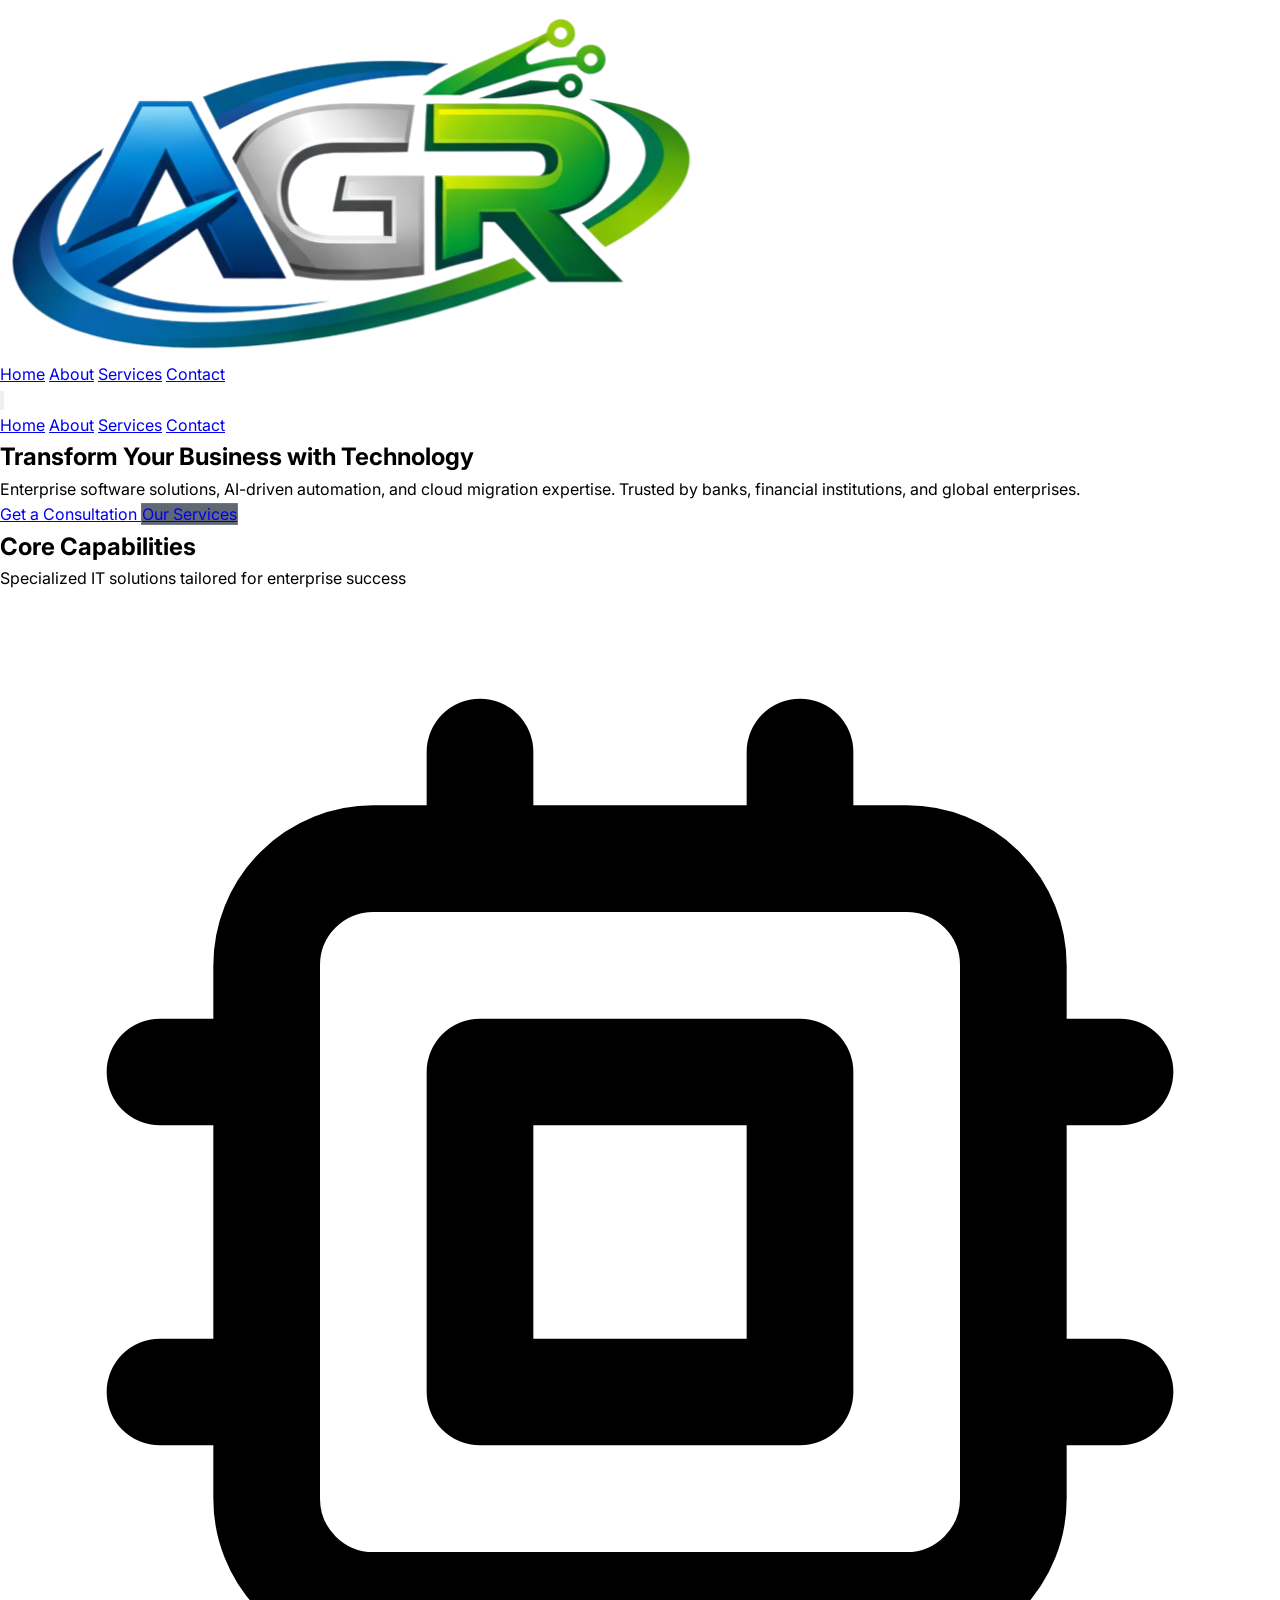
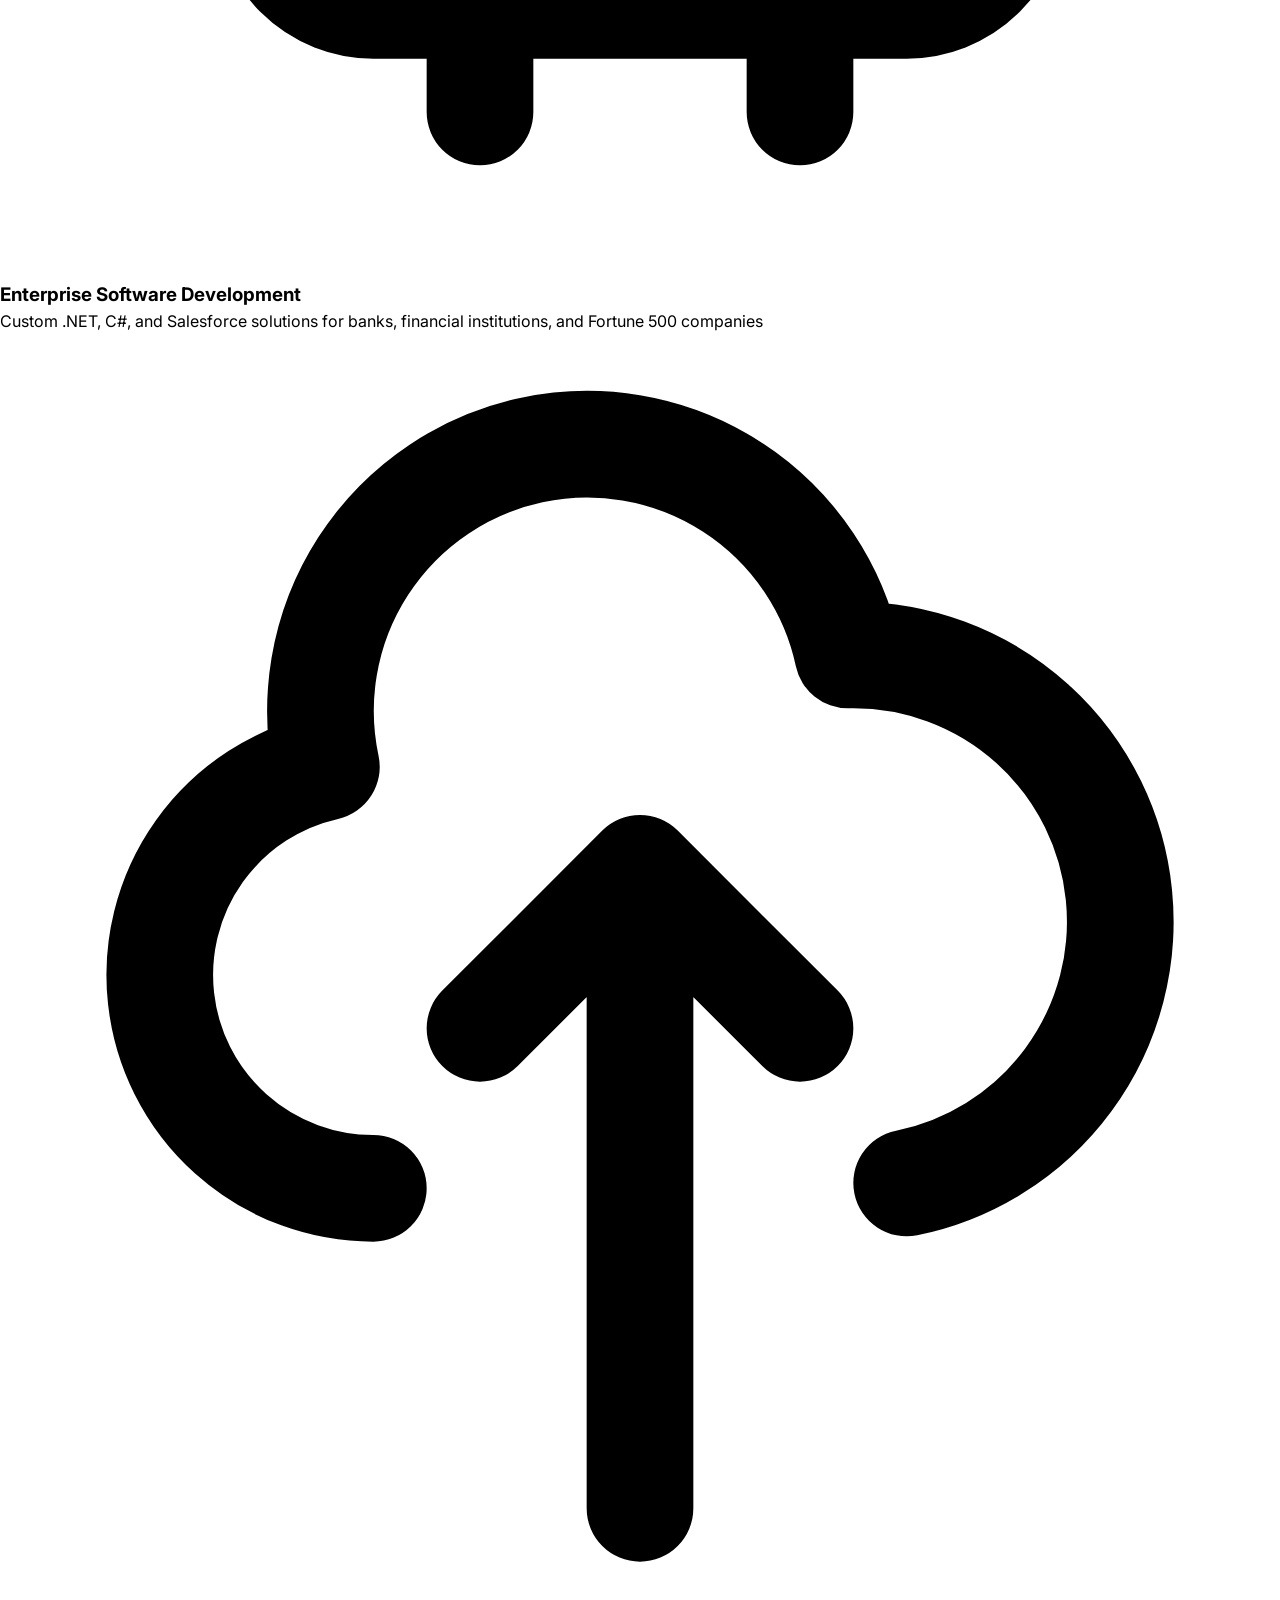
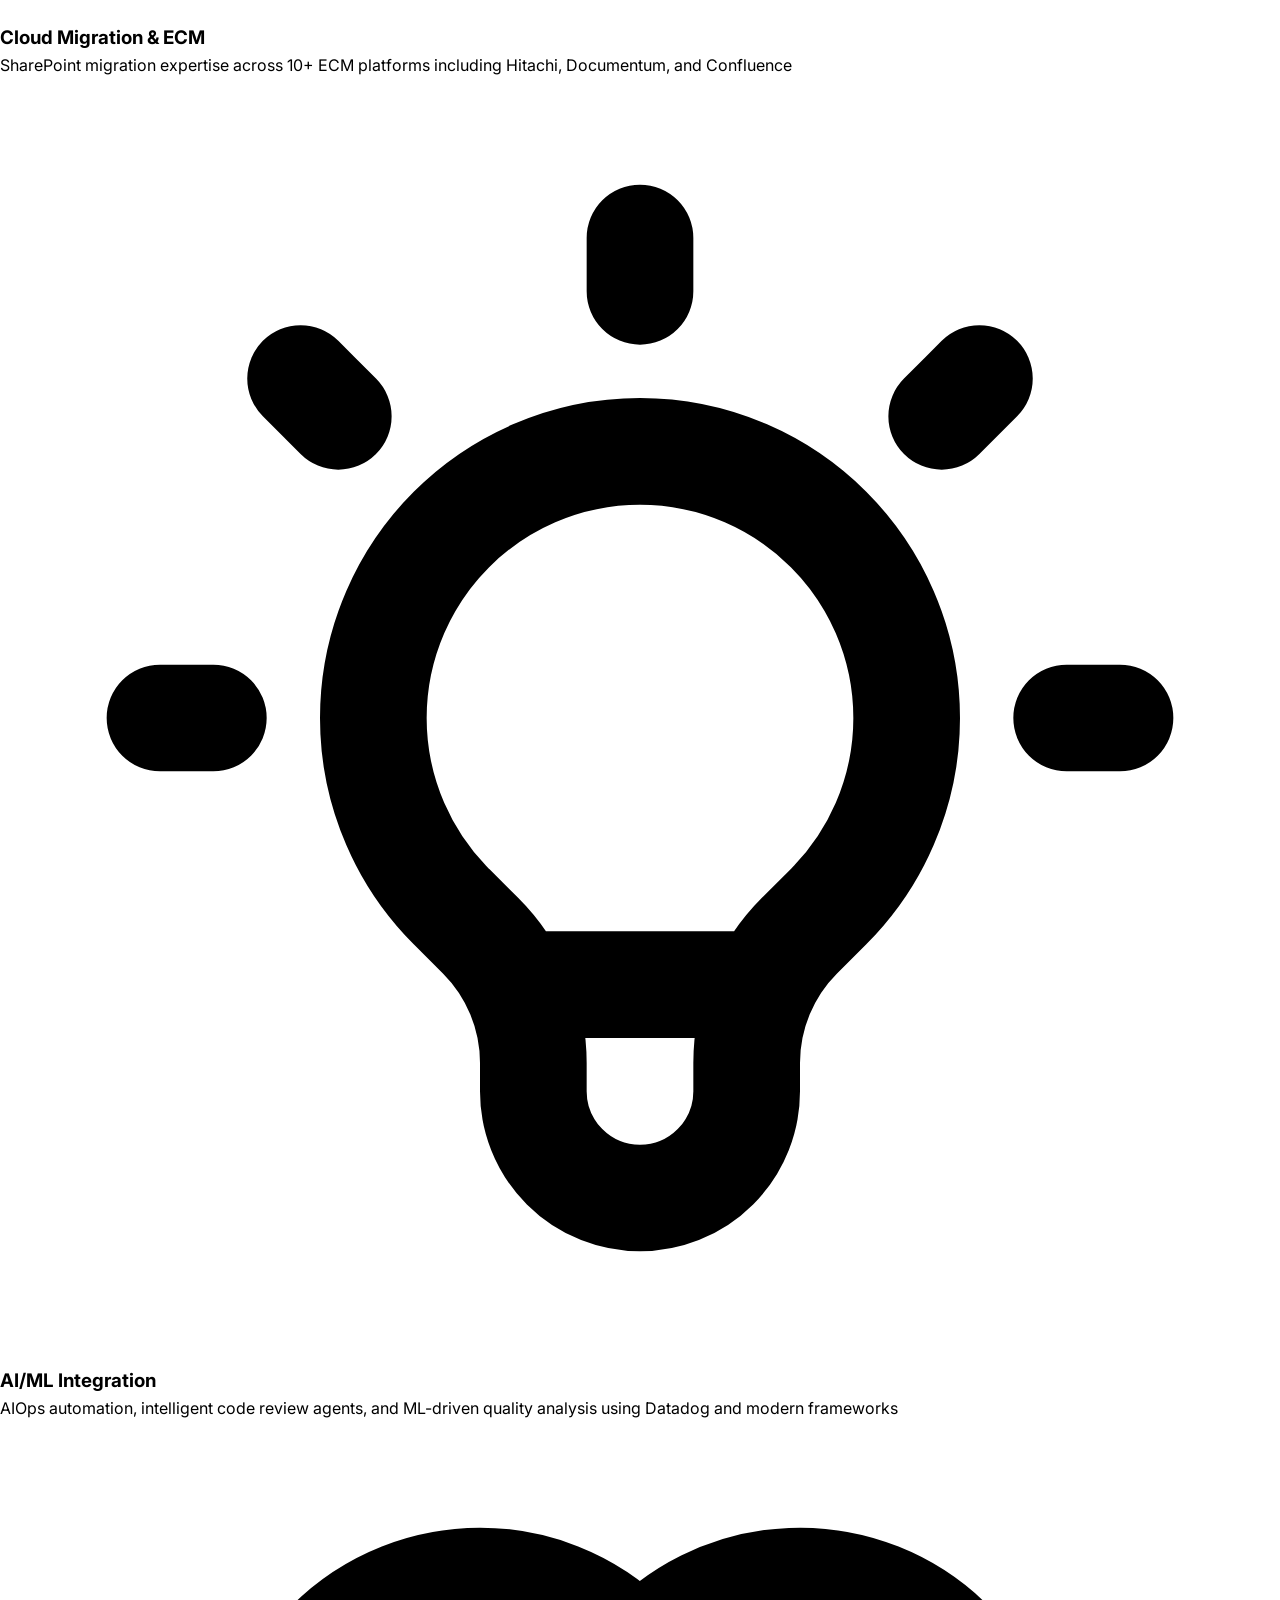
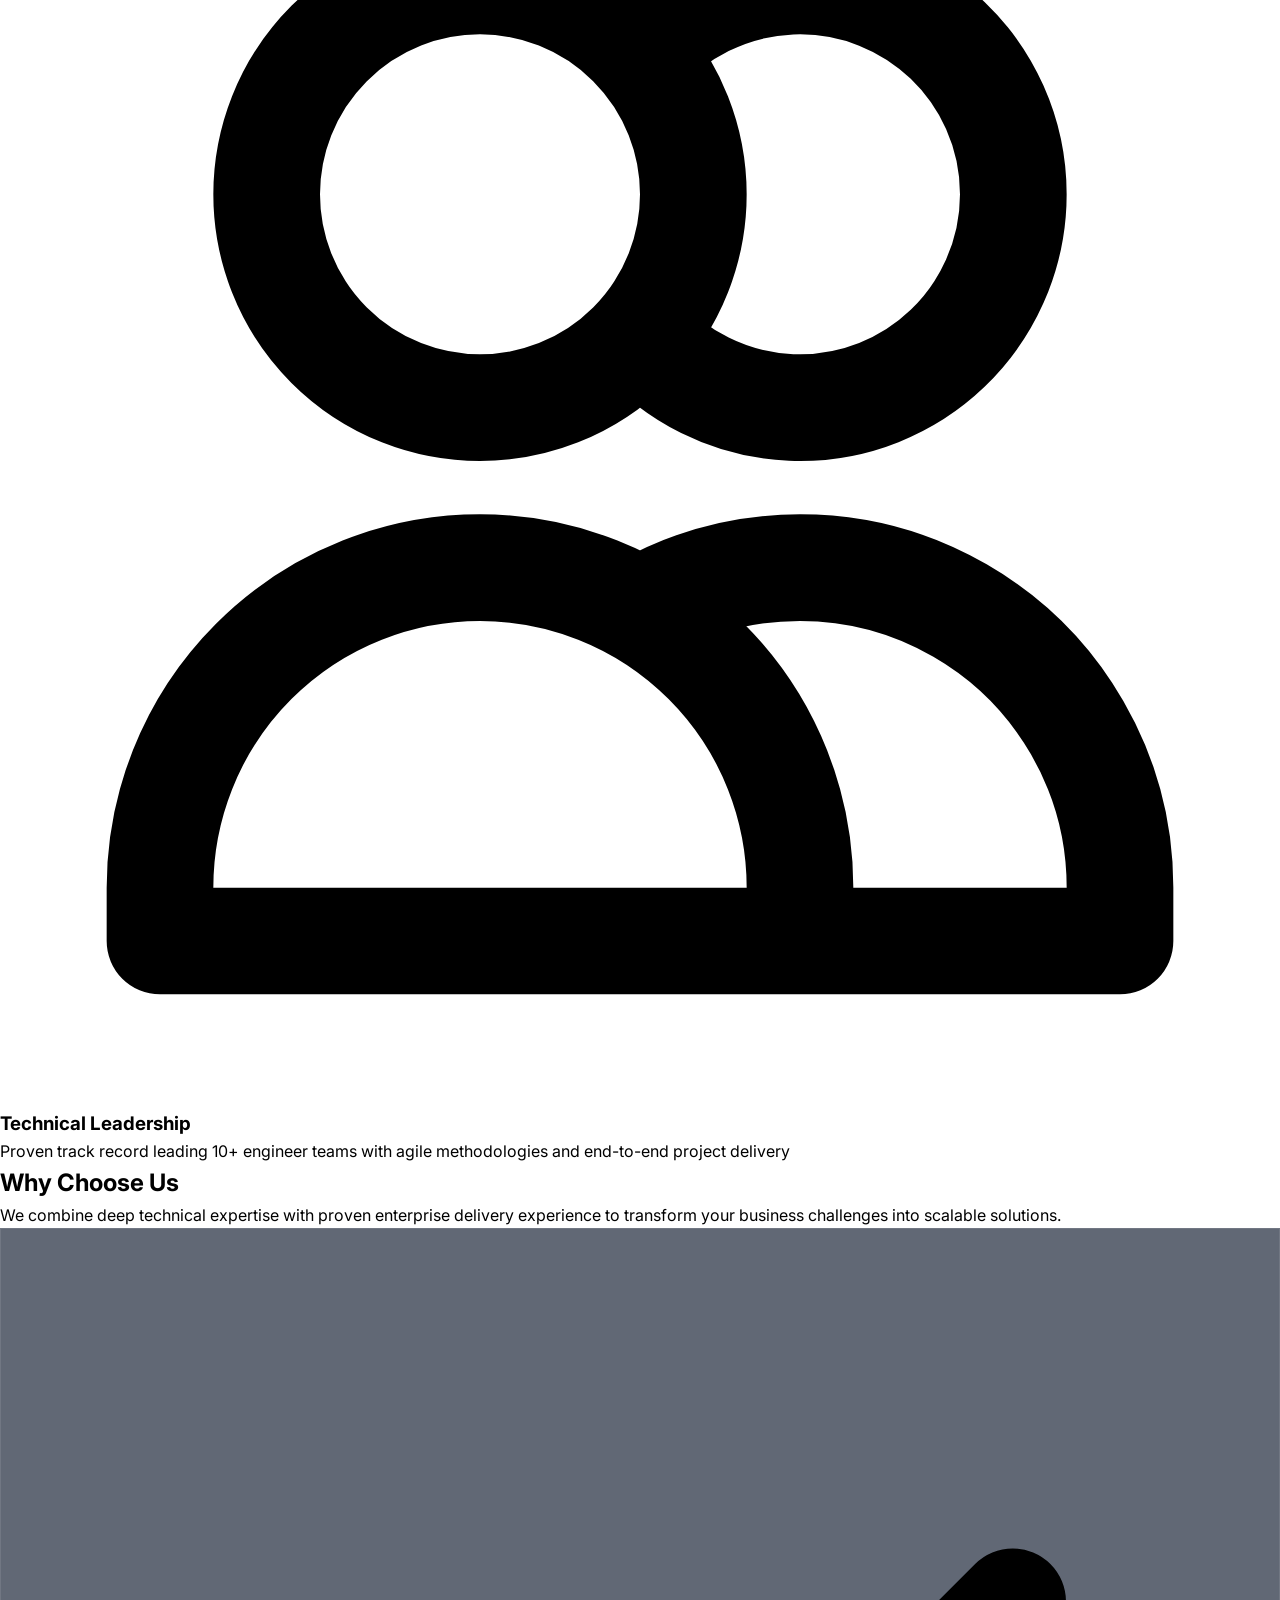
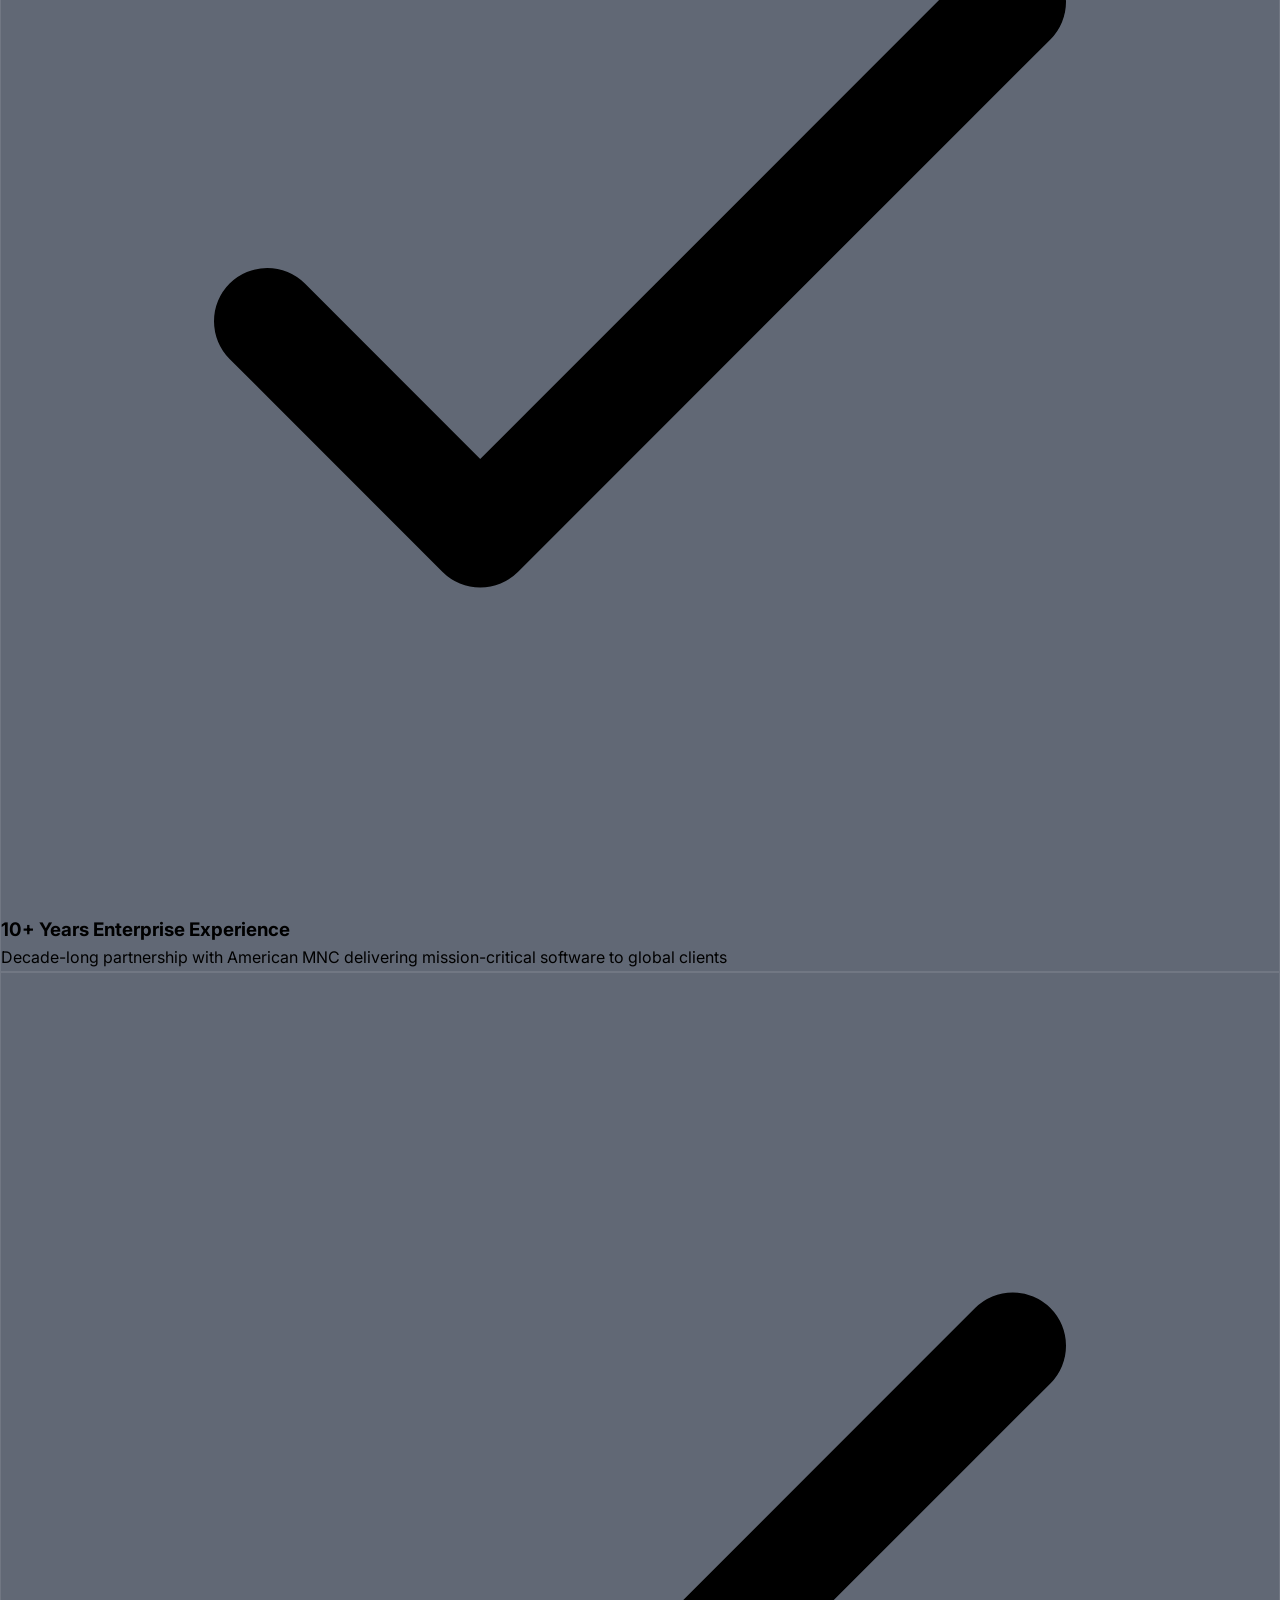
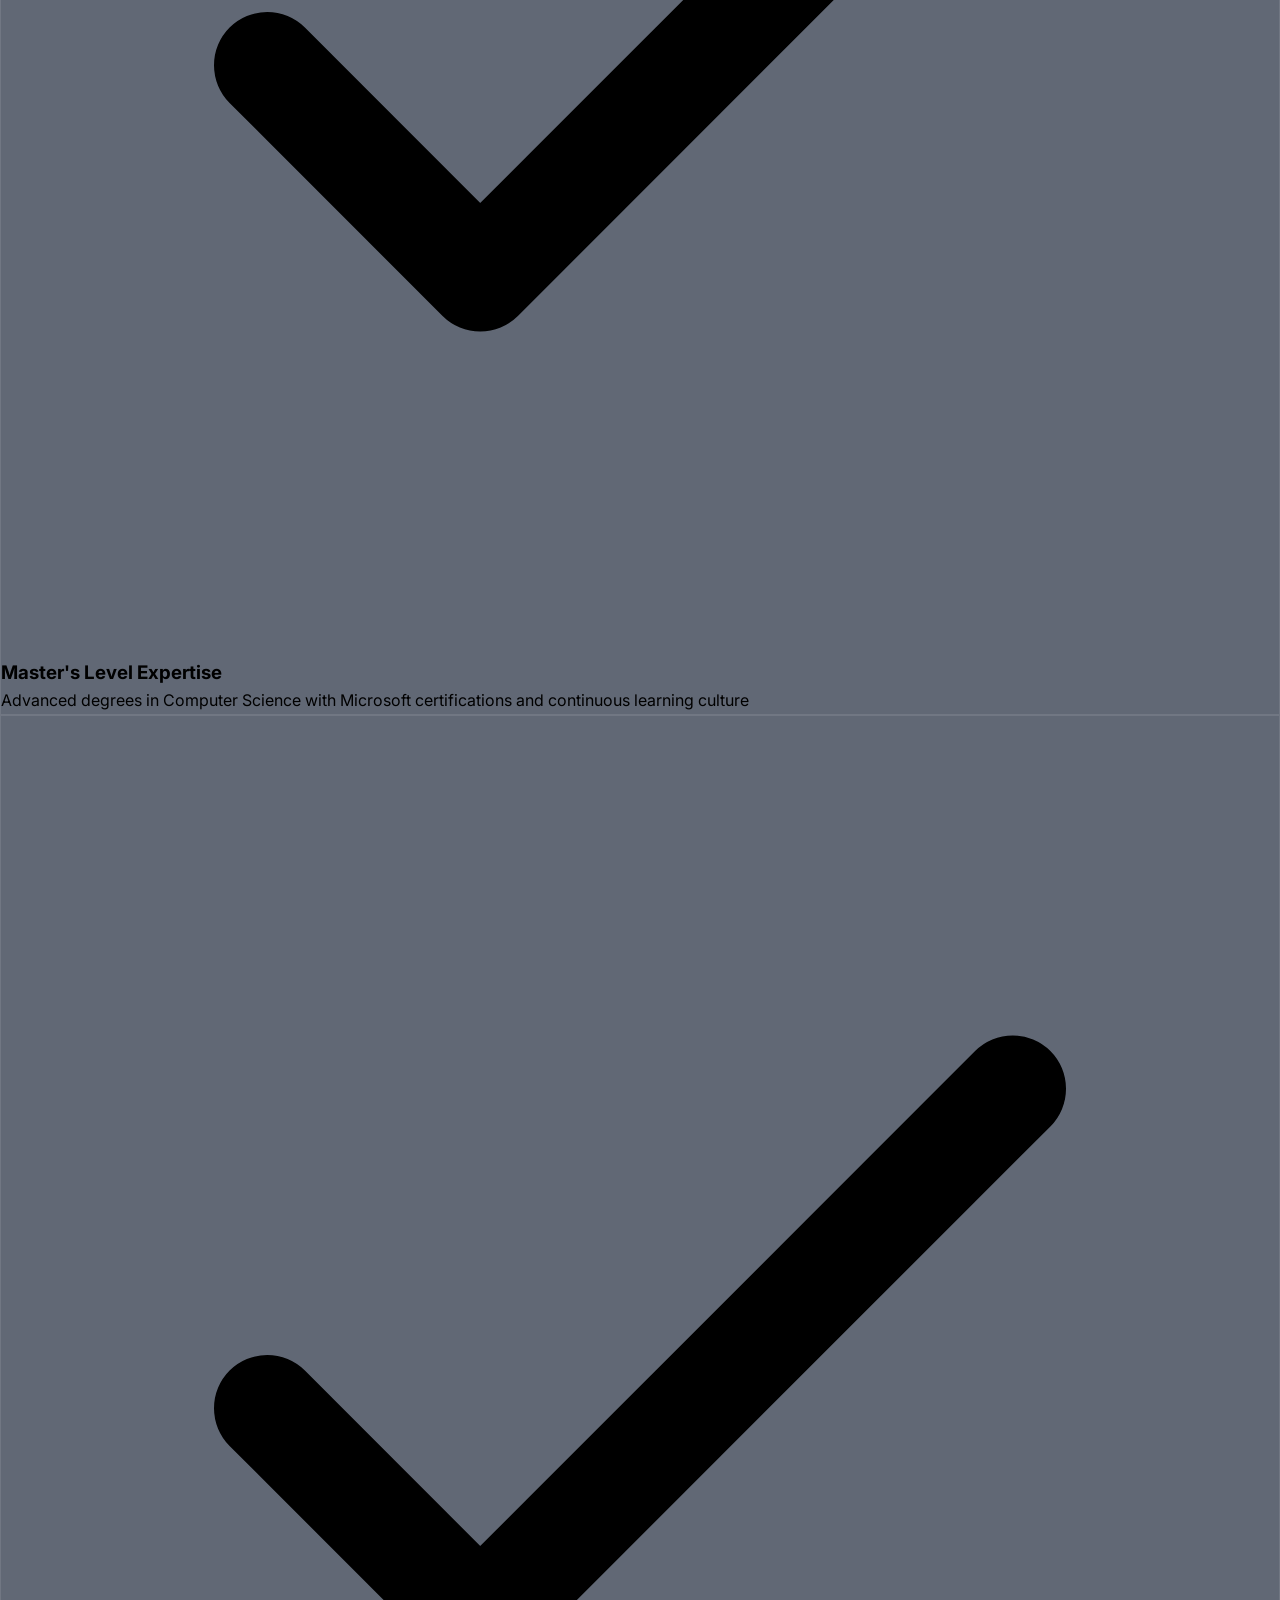
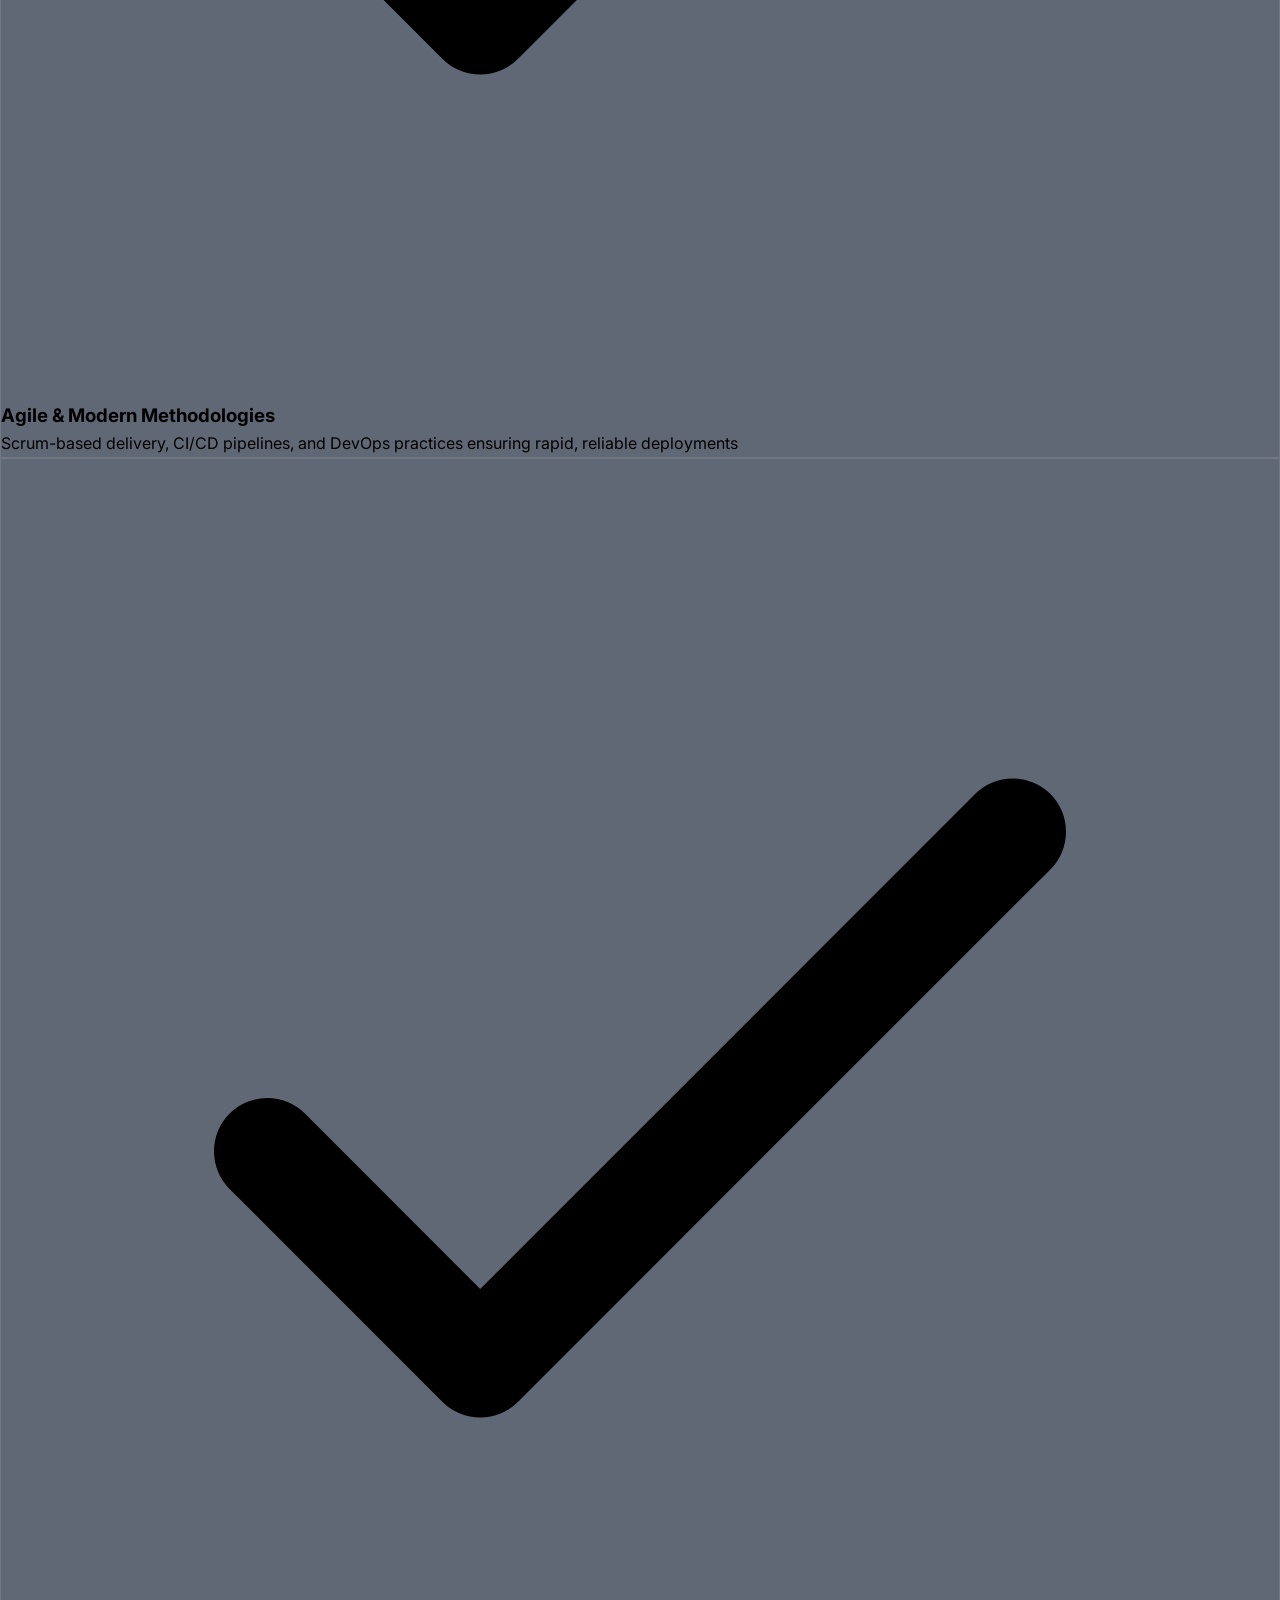
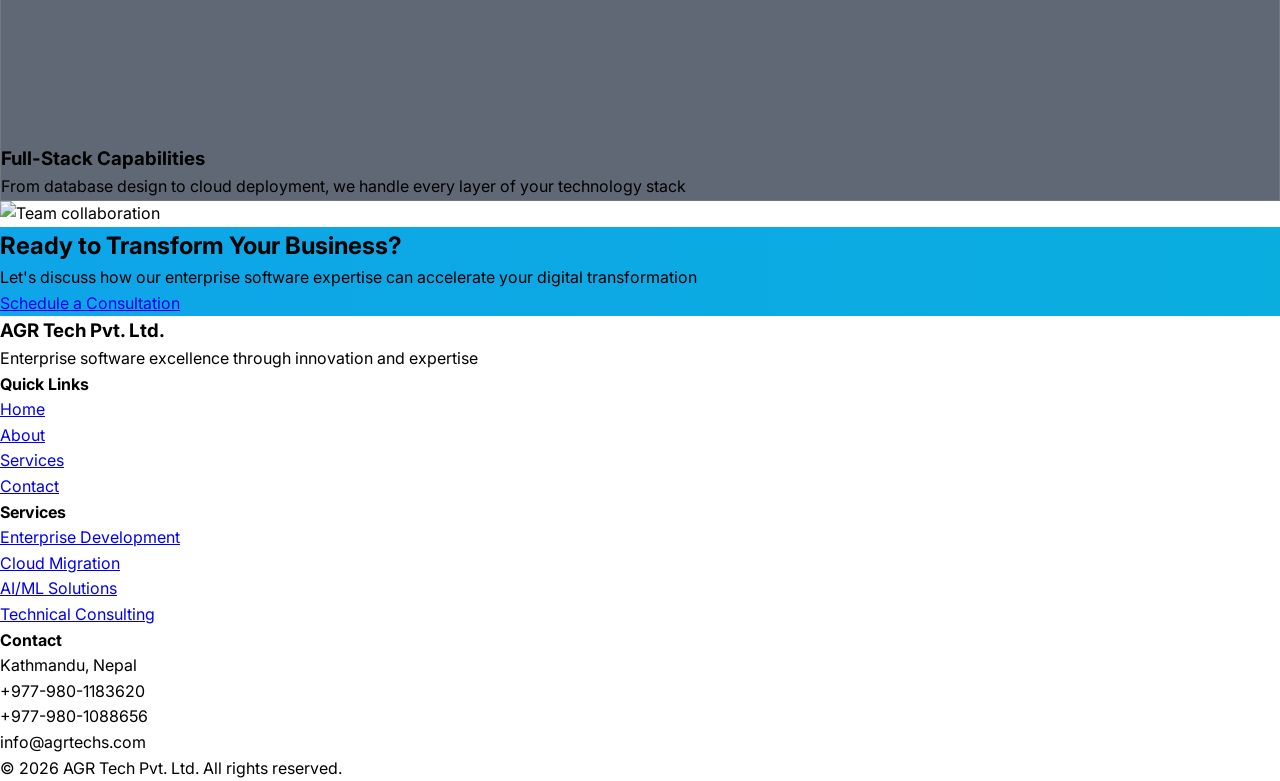
==== commit 29a10c23: "Update index.html" ====
--- a/index.html
+++ b/index.html
@@ -273,8 +273,9 @@
                 <div>
                     <h4 class="font-semibold text-white mb-4">Contact</h4>
                     <ul class="space-y-2 text-gray-400">
-                        <li>Lalitpur, Nepal</li>
-                        <li>+977-984-1183620</li>
+                        <li>Kathmandu, Nepal</li>
+                        <li>+977-980-1183620</li>
+                        <li>+977-980-1088656</li>
                         <li>info@agrtechs.com</li>
                     </ul>
                 </div>
